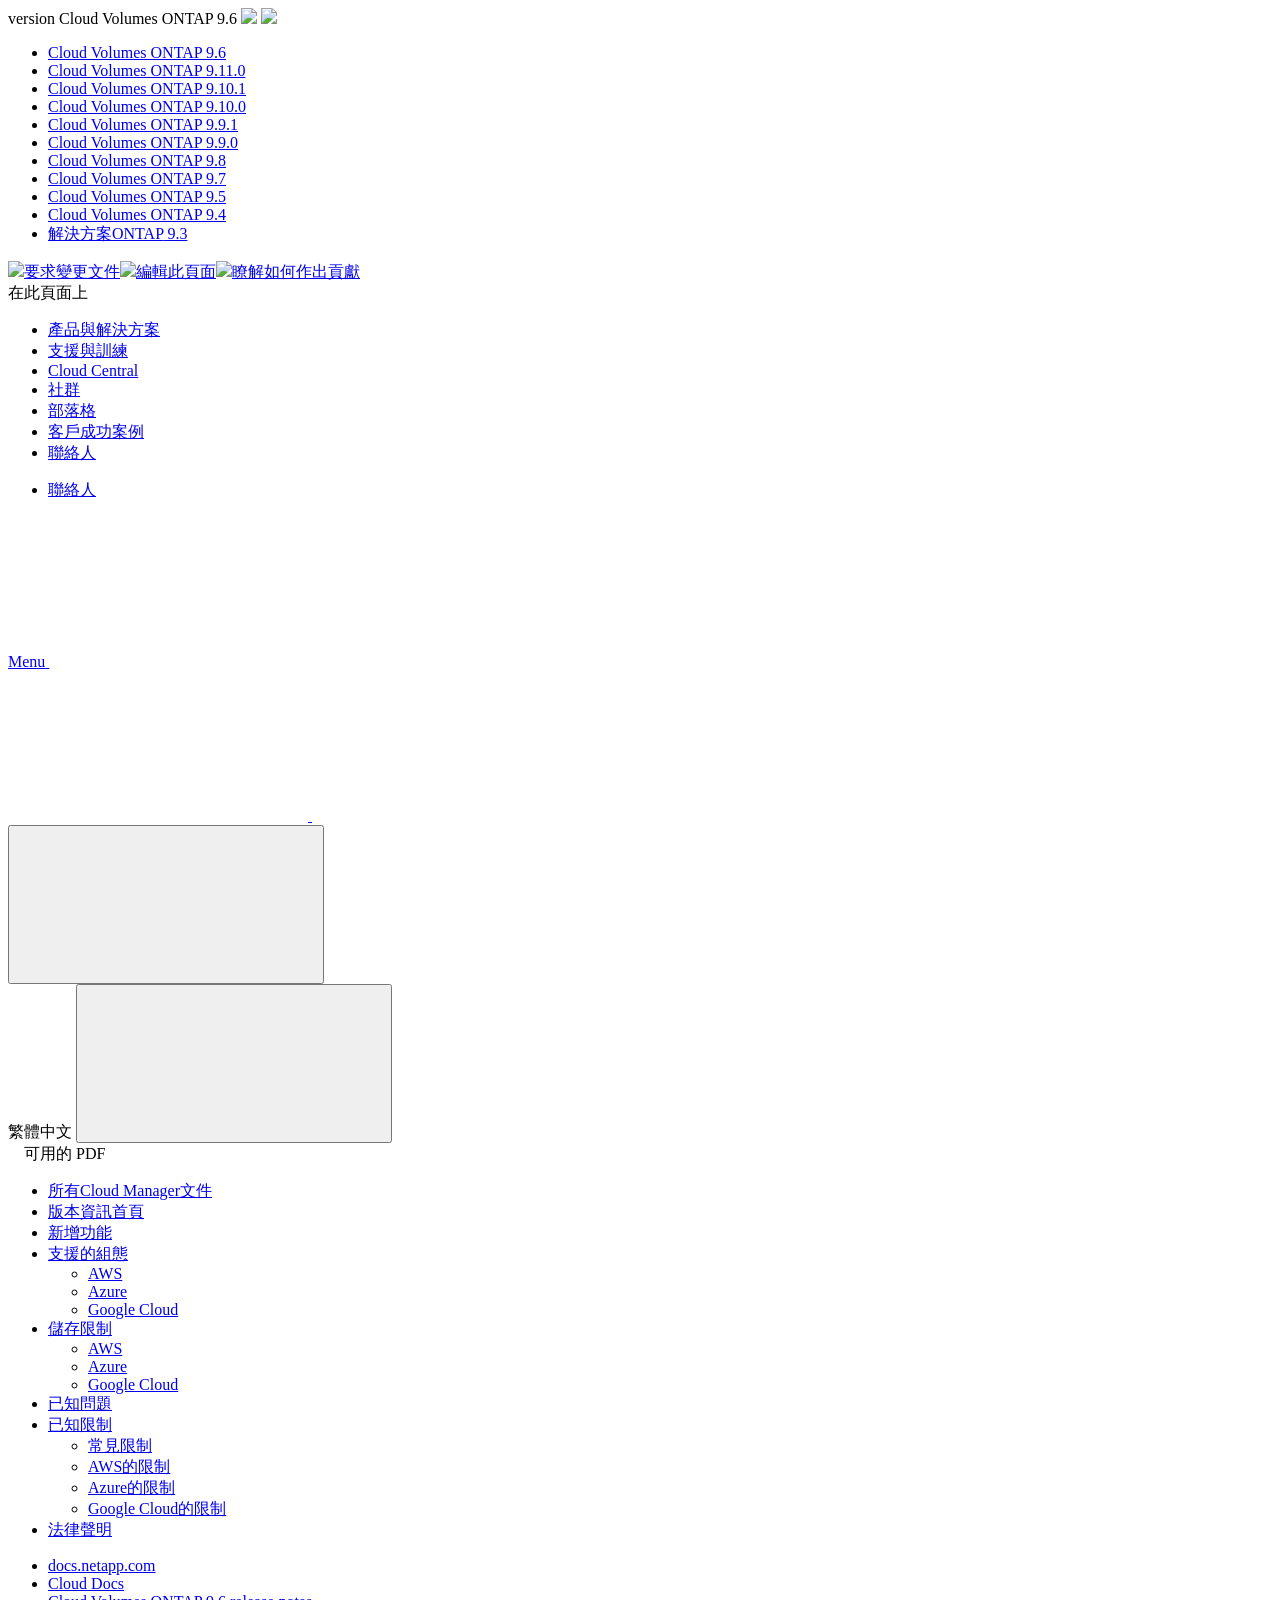
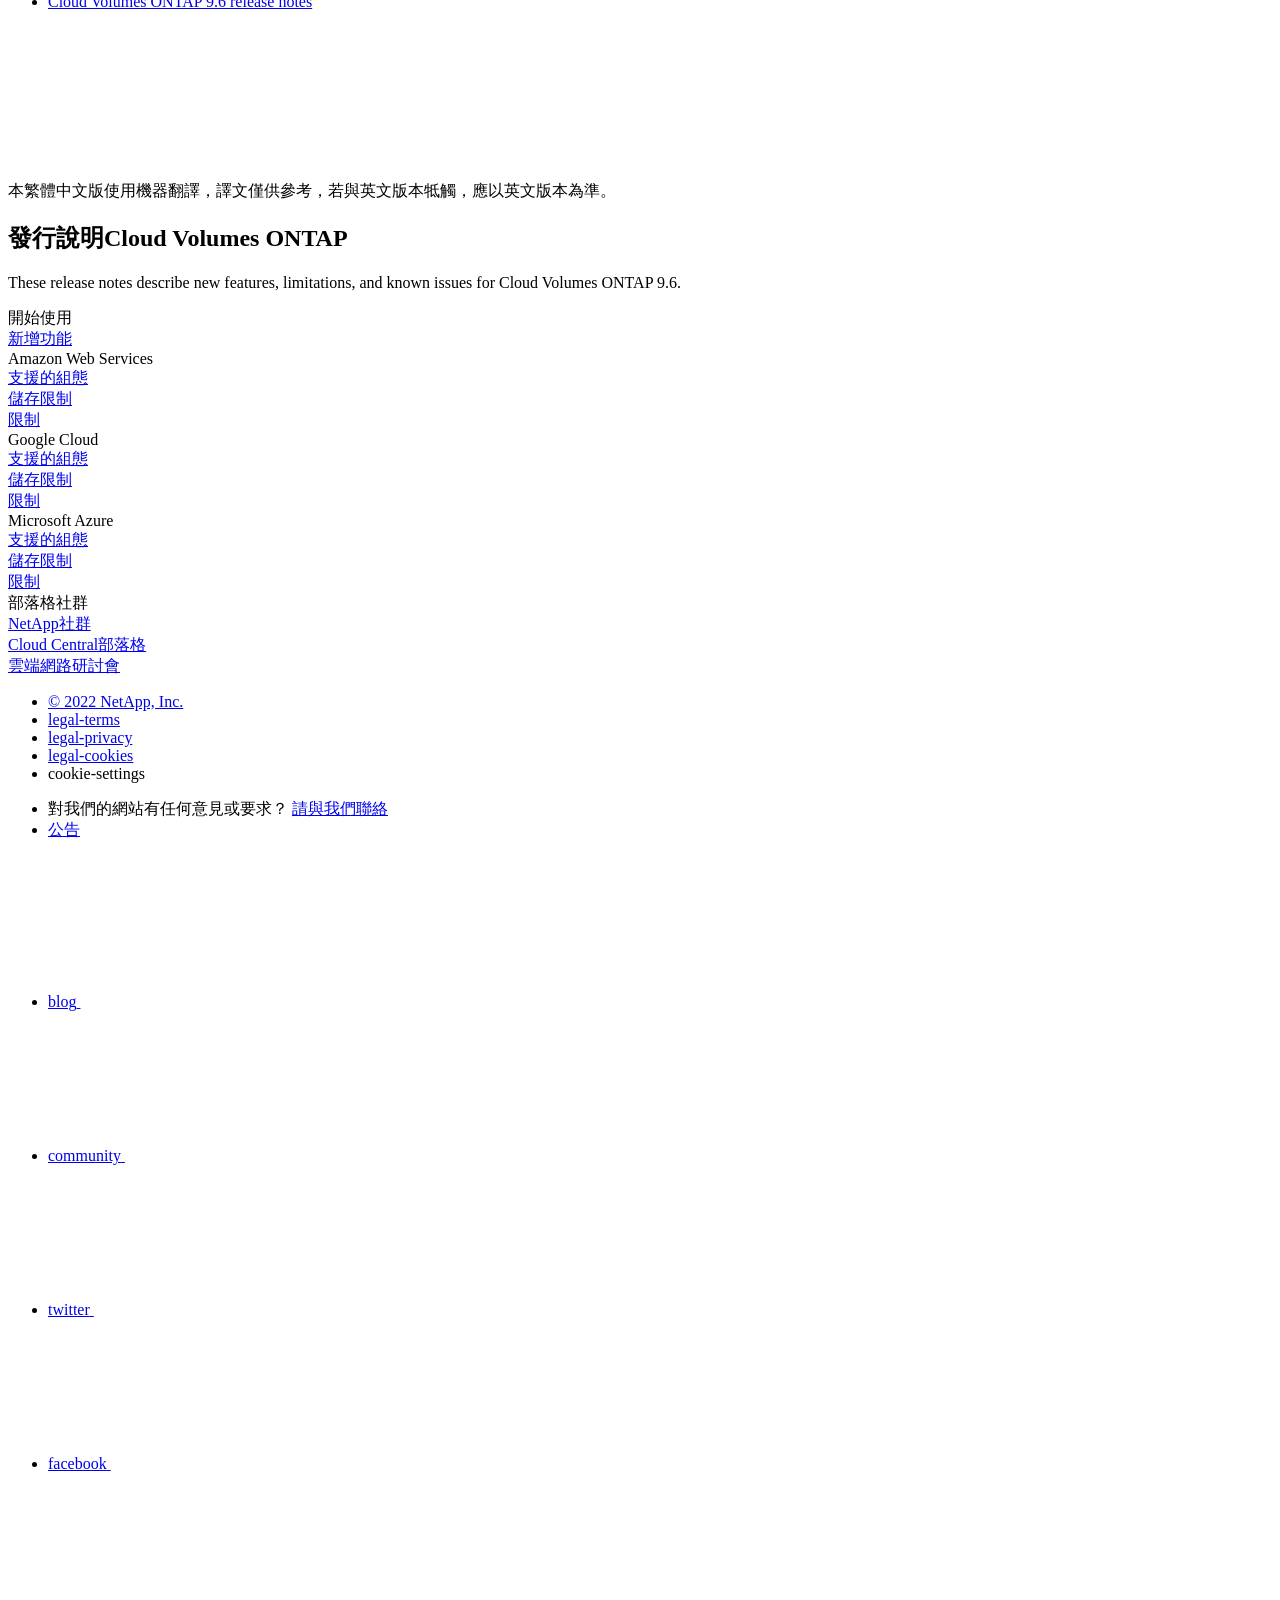
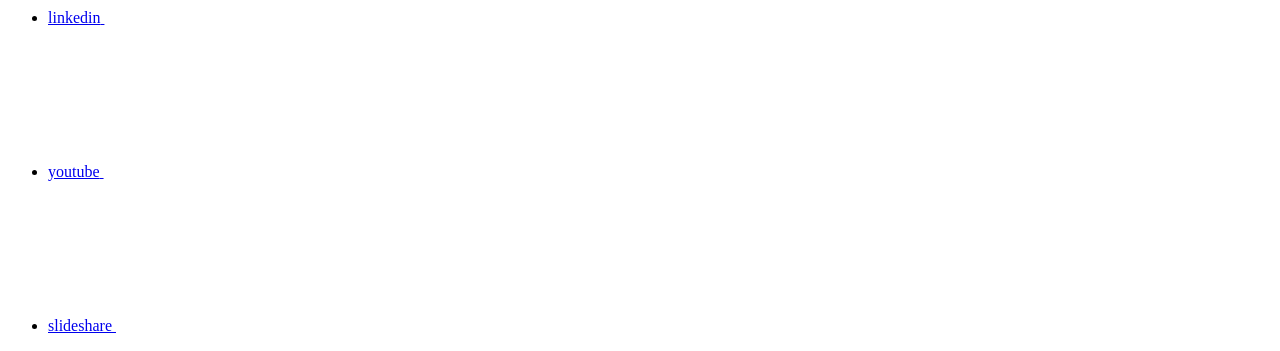
==== index.html @ c6419b25 "Deploying to gh-pages from  @ 667916affea90f223d8ce2b6e2696f0d06d748e0 🚀" ====
<!DOCTYPE html>
<html lang="zh-tw">
  <head class="at-element-marker">
  <title>發行說明Cloud Volumes ONTAP | NetApp Documentation</title>
  <meta charset="utf-8">
  <meta http-equiv="x-ua-compatible" content="ie=edge,chrome=1">
  <meta http-equiv="language" content="en">
  <meta name="viewport" content="width=device-width, initial-scale=1">
  <meta property="og:title" content="發行說明Cloud Volumes ONTAP | NetApp Documentation" />
	<meta property="og:type" content="website" />
	<meta property="og:url" content="https://docs.netapp.com/zh-tw/cloud-volumes-ontap-96-relnotes/index.html" />
	<meta property="og:description" content="這些版本說明Cloud Volumes ONTAP 介紹有關功能、限制和已知問題的資訊。" />
  <meta property="og:image" content="https://docs.netapp.com/zh-tw/cloud-volumes-ontap-96-relnotes/images/logo-tophat-social.png" />
  <meta property="og:image:alt" content="NetApp Logo" />
  <meta name="format-detection" content="telephone=no">
  <meta http-equiv="Content-Type" content="text/html; charset=utf-8">
  <meta http-equiv="encoding" content="utf-8">
  <meta http-equiv="nss-type" content="Product Documentation"/>
  <meta http-equiv="nss-subtype" content="User Guide"/><meta name="description" content="這些版本說明Cloud Volumes ONTAP 介紹有關功能、限制和已知問題的資訊。">
  <meta name="keywords" content=" "><!-- Icons -->
  <link rel="icon" href="/zh-tw/cloud-volumes-ontap-96-relnotes/images/favicon.ico" type="image/x-icon">

  <!-- RSS Feed --><link rel="alternate" type="application/rss+xml" title="NetApp Documentation" href="/zh-tw/cloud-volumes-ontap-96-relnotes/feed.xml"><!-- CSS Definitions: NetApp CSS should be defined after generic css -->

  <!-- Elastic Search -->
  <link rel="stylesheet" href="//cdn.jsdelivr.net/searchkit/0.10.0/theme.css">

  <!-- Controls AsciiDoctor Admonition Blocks -->
  <link rel="stylesheet" type="text/css" href="/zh-tw/cloud-volumes-ontap-96-relnotes/css/font-awesome.min.css">

  <!-- Controls the shadow effect for search dropdown menu -->
  <link rel="stylesheet" href="/zh-tw/cloud-volumes-ontap-96-relnotes/css/boxshadowproperties.css">

  <!-- NetApp CSS controls the technical content -->
  <link rel="stylesheet" type="text/css" href="/zh-tw/cloud-volumes-ontap-96-relnotes/css/netapp.css">

  <!-- WWW CSS Content -->
  <link rel="stylesheet" type="text/css" href="/zh-tw/cloud-volumes-ontap-96-relnotes/css/www-luci-dotcom.min.css">
  <link rel="stylesheet" type="text/css" href="/zh-tw/cloud-volumes-ontap-96-relnotes/css/www-netapp-dotcom.css">
  <link rel="stylesheet" href="/zh-tw/cloud-volumes-ontap-96-relnotes/css/www-netapp-library-critical.min.css" media="all" >
  <link rel="stylesheet" href="/zh-tw/cloud-volumes-ontap-96-relnotes/css/www-netapp-library-non-critical.min.css" as="style" onload="this.onload=null;this.rel='stylesheet'">
  <link rel="stylesheet" href="/zh-tw/cloud-volumes-ontap-96-relnotes/css/www-netapp-library-global-header-footer.min.css">

  <!-- NetApp IE Customizations -->
  <link rel="stylesheet" href='/zh-tw/cloud-volumes-ontap-96-relnotes/css/na-utility.css' type='text/css'>
  <link rel="stylesheet" href='/zh-tw/cloud-volumes-ontap-96-relnotes/css/na-sidebar.css' type='text/css'>
  <link rel='stylesheet' href='/zh-tw/cloud-volumes-ontap-96-relnotes/css/clouddocs.css' type='text/css'>
  <link rel='stylesheet' href='/zh-tw/cloud-volumes-ontap-96-relnotes/css/custom-dropdown.css' type='text/css'>
  <link rel='stylesheet' href='/zh-tw/cloud-volumes-ontap-96-relnotes/css/na-pagenav.css' type='text/css'>

  
  <link rel="stylesheet" href="/zh-tw/cloud-volumes-ontap-96-relnotes/css/landing-page.css" type="text/css">
  <link rel="stylesheet" href="/zh-tw/cloud-volumes-ontap-96-relnotes/css/tabbed-blocks.css" type="text/css">
  <!-- Canonical url -->
  <link rel='stylesheet' href='/zh-tw/cloud-volumes-ontap-96-relnotes/css/na-feature.css' type='text/css'><!-- Top level site integrations --><script>
    if (document.location.hostname === "docs.netapp.com") {
      var head = document.getElementsByTagName('head')[0];
      var onetrustConsent = document.createElement("script");
      onetrustConsent.type = "text/javascript";
      onetrustConsent.src = "https://cdn.cookielaw.org/consent/72570c5c-fe30-465f-b0e0-b77f7fb4ae34/OtAutoBlock.js";
      head.appendChild(onetrustConsent);

      var onetrustScript = document.createElement("script");
      onetrustScript.type = "text/javascript";
      onetrustScript.src = "https://cdn.cookielaw.org/scripttemplates/otSDKStub.js";
      onetrustScript.charset = "UTF-8";
      onetrustScript.dataset.documentLanguage = "true";
      onetrustScript.dataset.domainScript = "72570c5c-fe30-465f-b0e0-b77f7fb4ae34";
      head.appendChild(onetrustScript);
    }

    function OptanonWrapper() { }

    if (document.location.hostname === "docs.netapp.com") {
      var adobe = document.createElement("script");
      adobe.type = "text/plain";
      adobe.className = "optanon-category-C0002";
      adobe.src = "//assets.adobedtm.com/60287eadf1ee/c284da483c83/launch-e9ff3acac59f.min.js";
      head.appendChild(adobe);

      var google = document.createElement("script");
      google.type = "text/plain";
      google.className = "optanon-category-C0002";
      google.src = "https://www.googletagmanager.com/gtag/js?id=UA-81697994-3";
      head.appendChild(google);

      window.dataLayer = window.dataLayer || [];
      function gtag(){dataLayer.push(arguments);}
      gtag('js', new Date());
      gtag('config', 'UA-81697994-3');
    }
  </script>
  <script src="https://cdnjs.cloudflare.com/ajax/libs/jquery/2.1.4/jquery.min.js"></script>
  <script src="https://cdnjs.cloudflare.com/ajax/libs/jquery-cookie/1.4.1/jquery.cookie.min.js"></script>

  <!-- Used for Product Family Page Sidebar Visibility --><!-- Used to import Promise for IE. Required for SearchKit -->
  <script src="https://cdnjs.cloudflare.com/ajax/libs/bluebird/3.3.5/bluebird.min.js"></script><script src='/zh-tw/cloud-volumes-ontap-96-relnotes/js/na-search.js'></script><script src='/zh-tw/cloud-volumes-ontap-96-relnotes/js/na-pagenav.js'></script><link rel='stylesheet' href='/zh-tw/cloud-volumes-ontap-96-relnotes/css/prism.css' type='text/css'>
  <link rel='stylesheet' href='/zh-tw/cloud-volumes-ontap-96-relnotes/css/prism-netapp.css' type='text/css'>


  <script src='/zh-tw/cloud-volumes-ontap-96-relnotes/js/na-utility.js'></script>
  <script src='/zh-tw/cloud-volumes-ontap-96-relnotes/js/clouddocs.js'></script>
  <script src='/zh-tw/cloud-volumes-ontap-96-relnotes/js/jquery.navgoco.min.js'></script>
  <script src="https://maxcdn.bootstrapcdn.com/bootstrap/3.3.7/js/bootstrap.min.js" integrity="sha384-Tc5IQib027qvyjSMfHjOMaLkfuWVxZxUPnCJA7l2mCWNIpG9mGCD8wGNIcPD7Txa" crossorigin="anonymous"></script>
  <script src='/zh-tw/cloud-volumes-ontap-96-relnotes/js/toc.js'></script>
  <script src='/zh-tw/cloud-volumes-ontap-96-relnotes/js/customscripts.js'></script><script>
      $(document).ready(function() {
          
          var collapseOnInit = true;
          

          var navSettings = {
              "caretHtml": '',
              "accordion": collapseOnInit,
              "openClass": 'active', // open
              "save": false, // leave false or nav highlighting doesn't work right
              "cookie": {
                  "name": 'navgoco',
                  "expires": false,
                  "path": '/'
              },
              "slide": {
                  "duration": 400,
                  "easing": 'swing'
              }
          };

          // Initialize navgoco with default options
          $("#mysidebar").navgoco(navSettings);
          

          $("#collapseAll").click(function(e) {
              e.preventDefault();
              $("#mysidebar").navgoco('toggle', false);
          });

          $("#expandAll").click(function(e) {
              e.preventDefault();
              $("#mysidebar").navgoco('toggle', true);
          });

      });

  </script>
  <script>
      $(document).ready(function() {
          $("#tg-sb-link").click(function() {
              $("#tg-sb-sidebar").toggle();
              $("#tg-sb-content").toggleClass('col-md-9');
              $("#tg-sb-content").toggleClass('col-md-12');
              $("#tg-sb-icon").toggleClass('fa-toggle-on');
              $("#tg-sb-icon").toggleClass('fa-toggle-off');
          });
      });
  </script>
  <script src='/zh-tw/cloud-volumes-ontap-96-relnotes/js/custom-dropdown.js'></script>
  <script src='/zh-tw/cloud-volumes-ontap-96-relnotes/js/FileSaver.min.js'></script>
  <script src='/zh-tw/cloud-volumes-ontap-96-relnotes/js/jszip-utils.min.js'></script>
  <script src='/zh-tw/cloud-volumes-ontap-96-relnotes/js/jszip.min.js'></script>
  <script src='/zh-tw/cloud-volumes-ontap-96-relnotes/js/pdf-ux.js'></script>
</head>


  <body class role="document" data-flavor="">
    <div id="page" class="n-off-canvas-menu">
      <div class="n-off-canvas-menu__menu"><!--TODO: Add offcanvas code --></div>
      <div class="n-off-canvas-menu__content-wrap">
        <header class="site-header" id="banner">
  
  <!-- Start Page Toolbar -->
  
  <div class="page-nav-toolbar"><div id="version-dropdown-new" class="custom-dropdown" >
  <div class="custom-dropdown-select unselected" title="Cloud Volumes ONTAP 9.6">
    <label>version</label>
    <span translate="no" class="notranslate">Cloud Volumes ONTAP 9.6</span>
    <img src="/zh-tw/cloud-volumes-ontap-96-relnotes/images/chevron_up.svg" class="custom-icon chevrondown invisible" />
    <img src="/zh-tw/cloud-volumes-ontap-96-relnotes/images/chevron_down.svg" class="custom-icon chevronup" />
  </div>

  <ul class="custom-dropdown-menu"><li>
      
      <a href="https://docs.netapp.com/zh-tw/cloud-volumes-ontap-96-relnotes/index.html" target="_self">
        <span translate="no" class="notranslate"><span>Cloud Volumes ONTAP</span><span class="version"> 9.6</span></span>
      </a>
                     
    </li>
    <li>
      
      <a href="https://docs.netapp.com/zh-tw/cloud-volumes-ontap-relnotes/index.html" target="_self">
        <span translate="no" class="notranslate"><span>Cloud Volumes ONTAP</span><span class="version"> 9.11.0</span></span>
      </a>
                     
    </li>
    <li>
      
      <a href="https://docs.netapp.com/zh-tw/cloud-volumes-ontap-9101-relnotes/index.html" target="_self">
        <span translate="no" class="notranslate"><span>Cloud Volumes ONTAP</span><span class="version"> 9.10.1</span></span>
      </a>
                     
    </li>
    <li>
      
      <a href="https://docs.netapp.com/zh-tw/cloud-volumes-ontap-9100-relnotes/index.html" target="_self">
        <span translate="no" class="notranslate"><span>Cloud Volumes ONTAP</span><span class="version"> 9.10.0</span></span>
      </a>
                     
    </li>
    <li>
      
      <a href="https://docs.netapp.com/zh-tw/cloud-volumes-ontap-991-relnotes/index.html" target="_self">
        <span translate="no" class="notranslate"><span>Cloud Volumes ONTAP</span><span class="version"> 9.9.1</span></span>
      </a>
                     
    </li>
    <li>
      
      <a href="https://docs.netapp.com/zh-tw/cloud-volumes-ontap-990-relnotes/index.html" target="_self">
        <span translate="no" class="notranslate"><span>Cloud Volumes ONTAP</span><span class="version"> 9.9.0</span></span>
      </a>
                     
    </li>
    <li>
      
      <a href="https://docs.netapp.com/zh-tw/cloud-volumes-ontap-98-relnotes/index.html" target="_self">
        <span translate="no" class="notranslate"><span>Cloud Volumes ONTAP</span><span class="version"> 9.8</span></span>
      </a>
                     
    </li>
    <li>
      
      <a href="https://docs.netapp.com/zh-tw/cloud-volumes-ontap-97-relnotes/index.html" target="_self">
        <span translate="no" class="notranslate"><span>Cloud Volumes ONTAP</span><span class="version"> 9.7</span></span>
      </a>
                     
    </li>
    <li>
      
      <a href="https://docs.netapp.com/zh-tw/cloud-volumes-ontap-95-relnotes/index.html" target="_self">
        <span translate="no" class="notranslate"><span>Cloud Volumes ONTAP</span><span class="version"> 9.5</span></span>
      </a>
                     
    </li>
    <li>
      
      <a href="https://docs.netapp.com/zh-tw/cloud-volumes-ontap-94-relnotes/index.html" target="_self">
        <span translate="no" class="notranslate"><span>Cloud Volumes ONTAP</span><span class="version"> 9.4</span></span>
      </a>
                     
    </li>
    <li>
      
      <a href="https://docs.netapp.com/zh-tw/cloud-volumes-ontap-93-relnotes/index.html" target="_self">
        <span translate="no" class="notranslate"><span>解決方案ONTAP</span><span class="version"> 9.3</span></span>
      </a>
                     
    </li>
    
  </ul>
</div><div class="page-nav-contribute"><a target="_blank" href="https://github.com/NetAppDocs/cloud-volumes-ontap-96-relnotes/issues/new?body=Page%3A%20[發行說明Cloud Volumes ONTAP](https://docs.netapp.com/zh-tw/cloud-volumes-ontap-96-relnotes/index.html)" class="page-nav-contribute-link" role="button"><img src="/zh-tw/cloud-volumes-ontap-96-relnotes/images/discuss-sm.svg" class="github-icon" />要求變更文件</a><a target="_blank" href="https://github.com/NetAppDocs/cloud-volumes-ontap-96-relnotes/blob/main/index.adoc" class="page-nav-contribute-link" role="button"><img src="/zh-tw/cloud-volumes-ontap-96-relnotes/images/edit-sm.svg" class="github-icon" />編輯此頁面</a><a target="_blank" href="https://docs.netapp.com/us-en/contribute/" class="page-nav-contribute-link"  ><img src="/zh-tw/cloud-volumes-ontap-96-relnotes/images/article-sm.svg" class="github-icon" />瞭解如何作出貢獻</a></div>
    <div class="page-nav-container">
      <nav class="page-nav-fixed">
        <div class="page-nav-title">在此頁面上</div>
        <div class="page-nav-links">
          <ul class="page-nav-inner" id="page-menu"></ul>
        </div>
      </nav>
    </div>
  </div>
  
  
  <!-- Start top_hat -->
  <div class="n-top-hat">
    <div class="n-container">
      <div class="n-top-hat__cross-property-nav">
        <ul class="n-top-hat__list">
          <li class="n-top-hat__list-item">
            <a href="https://www.netapp.com/products-a-z/" class="n-top-hat__link">產品與解決方案</a>
          </li>
          <li class="n-top-hat__list-item">
            <a href="https://www.netapp.com/support-and-training/netapp-university/" class="n-top-hat__link">支援與訓練</a>
          </li>
          <li class="n-top-hat__list-item">
            <a href="https://cloud.netapp.com" class="n-top-hat__link">Cloud Central</a>
          </li>
          <li class="n-top-hat__list-item">
            <a href="https://community.netapp.com/" class="n-top-hat__link">社群</a>
          </li>
          <li class="n-top-hat__list-item">
            <a href="https://blog.netapp.com/" class="n-top-hat__link">部落格</a>
          </li>
          <li class="n-top-hat__list-item">
            <a href="https://customers.netapp.com/en/" class="n-top-hat__link">客戶成功案例</a>
          </li>
          <li class="n-top-hat__list-item">
            <a href="https://www.netapp.com/us/contact-us/index.aspx" target="_self" class="n-top-hat__link" data-ntap-ui="contact-us">聯絡人</a>
          </li>
        </ul>
      </div>
      <div class="n-top-hat__utils">
        <ul class="n-top-hat__list">
          <li class="n-top-hat__list-item">
            <a href="https://www.netapp.com/us/contact-us/index.aspx" target="_self" class="n-top-hat__link" data-ntap-ui="contact-us">聯絡人</a>
          </li>
        </ul>
      </div>
    </div>
  </div>
  <!-- End top_hat -->

  <!-- Start property bar -->
  <style>
    .n-property-navigation-bar__menus--desktop-experience .n-menu--mega__default-content__heading span {
    color: #34B0FF;
    }
  </style>
  <div class="n-property-bar " data-ntap-ui="sticky-nav">
    <div class="n-property-bar__inner-wrap">
      <div class="n-property-bar__menu-toggle">
        <a href="#" class="n-property-bar__menu-toggle-link">
          <span class="n-property-bar__menu-toggle-text">Menu</span>
          <svg class="n-icon-bars n-property-bar__menu-toggle-icon" aria-labelledby="title">
            <title>bars</title>
            <use xlink:href="/zh-tw/cloud-volumes-ontap-96-relnotes/common/svg/sprite.svg#bars"></use>
          </svg>
        </a>
      </div>
      <div class="n-property-bar__property-mark ">
        <a href="https://www.netapp.com" class="n-property-bar__property-link">
          <div class="n-property-bar__logo">
            <svg class="n-icon-netapp-mark n-icon-netapp-mark n-property-bar__netapp-mark-icon" aria-labelledby="title">
              <title>netapp-mark</title>
              <use xlink:href="/zh-tw/cloud-volumes-ontap-96-relnotes/common/svg/sprite.svg#netapp-mark"></use>
            </svg>
            <svg class="n-icon-netapp-logo n-property-bar__logo-svg" aria-labelledby="title">
              <title>netapp-logo</title>
              <use xlink:href="/zh-tw/cloud-volumes-ontap-96-relnotes/common/svg/sprite.svg#netapp-logo"></use>
            </svg>
          </div>
        </a>
      </div>

      
      <div class="search-property-bar">
        <div id="search-demo-container" class="searchbox n-property-bar__search">
          <div id="react-search" 
          data-search-html="/zh-tw/cloud-volumes-ontap-96-relnotes/search.html"
          data-type="widget" 
          data-placeholder="搜尋文件" 
          data-no-results-found="找不到符合 {query} 的相關結果。" 
          data-did-you-mean="搜尋 {suggestion}。" 
          data-no-results-found-did-you-mean="找不到符合 {query} 的相關結果。您是否要找的是{suggestion}？" 
          data-results-found="找到 {hitCount} 筆結果"  
          data-sk-es-pf-indexes=""
          data-flavor=""></div>
          <button class="n-property-bar__search-toggle-button" type="button">
            <svg class="n-icon-search n-property-bar__search-toggle-button-icon" aria-labelledby="title">
              <title>search</title>
              <use xmlns:xlink="http://www.w3.org/1999/xlink" xlink:href="/zh-tw/cloud-volumes-ontap-96-relnotes/common/svg/sprite.svg#search"></use>
            </svg>
          </button>
        </div>
      </div>
      
    </div>
  </div>
  <div class="n-property-bar__toolbar">
    <!-- Start Language Selector --><div id="ie-i18n" class="n-property-bar__lang-selector">
      <div id="ie-i18n-menu">
      <span class="ie-i18n-lang">繁體中文</span>
        <button class="ie-i18n-icon-container" type="button">
          <svg class="n-globe__icon" aria-labelledby="title">
            <title>globe</title>
            <use xmlns:xlink="http://www.w3.org/1999/xlink" xlink:href="/zh-tw/cloud-volumes-ontap-96-relnotes/common/svg/sprite.svg#globe"></use>
          </svg>
        </button>
      </div>
      <div id="n-property-navigation-bar__menu--language-selector" class="ie-i18n-results-container n-menu n-menu--v3 n-menu--is-active" style="display: none;">
        <div class="n-language-selector-menu">
          <ul class="n-menu__list">
            <li class="n-menu__list-column">
              <ul class="n-menu__list"><li class="n-menu__list-item n-menu__list-item--level-1">
                  <a href="https://docs.netapp.com/us-en/cloud-volumes-ontap-96-relnotes/index.html" class="n-menu__header-text"><span translate="no" class="notranslate">English</span></a>
                </li><li class="n-menu__list-item n-menu__list-item--level-1">
                  <a href="https://docs.netapp.com/ja-jp/cloud-volumes-ontap-96-relnotes/index.html" class="n-menu__header-text"><span translate="no" class="notranslate">日本語</span></a>
                </li><li class="n-menu__list-item n-menu__list-item--level-1">
                  <a href="https://docs.netapp.com/ko-kr/cloud-volumes-ontap-96-relnotes/index.html" class="n-menu__header-text"><span translate="no" class="notranslate">한국어</span></a>
                </li><li class="n-menu__list-item n-menu__list-item--level-1">
                  <a href="https://docs.netapp.com/zh-cn/cloud-volumes-ontap-96-relnotes/index.html" class="n-menu__header-text"><span translate="no" class="notranslate">简体中文</span></a>
                </li><li class="n-menu__list-item n-menu__list-item--level-1">
                  <a href="https://docs.netapp.com/zh-tw/cloud-volumes-ontap-96-relnotes/index.html" class="n-menu__header-text"><span translate="no" class="notranslate">繁體中文</span></a>
                </li></ul>
            </li>
          </ul>
        </div>
      </div>
    </div><!-- End Language Selector -->

    <div class="n-property-bar__cta"></div>
  </div>
  <script>
    $(function(){
        var currentLocalization = $('html').attr('lang');

        var localizationsDictionary = {
            "en-CA" : "https://www.netapp.com/search/index.aspx?for_cr=canada&",
            "en-IN" : "https://www.netapp.com/search/index.aspx?for_cr=india&",
            "nl-NL" : "https://www.netapp.com/search/index.aspx?for_cr=netherlands&",
            "ru-RU" : "https://www.netapp.com/search/index.aspx?for_cr=russia&",
            "sv-SE" : "https://www.netapp.com/search/index.aspx?for_cr=sweden&",
            "it-IT" : "https://www.netapp.com/search/index.aspx?for_cr=italy&",
            "he-IL" : "https://www.netapp.com/search/index.aspx?for_cr=israel&",
            "ko-KR" : "https://www.netapp.com/search/index.aspx?for_cr=korea&",
            "zh-TW" : "https://www.netapp.com/search/index.aspx?for_cr=taiwan&",
            "en-GB" : "https://www.netapp.com/search/index.aspx?for_cr=unitedkingdom&",
            "en-SG" : "https://www.netapp.com/search/index.aspx?for_cr=asean&",
            "en-AU" : "https://www.netapp.com/search/index.aspx?for_cr=australia&",
            "pt-BR" : "https://www.netapp.com/search/index.aspx?for_cr=brasil&",
            "de-CH" : "https://www.netapp.com/search/index.aspx?for_cr=switzerland&",
            "es-MX" : "https://www.netapp.com/search/index.aspx?for_cr=mexico&"
        };

        if($('html').hasClass('ntap-whitelisted') && localizationsDictionary.hasOwnProperty(currentLocalization)) {
            $('.n-property-bar__property-link').attr('href', '/');
        }
    });
  </script>
  <!-- End property bar -->
</header>


        <main id="n-main-content" class="n-main-content">
          <!-- Start Documentation Content -->
<div class="ie-main">
  <!-- Sidebar Column -->
  
  <div class="col-md-3" id="sidebar-height">
      <div class="n-pdf-header">
  <a id="toggleButtonPdf" class="n-pdf-button" type="button">
    <img src="/zh-tw/cloud-volumes-ontap-96-relnotes/images/pdf.png" width="16" height="16"/>可用的 PDF<span>
    </span>
  </a>
</div>
<div class="n-pdf-body-container">
  <ul id="toggleContainerPdf" class="n-pdf-body" style="display:none;"><li class="pdf-ux-container">
        
        
        
        <a target="_blank" href="/zh-tw/cloud-volumes-ontap-96-relnotes/pdfs/fullsite-sidebar/發行說明Cloud_Volumes_ONTAP.pdf" >
          <img src="/zh-tw/cloud-volumes-ontap-96-relnotes/images/pdf.png" width="16" height="16"/>此文件網站（PDF 格式）</a>


    <ul class="subfolders" style="display:none;"><li class="active pdf-hide">
  <a target="_blank" href="/zh-tw/cloud-volumes-ontap-96-relnotes/pdfs/pages/index.pdf" >
    <img src="/zh-tw/cloud-volumes-ontap-96-relnotes/images/pdf.png" width="16" height="16"/>
    PDF of this page
  </a>
</li>

</ul>
  





    
      <ul class="subfolders" style="display:none;">
        <li class="pdf-ux-container">
          
          
          
          <a target="_blank" 
            
              href="/zh-tw/cloud-volumes-ontap-96-relnotes/pdfs/sidebar/支援的組態.pdf" 
            
          >
            <img src="/zh-tw/cloud-volumes-ontap-96-relnotes/images/pdf.png" width="16" height="16"/>
            支援的組態
          </a>
          







          
        </li>
      </ul>
    

  



    
      <ul class="subfolders" style="display:none;">
        <li class="pdf-ux-container">
          
          
          
          <a target="_blank" 
            
              href="/zh-tw/cloud-volumes-ontap-96-relnotes/pdfs/sidebar/儲存限制.pdf" 
            
          >
            <img src="/zh-tw/cloud-volumes-ontap-96-relnotes/images/pdf.png" width="16" height="16"/>
            儲存限制
          </a>
          







          
        </li>
      </ul>
    

  





    
      <ul class="subfolders" style="display:none;">
        <li class="pdf-ux-container">
          
          
          
          <a target="_blank" 
            
              href="/zh-tw/cloud-volumes-ontap-96-relnotes/pdfs/sidebar/已知限制.pdf" 
            
          >
            <img src="/zh-tw/cloud-volumes-ontap-96-relnotes/images/pdf.png" width="16" height="16"/>
            已知限制
          </a>
          









          
        </li>
      </ul>
    

  




</li></ul>
  <div class="zip-pdf-link-container" style="display: none;">   
    <a href="#" id="zipPdf">
      <img src="/zh-tw/cloud-volumes-ontap-96-relnotes/images/pdf-zip.png" width="16" height="16"/>
      <pre>個別 PDF 文件的集合<span class="zip-size"></span></pre>
    </a><div id="zip-link-popup" class="hide">
    <div class="inner-modal">
        <div class="downloading-progress">
            <div class="spinner"></div>
            <h1>Creating your file...</h1>
            <div>This may take a few minutes. Thanks for your patience.</div>
            <button class="cancel-download-btn" type="button">Cancel</button>
        </div>
        <div class="download-complete hide">
            <div class="done-icon">
                <svg xmlns="http://www.w3.org/2000/svg" width="24" height="24" viewBox="0 0 24 24"><path d="M20.285 2l-11.285 11.567-5.286-5.011-3.714 3.716 9 8.728 15-15.285z"/></svg>
            </div>
            <div>Your file is ready</div>
            <button class="cancel-download-btn" type="button">OK</button>
        </div>
    </div>
</div>
<script>
    $(".cancel-download-btn").click(function(){
        $("#zip-link-popup").addClass("hide");
        $("#zip-link-popup .downloading-progress").removeClass("hide");
        $("#zip-link-popup .download-complete").addClass("hide");
    });
</script></div>
</div>
<script>
  $("#toggleContainerPdf li.active:last-child").parents('ul.subfolders').toggle('display');
  $("#toggleButtonPdf").click(function () {
    $("#toggleContainerPdf").toggle('display');
    $(".n-pdf-body-container .zip-pdf-link-container").toggle('display');
  });
</script><div class="sidebar-nav-container">
  <ul id="mysidebar" class="nav"><li class=" "><a class="na-navbar-padding" href="https://docs.netapp.com/us-en/cloud-manager-family">
        所有Cloud Manager文件
      </a></li><li class="  active "><a class="na-navbar-padding" href="/zh-tw/cloud-volumes-ontap-96-relnotes/index.html">
        版本資訊首頁
      </a></li><li class=" "><a class="na-navbar-padding" href="/zh-tw/cloud-volumes-ontap-96-relnotes/reference-new.html">
        新增功能
      </a></li><li class="subfolders "><a href="#">
        <div class="na-navbar-padding"> 支援的組態</div>
      </a>
      <ul><li class=" "><a class="na-navbar-padding" href="/zh-tw/cloud-volumes-ontap-96-relnotes/reference-configs-aws.html">
        AWS
      </a></li><li class=" "><a class="na-navbar-padding" href="/zh-tw/cloud-volumes-ontap-96-relnotes/reference-configs-azure.html">
        Azure
      </a></li><li class=" "><a class="na-navbar-padding" href="/zh-tw/cloud-volumes-ontap-96-relnotes/reference-configs-gcp.html">
        Google Cloud
      </a></li></ul></li><li class="subfolders "><a href="#">
        <div class="na-navbar-padding"> 儲存限制</div>
      </a>
      <ul><li class=" "><a class="na-navbar-padding" href="/zh-tw/cloud-volumes-ontap-96-relnotes/reference-limits-aws.html">
        AWS
      </a></li><li class=" "><a class="na-navbar-padding" href="/zh-tw/cloud-volumes-ontap-96-relnotes/reference-limits-azure.html">
        Azure
      </a></li><li class=" "><a class="na-navbar-padding" href="/zh-tw/cloud-volumes-ontap-96-relnotes/reference-limits-gcp.html">
        Google Cloud
      </a></li></ul></li><li class=" "><a class="na-navbar-padding" href="/zh-tw/cloud-volumes-ontap-96-relnotes/reference-issues.html">
        已知問題
      </a></li><li class="subfolders "><a href="#">
        <div class="na-navbar-padding"> 已知限制</div>
      </a>
      <ul><li class=" "><a class="na-navbar-padding" href="/zh-tw/cloud-volumes-ontap-96-relnotes/reference-limitations.html">
        常見限制
      </a></li><li class=" "><a class="na-navbar-padding" href="/zh-tw/cloud-volumes-ontap-96-relnotes/reference-limitations-aws.html">
        AWS的限制
      </a></li><li class=" "><a class="na-navbar-padding" href="/zh-tw/cloud-volumes-ontap-96-relnotes/reference-limitations-azure.html">
        Azure的限制
      </a></li><li class=" "><a class="na-navbar-padding" href="/zh-tw/cloud-volumes-ontap-96-relnotes/reference-limitations-gcp.html">
        Google Cloud的限制
      </a></li></ul></li><li class=" "><a class="na-navbar-padding" href="/zh-tw/cloud-volumes-ontap-96-relnotes/legal-notices.html">
        法律聲明
      </a></li></ul>
</div>
<script>
  window.onscroll = () => {
    const value = -40 - (document.body.scrollHeight - (window.innerHeight + document.scrollingElement.scrollTop));
    
    document.getElementById("sidebar-height").style.bottom = Math.max(0,value) + "px";
};
</script>
<!-- this highlights the active parent class in the navgoco sidebar. this is critical so that the parent expands when you're viewing a page. This must appear below the sidebar code above. Otherwise, if placed inside customscripts.js, the script runs before the sidebar code runs and the class never gets inserted.-->
<script>$("li.active").parents('li').toggleClass("active");</script>


  </div>
  

  <div class="ie-content-pane n-doc__component-detail-content n-doc__component-detail-content--show-code">
    <!-- Begin of page container --><article class="page-content">
      <div class="ie-utility">
  <div class="ie-menu">
    <div class="n-breadcrumb">
      <ul class="n-breadcrumb__list">
        <li class="n-breadcrumb__list-item">
          <a href="https://docs.netapp.com">docs.netapp.com</a>
        </li>
        
        <li class="n-breadcrumb__list-item">
          <a href="https://docs.netapp.com/us-en/cloud/">Cloud Docs</a>
        </li>
        

        

        <li class="n-breadcrumb__list-item">
          <a href="/zh-tw/cloud-volumes-ontap-96-relnotes/">Cloud&nbsp;Volumes&nbsp;ONTAP&nbsp;9.6&nbsp;release&nbsp;notes</a>
        </li>

      </ul>
    </div>
    <div style="clear: both"></div><!-- Main needs to have height -->
  </div>
</div>

      <div class="n-band n-band--docs n-band--belted">
  <div class="n-container" style="margin: 0 auto; padding: 0;">
    <div class="n-row">
      <div class="n-col-sm-12"><div class="ie-nmt-disclaimer">
          <span>
            <div class="ie-nmt-disclaimer-container">
              <div class="ie-nmt-disclaimer-icon">
                <svg class="luci-icon" aria-hidden="true">
                  <use xlink:href="/zh-tw/cloud-volumes-ontap-96-relnotes/common/svg/sprite.svg#circle-info">
                </svg>
              </div>
              <div class="ie-nmt-disclaimer-content">
                <span> 本繁體中文版使用機器翻譯，譯文僅供參考，若與英文版本牴觸，應以英文版本為準。 </span>
              </div>
              <div style="clear:both;"></div>
            </div>
          </span>
        </div><div class="n-doc__component-detail-heading-wrap">
          <h1 class="n-doc__component-detail-heading">發行說明Cloud Volumes ONTAP</h1>
        </div>
        <section class="n-band__section">
  <p>These release notes describe new features, limitations, and known issues for Cloud Volumes ONTAP 9.6.</p>
</section><div class="n-band__content">
  <div class="n-layout-flex" data-ntap-layout="4">
    
      
        <div class="n-feature-block n-feature-block__align--center n-layout-flex__item ie-feature-block">
          <div class="n-feature-block__content">
            <div class="ie-feature-block__header">
              <div class="ie-feature-block__text">
                開始使用
              </div>
            </div>
            
              
                <div class="ie-feature-block__section">
                  
                  
                  <a class="ie-feature-block__link" target="_self" href="reference-new.html">新增功能</a>
                </div>
              
            
          </div>
        </div>
      
    
      
        <div class="n-feature-block n-feature-block__align--center n-layout-flex__item ie-feature-block">
          <div class="n-feature-block__content">
            <div class="ie-feature-block__header">
              <div class="ie-feature-block__text">
                Amazon Web Services
              </div>
            </div>
            
              
                <div class="ie-feature-block__section">
                  
                  
                  <a class="ie-feature-block__link" target="_self" href="reference-configs-aws.html">支援的組態</a>
                </div>
              
            
              
                <div class="ie-feature-block__section">
                  
                  
                  <a class="ie-feature-block__link" target="_self" href="reference-limits-aws.html">儲存限制</a>
                </div>
              
            
              
                <div class="ie-feature-block__section">
                  
                  
                  <a class="ie-feature-block__link" target="_self" href="reference-limitations-aws.html">限制</a>
                </div>
              
            
          </div>
        </div>
      
    
      
        <div class="n-feature-block n-feature-block__align--center n-layout-flex__item ie-feature-block">
          <div class="n-feature-block__content">
            <div class="ie-feature-block__header">
              <div class="ie-feature-block__text">
                Google Cloud
              </div>
            </div>
            
              
                <div class="ie-feature-block__section">
                  
                  
                  <a class="ie-feature-block__link" target="_self" href="reference-configs-gcp.html">支援的組態</a>
                </div>
              
            
              
                <div class="ie-feature-block__section">
                  
                  
                  <a class="ie-feature-block__link" target="_self" href="reference-limits-gcp.html">儲存限制</a>
                </div>
              
            
              
                <div class="ie-feature-block__section">
                  
                  
                  <a class="ie-feature-block__link" target="_self" href="reference-limitations-gcp.html">限制</a>
                </div>
              
            
          </div>
        </div>
      
    
      
        <div class="n-feature-block n-feature-block__align--center n-layout-flex__item ie-feature-block">
          <div class="n-feature-block__content">
            <div class="ie-feature-block__header">
              <div class="ie-feature-block__text">
                Microsoft Azure
              </div>
            </div>
            
              
                <div class="ie-feature-block__section">
                  
                  
                  <a class="ie-feature-block__link" target="_self" href="reference-configs-azure.html">支援的組態</a>
                </div>
              
            
              
                <div class="ie-feature-block__section">
                  
                  
                  <a class="ie-feature-block__link" target="_self" href="reference-limits-azure.html">儲存限制</a>
                </div>
              
            
              
                <div class="ie-feature-block__section">
                  
                  
                  <a class="ie-feature-block__link" target="_self" href="reference-limitations-azure.html">限制</a>
                </div>
              
            
          </div>
        </div>
      
    
      
        <div class="n-feature-block n-feature-block__align--center n-layout-flex__item ie-feature-block">
          <div class="n-feature-block__content">
            <div class="ie-feature-block__header">
              <div class="ie-feature-block__text">
                部落格社群
              </div>
            </div>
            
              
                <div class="ie-feature-block__section">
                  
                  
                  <a class="ie-feature-block__link" target="_blank" href="https://community.netapp.com/t5/Cloud-Data-Services/ct-p/CDS">NetApp社群</a>
                </div>
              
            
              
                <div class="ie-feature-block__section">
                  
                  
                  <a class="ie-feature-block__link" target="_blank" href="https://cloud.netapp.com/blog">Cloud Central部落格</a>
                </div>
              
            
              
                <div class="ie-feature-block__section">
                  
                  
                  <a class="ie-feature-block__link" target="_blank" href="https://cloud.netapp.com/events">雲端網路研討會</a>
                </div>
              
            
          </div>
        </div>
      
    
  </div>
</div>

        <section class="n-band__section">
          
        </section>
      </div>
    </div>
  </div>
</div>

    </article>
    <!-- Page Container -->
  </div>

  <div style="clear: both"></div><!-- Main needs to have height --></div>

        </main>

        <footer class="n-footer">
  <div class="n-footer__bottom">
    <div class="n-container">
      <div class="n-footer__bottom-left">
        <div class="n-footer__copyright">
          <ul class="n-footer__copyright-list">
            <li class="n-footer__copyright-link">
              <a href="https://www.netapp.com/us/legal/copyright.aspx">© 2022 NetApp, Inc.</a>
            </li>
            <li class="n-footer__copyright-link">
              <a href="https://www.netapp.com/company/legal/terms-of-use/">legal-terms</a>
            </li>
            <li class="n-footer__copyright-link">
              <a href="https://www.netapp.com/company/legal/privacy-policy/">legal-privacy</a>
            </li>
            <li class="n-footer__copyright-link">
              <a href="https://www.netapp.com/company/legal/cookie-policy/">legal-cookies</a>
            </li>
            <li class="n-footer__copyright-link">
              <a class="ot-sdk-show-settings">cookie-settings</a>
            </li>
          </ul>
        </div>
      </div>
      <div class="n-footer__bottom-right">
        <div class="n-footer__copyright">
          <ul class="n-footer__copyright-list">
            <li class="n-footer__copyright-link">
              <span class="n-footer__fine-print">對我們的網站有任何意見或要求？</span>
              <a target="_self" href="javascript:netapp_mailto()">請與我們聯絡</a>
            </li>
            <li class="n-footer__copyright-link">
              <a href="https://docs.netapp.com/zh-tw/announcements/">公告</a>
            </li>
          </ul>
        </div>
        <div class="n-footer__social-links">
          <ul class="n-footer__social-link-list">
            <li class="n-footer__social-link-list-item">
              <a class="n-footer__social-link" data-ntap-social="follow-blog" href="https://blog.netapp.com"
                target="_blank" title="blog" alt="blog">
                <span class="n-footer__social-link-text">blog</span>
                <svg class="n-icon-blog n-footer__social-link-icon" aria-labelledby="title">
                  <title>blog@</title>
                  <use xmlns:xlink="http://www.w3.org/1999/xlink"
                    xlink:href="/zh-tw/cloud-volumes-ontap-96-relnotes/common/svg/sprite.svg#blog"></use>
                </svg>
              </a>
            </li>
            <li class="n-footer__social-link-list-item">
              <a class="n-footer__social-link" data-ntap-social="follow-community" href="https://community.netapp.com/"
                target="_blank" title="community" alt="community">
                <span class="n-footer__social-link-text">community</span>
                <svg class="n-icon-community n-footer__social-link-icon" aria-labelledby="title">
                  <title>community@</title>
                  <use xmlns:xlink="http://www.w3.org/1999/xlink"
                    xlink:href="/zh-tw/cloud-volumes-ontap-96-relnotes/common/svg/sprite.svg#comments"></use>
                </svg>
              </a>
            </li>
            <li class="n-footer__social-link-list-item">
              <a class="n-footer__social-link" data-ntap-social="follow-twitter" href="https://twitter.com/netapp"
                target="_blank" title="twitter" alt="twitter">
                <span class="n-footer__social-link-text">twitter</span>
                <svg class="n-icon-twitter n-footer__social-link-icon" aria-labelledby="title">
                  <title>twitter@</title>
                  <use xmlns:xlink="http://www.w3.org/1999/xlink"
                    xlink:href="/zh-tw/cloud-volumes-ontap-96-relnotes/common/svg/sprite.svg#twitter"></use>
                </svg>
              </a>
            </li>
            <li class="n-footer__social-link-list-item">
              <a class="n-footer__social-link" data-ntap-social="follow-facebook" href="https://www.facebook.com/NetApp"
                target="_blank" title="facebook" alt="facebook">
                <span class="n-footer__social-link-text">facebook</span>
                <svg class="n-icon-facebook n-footer__social-link-icon" aria-labelledby="title">
                  <title>facebook@</title>
                  <use xmlns:xlink="http://www.w3.org/1999/xlink"
                    xlink:href="/zh-tw/cloud-volumes-ontap-96-relnotes/common/svg/sprite.svg#facebook"></use>
                </svg>
              </a>
            </li>
            <li class="n-footer__social-link-list-item">
              <a class="n-footer__social-link" data-ntap-social="follow-linkedin"
                href="https://www.linkedin.com/company/netapp" target="_blank" title="linkedin" alt="linkedin">
                <span class="n-footer__social-link-text">linkedin</span>
                <svg class="n-icon-linkedin n-footer__social-link-icon" aria-labelledby="title">
                  <title>linkedin@</title>
                  <use xmlns:xlink="http://www.w3.org/1999/xlink"
                    xlink:href="/zh-tw/cloud-volumes-ontap-96-relnotes/common/svg/sprite.svg#linkedin"></use>
                </svg>
              </a>
            </li>
            <li class="n-footer__social-link-list-item">
              <a class="n-footer__social-link" data-ntap-social="follow-youtube"
                href="https://www.youtube.com/user/NetAppTV" target="_blank" title="youtube" alt="youtube">
                <span class="n-footer__social-link-text">youtube</span>
                <svg class="n-icon-youtube n-footer__social-link-icon" aria-labelledby="title">
                  <title>youtube@</title>
                  <use xmlns:xlink="http://www.w3.org/1999/xlink"
                    xlink:href="/zh-tw/cloud-volumes-ontap-96-relnotes/common/svg/sprite.svg#youtube"></use>
                </svg>
              </a>
            </li>
            <li class="n-footer__social-link-list-item">
              <a class="n-footer__social-link" data-ntap-social="follow-slideshare"
                href="https://www.slideshare.net/NetApp" target="_blank" title="slideshare" alt="slideshare">
                <span class="n-footer__social-link-text">slideshare</span>
                <svg class="n-icon-slideshare n-footer__social-link-icon" aria-labelledby="title">
                  <title>slideshare@</title>
                  <use xmlns:xlink="http://www.w3.org/1999/xlink"
                    xlink:href="/zh-tw/cloud-volumes-ontap-96-relnotes/common/svg/sprite.svg#slideshare"></use>
                </svg>
              </a>
            </li>
          </ul>
        </div>
      </div>
    </div>
  </div>
</footer>

      </div><!-- Elasticsearch JS -->
      <script type="text/javascript" src='/zh-tw/cloud-volumes-ontap-96-relnotes/js/bundle.js'></script>

      <!-- Syntax Highlighting -->
      <script type="text/javascript" src='/zh-tw/cloud-volumes-ontap-96-relnotes/js/prism.js'></script>
      <script type="text/javascript" src='/zh-tw/cloud-volumes-ontap-96-relnotes/js/prism-curl.js'></script>
    </div>
    <script>
      document.body.offsetWidth=1903;
      cookieLaw = {}
      cookieLaw.euCountry = "US";
      cookieLaw.invoke = function(){return false;}
    </script>
    <script src='/zh-tw/cloud-volumes-ontap-96-relnotes/js/www-ntap.js'></script>
    <script src='/zh-tw/cloud-volumes-ontap-96-relnotes/js/tabbed-blocks.js'></script>
  </body></html>
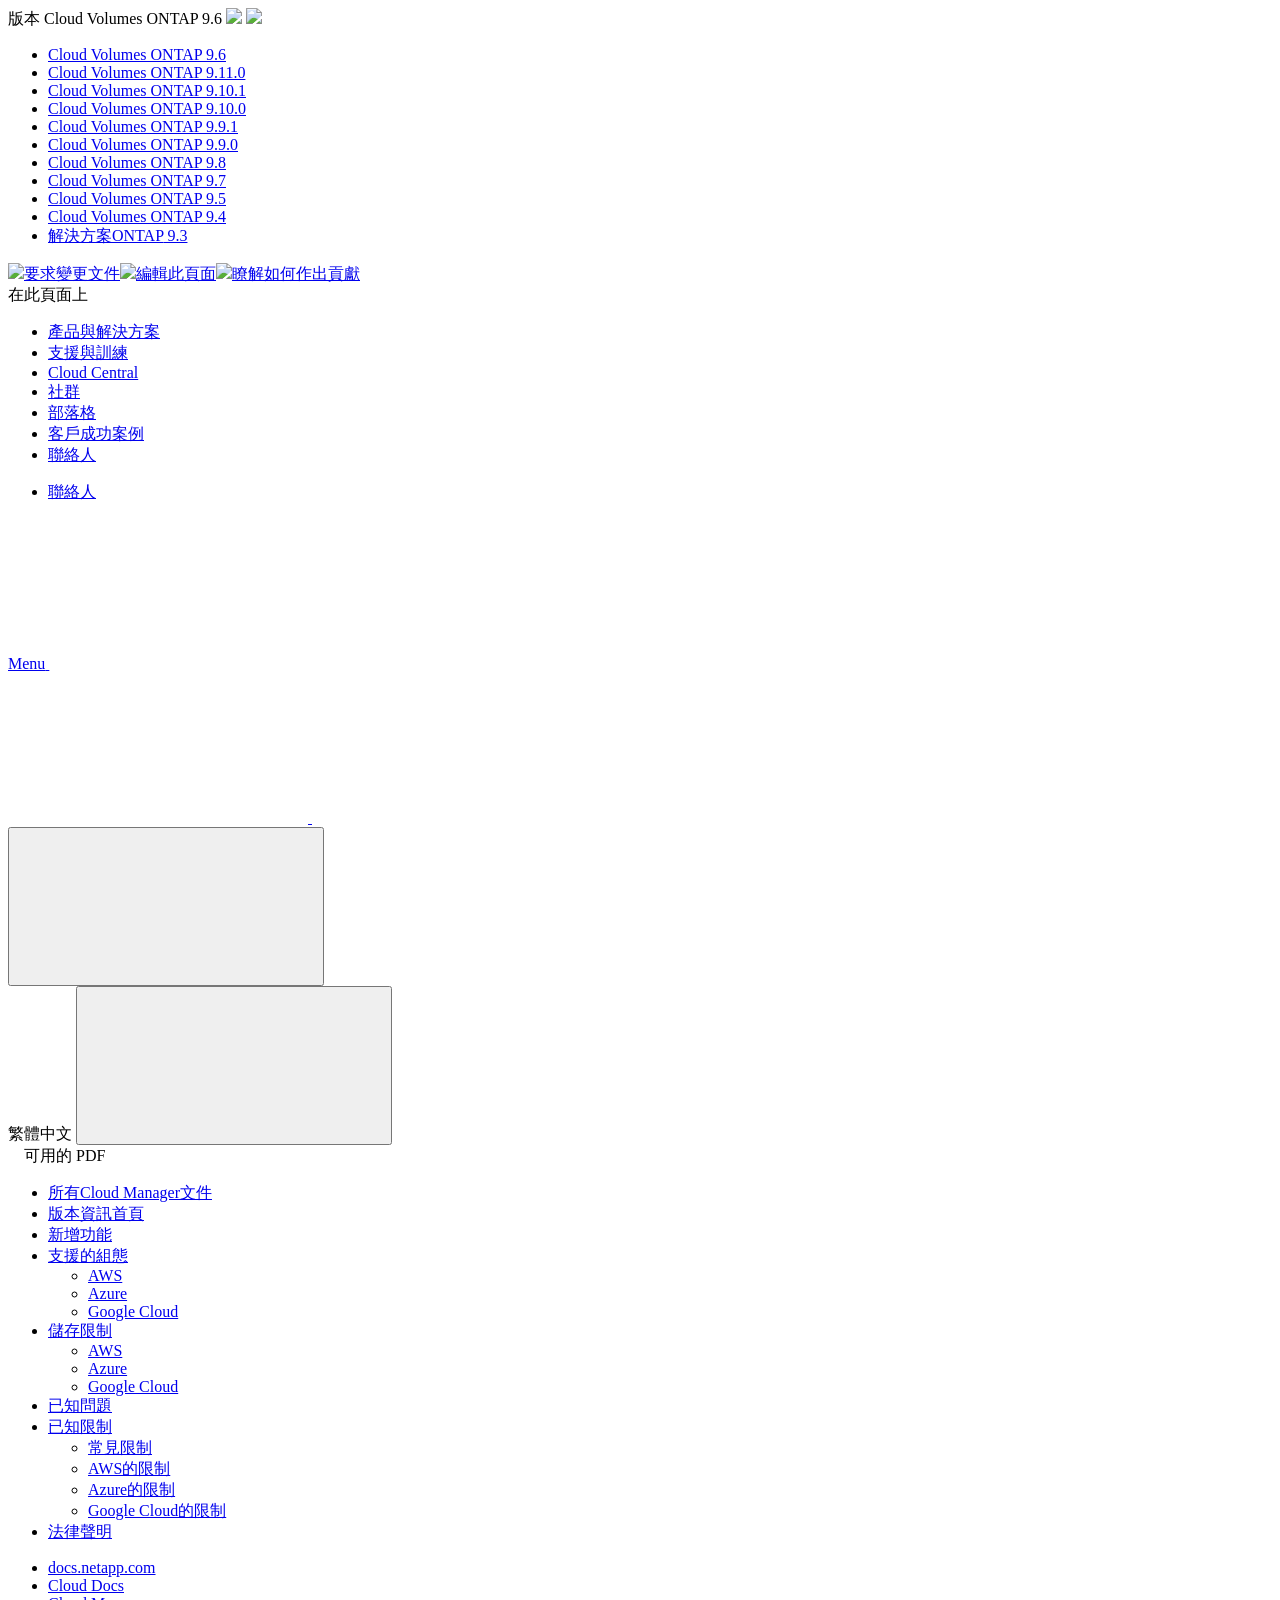
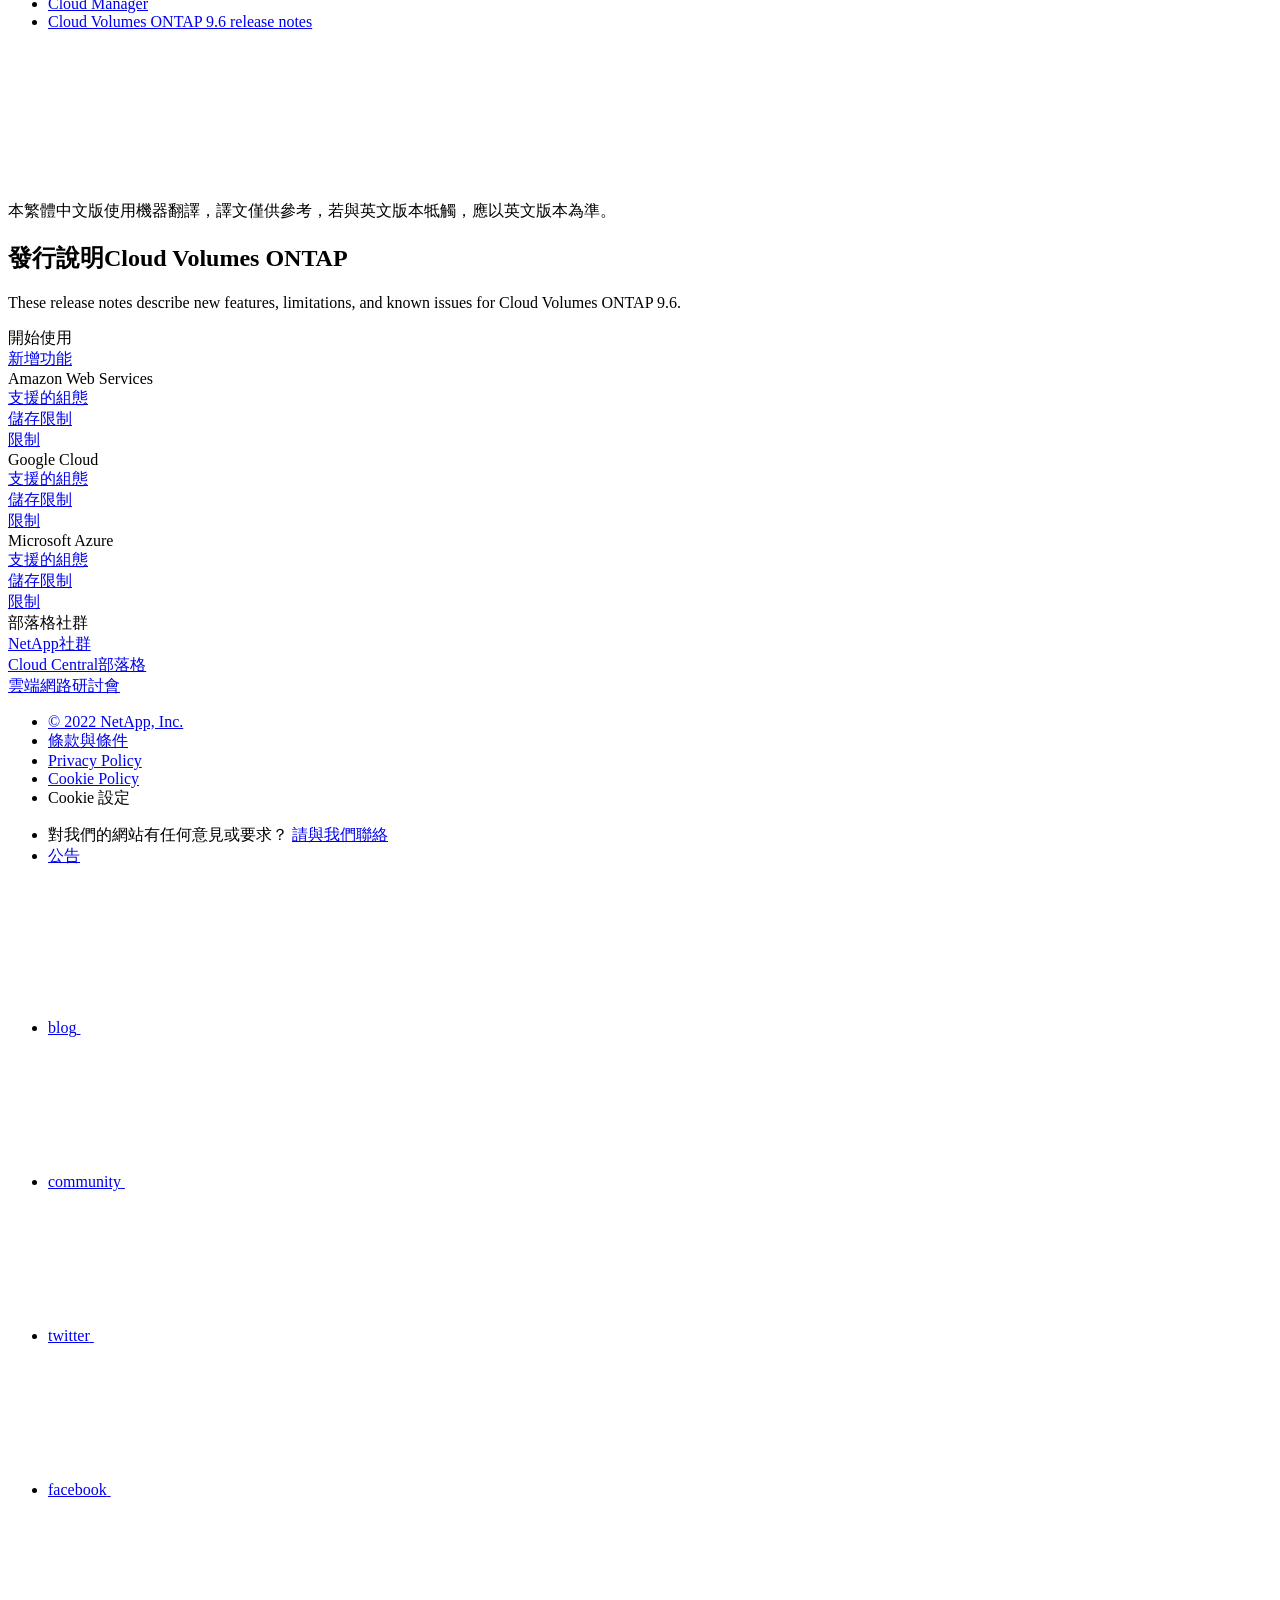
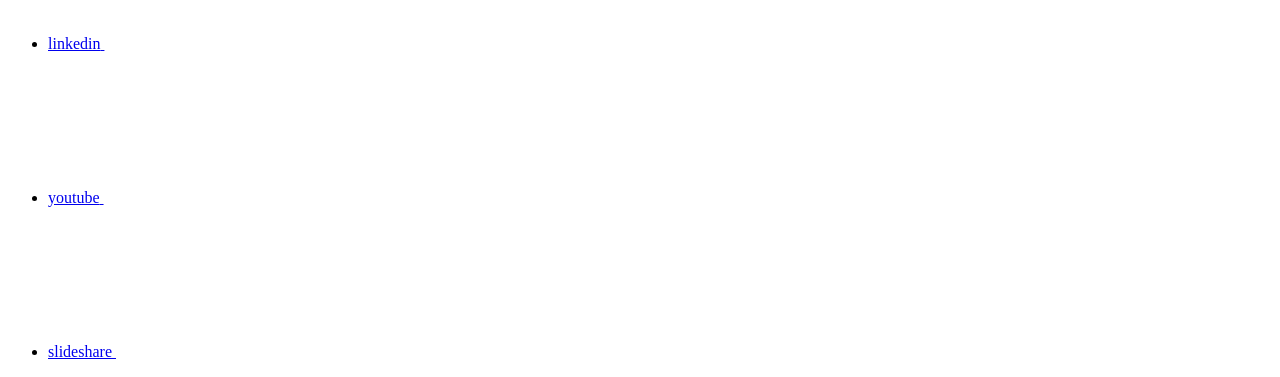
==== commit f9be50ed: "Deploying to gh-pages from  @ a32f4f77ba583d3e5e244612e0125ee4131b4bab 🚀" ====
--- a/index.html
+++ b/index.html
@@ -171,7 +171,7 @@
   
   <div class="page-nav-toolbar"><div id="version-dropdown-new" class="custom-dropdown" >
   <div class="custom-dropdown-select unselected" title="Cloud Volumes ONTAP 9.6">
-    <label>version</label>
+    <label>版本</label>
     <span translate="no" class="notranslate">Cloud Volumes ONTAP 9.6</span>
     <img src="/zh-tw/cloud-volumes-ontap-96-relnotes/images/chevron_up.svg" class="custom-icon chevrondown invisible" />
     <img src="/zh-tw/cloud-volumes-ontap-96-relnotes/images/chevron_down.svg" class="custom-icon chevronup" />
@@ -669,6 +669,10 @@
         
 
         
+        <li class="n-breadcrumb__list-item">
+          <a href="https://docs.netapp.com/zh-tw/cloud-manager-family/">Cloud Manager</a>
+        </li>
+        
 
         <li class="n-breadcrumb__list-item">
           <a href="/zh-tw/cloud-volumes-ontap-96-relnotes/">Cloud&nbsp;Volumes&nbsp;ONTAP&nbsp;9.6&nbsp;release&nbsp;notes</a>
@@ -903,16 +907,16 @@
               <a href="https://www.netapp.com/us/legal/copyright.aspx">© 2022 NetApp, Inc.</a>
             </li>
             <li class="n-footer__copyright-link">
-              <a href="https://www.netapp.com/company/legal/terms-of-use/">legal-terms</a>
+              <a href="https://www.netapp.com/company/legal/terms-of-use/">條款與條件</a>
             </li>
             <li class="n-footer__copyright-link">
-              <a href="https://www.netapp.com/company/legal/privacy-policy/">legal-privacy</a>
+              <a href="https://www.netapp.com/company/legal/privacy-policy/">Privacy Policy</a>
             </li>
             <li class="n-footer__copyright-link">
-              <a href="https://www.netapp.com/company/legal/cookie-policy/">legal-cookies</a>
+              <a href="https://www.netapp.com/company/legal/cookie-policy/">Cookie Policy</a>
             </li>
             <li class="n-footer__copyright-link">
-              <a class="ot-sdk-show-settings">cookie-settings</a>
+              <a class="ot-sdk-show-settings">Cookie 設定</a>
             </li>
           </ul>
         </div>
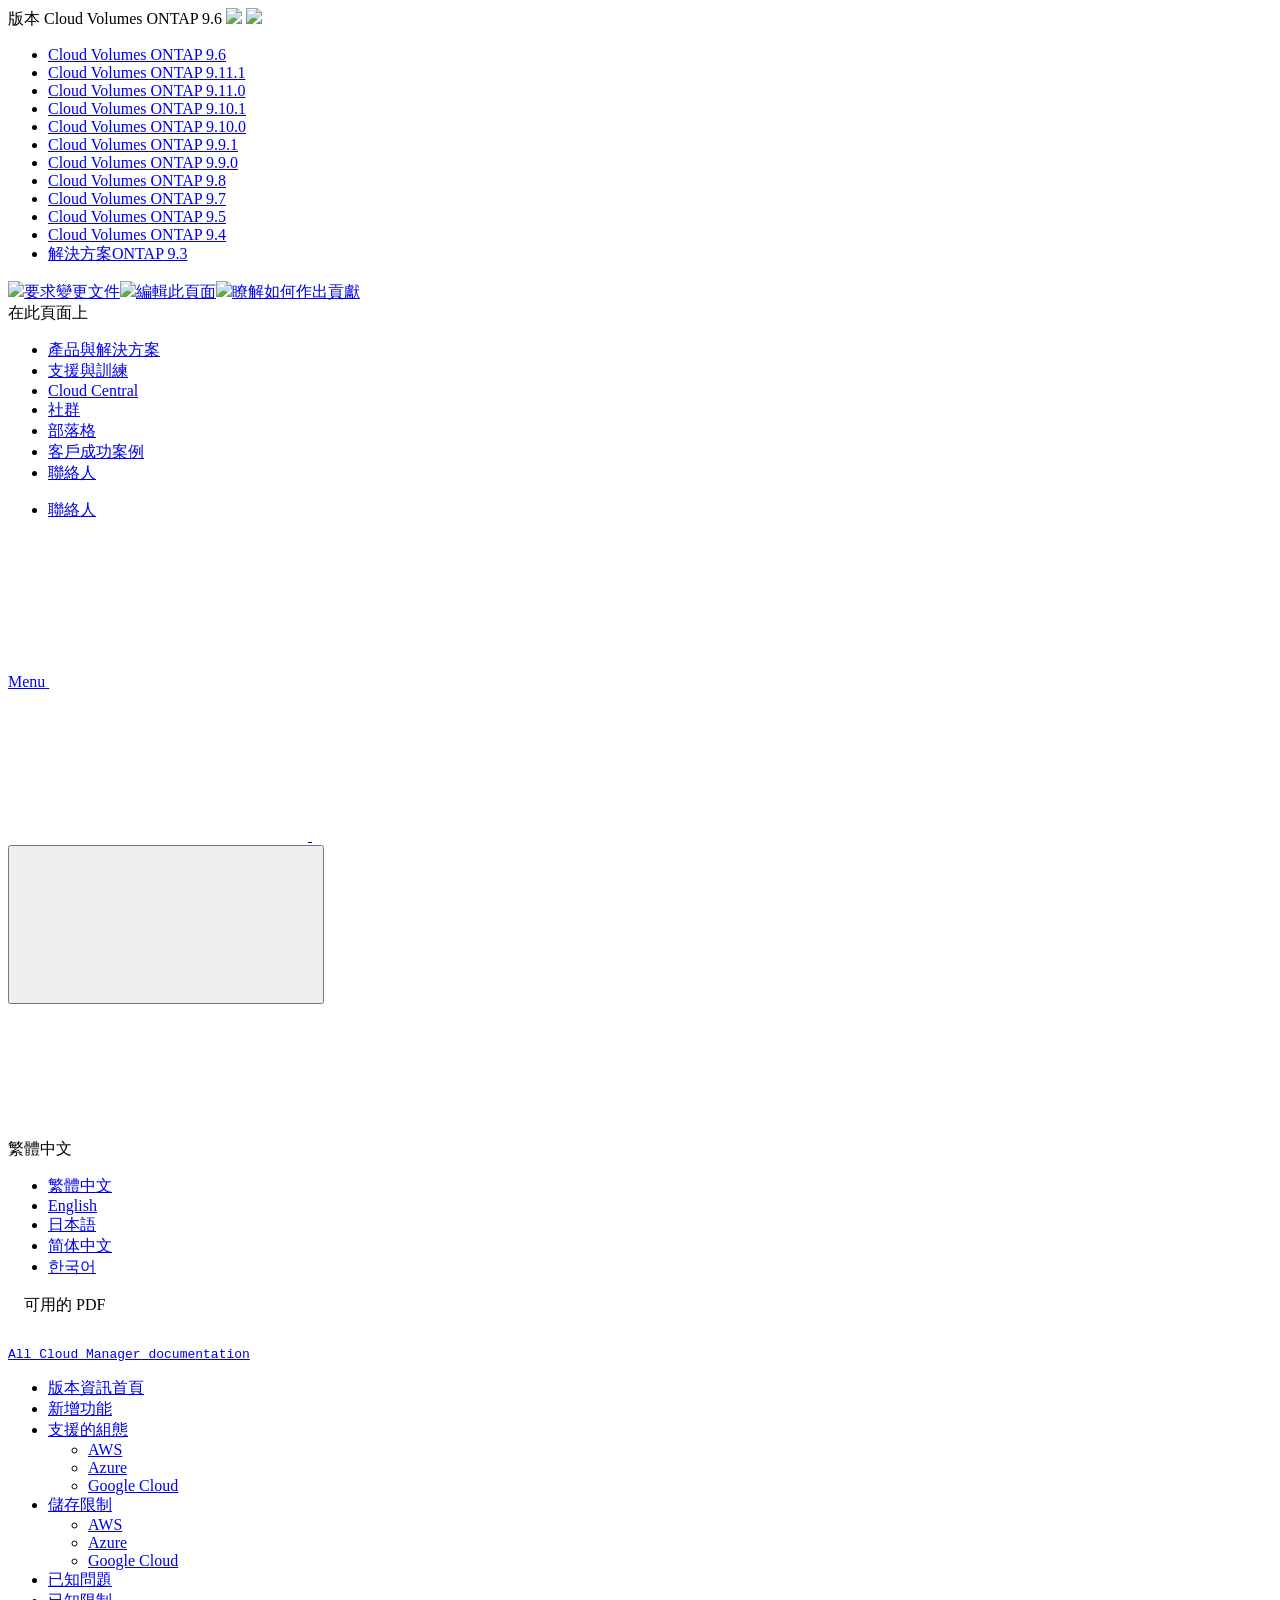
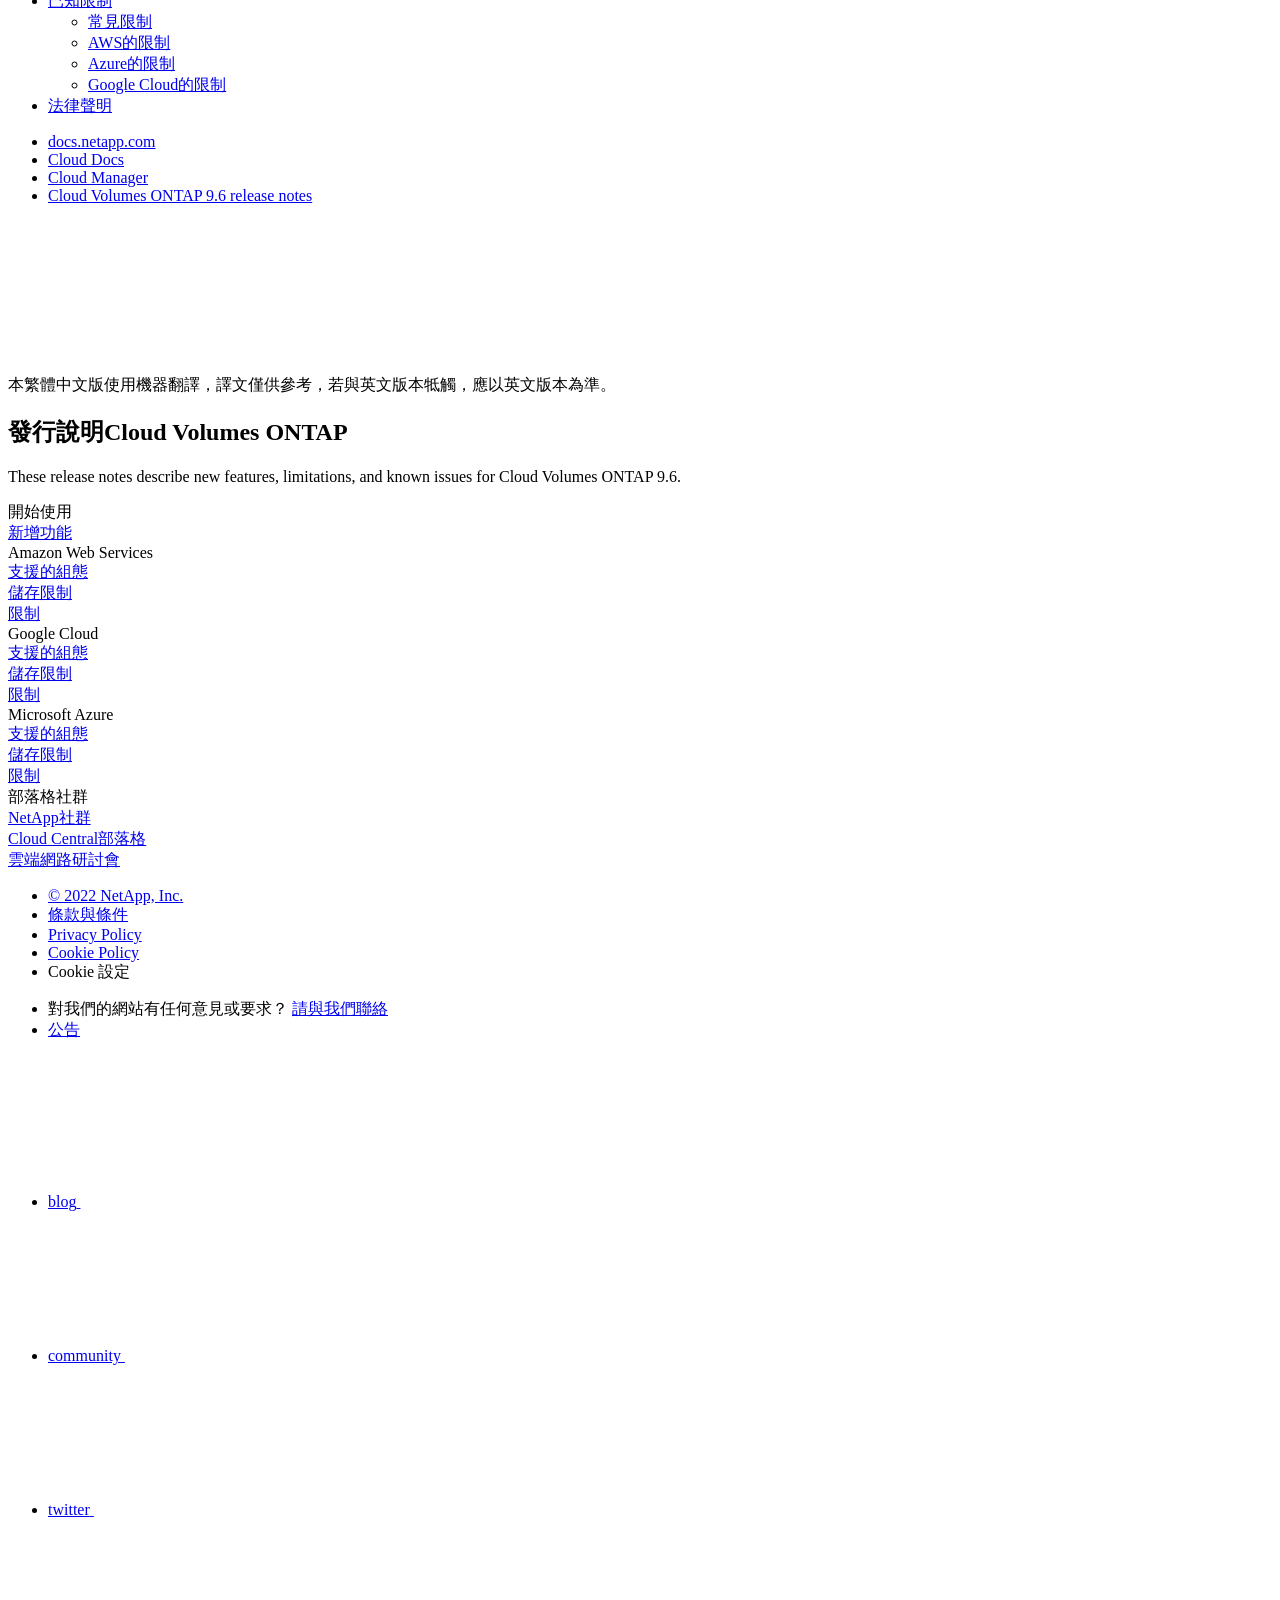
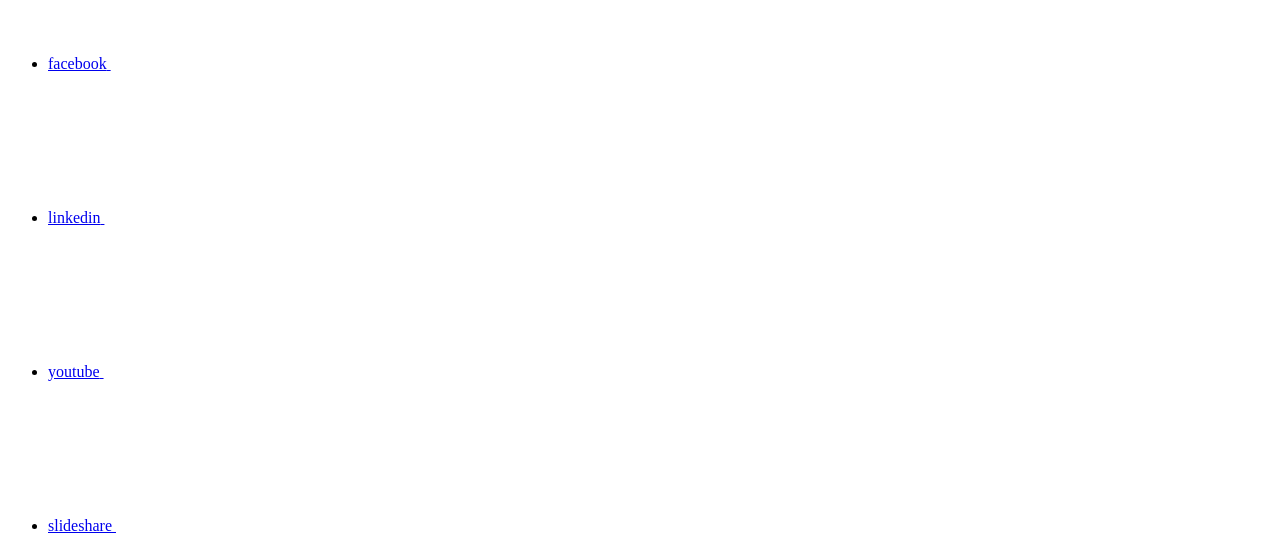
==== commit 5c795ede: "Deploying to gh-pages from  @ 17bf55b7c65b6e09fa4728158702f7cb28d3e08d 🚀" ====
--- a/index.html
+++ b/index.html
@@ -187,6 +187,13 @@
     <li>
       
       <a href="https://docs.netapp.com/zh-tw/cloud-volumes-ontap-relnotes/index.html" target="_self">
+        <span translate="no" class="notranslate"><span>Cloud Volumes ONTAP</span><span class="version"> 9.11.1</span></span>
+      </a>
+                     
+    </li>
+    <li>
+      
+      <a href="https://docs.netapp.com/zh-tw/cloud-volumes-ontap-9110-relnotes/index.html" target="_self">
         <span translate="no" class="notranslate"><span>Cloud Volumes ONTAP</span><span class="version"> 9.11.0</span></span>
       </a>
                      
@@ -364,35 +371,27 @@
     </div>
   </div>
   <div class="n-property-bar__toolbar">
-    <!-- Start Language Selector --><div id="ie-i18n" class="n-property-bar__lang-selector">
-      <div id="ie-i18n-menu">
-      <span class="ie-i18n-lang">繁體中文</span>
-        <button class="ie-i18n-icon-container" type="button">
+    <!-- Start Language Selector --><div id="language-dropdown" class="custom-dropdown custom-dropdown-lang">
+      <div class="custom-dropdown-select custom-dropdown-select-lang">
+      <span class="lang-name">繁體中文</span>
           <svg class="n-globe__icon" aria-labelledby="title">
             <title>globe</title>
             <use xmlns:xlink="http://www.w3.org/1999/xlink" xlink:href="/zh-tw/cloud-volumes-ontap-96-relnotes/common/svg/sprite.svg#globe"></use>
           </svg>
         </button>
       </div>
-      <div id="n-property-navigation-bar__menu--language-selector" class="ie-i18n-results-container n-menu n-menu--v3 n-menu--is-active" style="display: none;">
-        <div class="n-language-selector-menu">
-          <ul class="n-menu__list">
-            <li class="n-menu__list-column">
-              <ul class="n-menu__list"><li class="n-menu__list-item n-menu__list-item--level-1">
-                  <a href="https://docs.netapp.com/us-en/cloud-volumes-ontap-96-relnotes/index.html" class="n-menu__header-text"><span translate="no" class="notranslate">English</span></a>
-                </li><li class="n-menu__list-item n-menu__list-item--level-1">
-                  <a href="https://docs.netapp.com/ja-jp/cloud-volumes-ontap-96-relnotes/index.html" class="n-menu__header-text"><span translate="no" class="notranslate">日本語</span></a>
-                </li><li class="n-menu__list-item n-menu__list-item--level-1">
-                  <a href="https://docs.netapp.com/ko-kr/cloud-volumes-ontap-96-relnotes/index.html" class="n-menu__header-text"><span translate="no" class="notranslate">한국어</span></a>
-                </li><li class="n-menu__list-item n-menu__list-item--level-1">
-                  <a href="https://docs.netapp.com/zh-cn/cloud-volumes-ontap-96-relnotes/index.html" class="n-menu__header-text"><span translate="no" class="notranslate">简体中文</span></a>
-                </li><li class="n-menu__list-item n-menu__list-item--level-1">
-                  <a href="https://docs.netapp.com/zh-tw/cloud-volumes-ontap-96-relnotes/index.html" class="n-menu__header-text"><span translate="no" class="notranslate">繁體中文</span></a>
-                </li></ul>
-            </li>
-          </ul>
-        </div>
-      </div>
+
+      <ul class="custom-dropdown-menu"><li>
+          <a href="https://docs.netapp.com/zh-tw/cloud-volumes-ontap-96-relnotes/index.html" target="_self"><span translate="no" class="notranslate">繁體中文</span></a>
+        </li><li>
+          <a href="https://docs.netapp.com/us-en/cloud-volumes-ontap-96-relnotes/index.html" target="_self"><span translate="no" class="notranslate">English</span></a>
+        </li><li>
+          <a href="https://docs.netapp.com/ja-jp/cloud-volumes-ontap-96-relnotes/index.html" target="_self"><span translate="no" class="notranslate">日本語</span></a>
+        </li><li>
+          <a href="https://docs.netapp.com/zh-cn/cloud-volumes-ontap-96-relnotes/index.html" target="_self"><span translate="no" class="notranslate">简体中文</span></a>
+        </li><li>
+          <a href="https://docs.netapp.com/ko-kr/cloud-volumes-ontap-96-relnotes/index.html" target="_self"><span translate="no" class="notranslate">한국어</span></a>
+        </li></ul>
     </div><!-- End Language Selector -->
 
     <div class="n-property-bar__cta"></div>
@@ -447,8 +446,6 @@
         
         <a target="_blank" href="/zh-tw/cloud-volumes-ontap-96-relnotes/pdfs/fullsite-sidebar/發行說明Cloud_Volumes_ONTAP.pdf" >
           <img src="/zh-tw/cloud-volumes-ontap-96-relnotes/images/pdf.png" width="16" height="16"/>此文件網站（PDF 格式）</a>
-
-
     <ul class="subfolders" style="display:none;"><li class="active pdf-hide">
   <a target="_blank" href="/zh-tw/cloud-volumes-ontap-96-relnotes/pdfs/pages/index.pdf" >
     <img src="/zh-tw/cloud-volumes-ontap-96-relnotes/images/pdf.png" width="16" height="16"/>
@@ -597,10 +594,10 @@
     $("#toggleContainerPdf").toggle('display');
     $(".n-pdf-body-container .zip-pdf-link-container").toggle('display');
   });
-</script><div class="sidebar-nav-container">
-  <ul id="mysidebar" class="nav"><li class=" "><a class="na-navbar-padding" href="https://docs.netapp.com/us-en/cloud-manager-family">
-        所有Cloud Manager文件
-      </a></li><li class="  active "><a class="na-navbar-padding" href="/zh-tw/cloud-volumes-ontap-96-relnotes/index.html">
+</script><div class="prod-nav" id="product-nav">
+  <a target="_self" class="prod-fam-nav" href="https://docs.netapp.com/zh-tw/cloud-manager-family/"><img src="/zh-tw/cloud-volumes-ontap-96-relnotes/images/left_arrow.png" alt=""><pre>All Cloud Manager documentation</pre></a>
+</div><div class="sidebar-nav-container" id="mysidebardiv">
+  <ul id="mysidebar" class="nav"><li class="  active "><a class="na-navbar-padding" href="/zh-tw/cloud-volumes-ontap-96-relnotes/index.html">
         版本資訊首頁
       </a></li><li class=" "><a class="na-navbar-padding" href="/zh-tw/cloud-volumes-ontap-96-relnotes/reference-new.html">
         新增功能
@@ -1034,4 +1031,5 @@
     </script>
     <script src='/zh-tw/cloud-volumes-ontap-96-relnotes/js/www-ntap.js'></script>
     <script src='/zh-tw/cloud-volumes-ontap-96-relnotes/js/tabbed-blocks.js'></script>
+    <script src='/zh-tw/cloud-volumes-ontap-96-relnotes/js/sidebar.js'></script>
   </body></html>
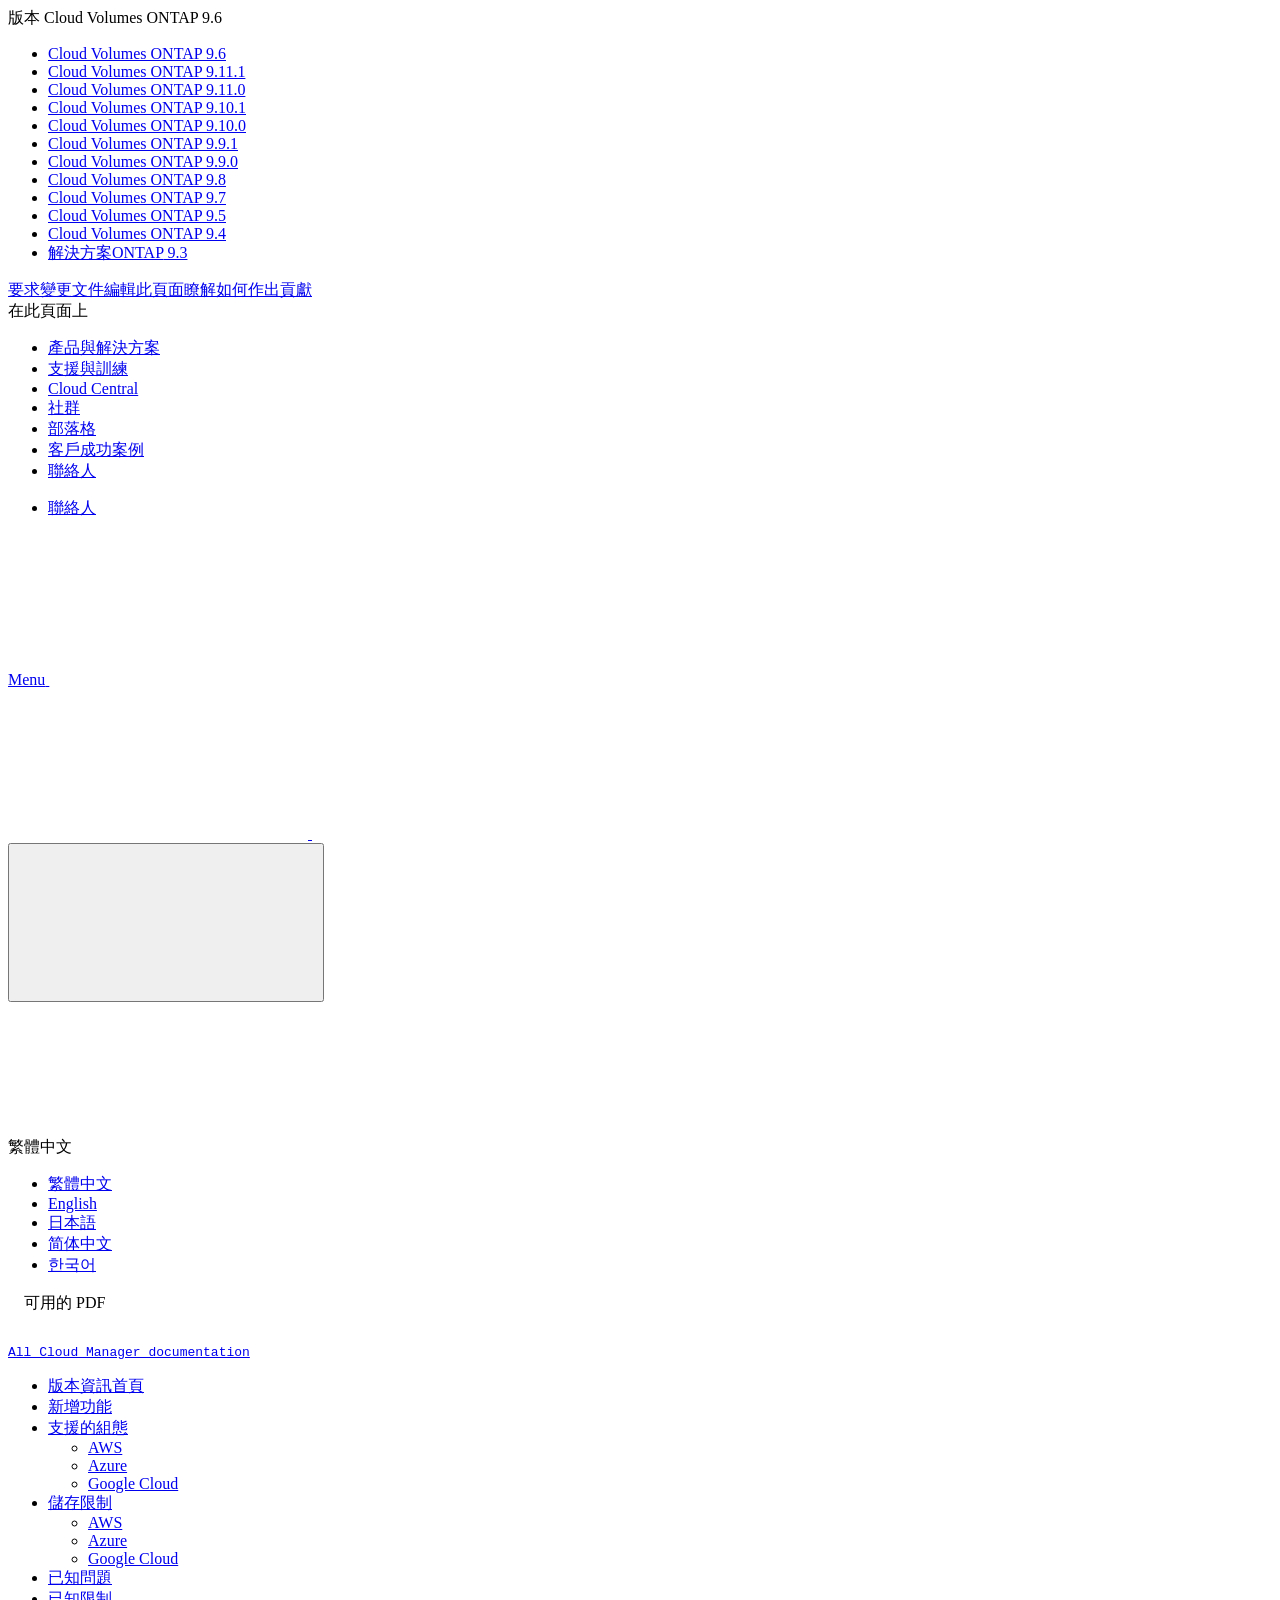
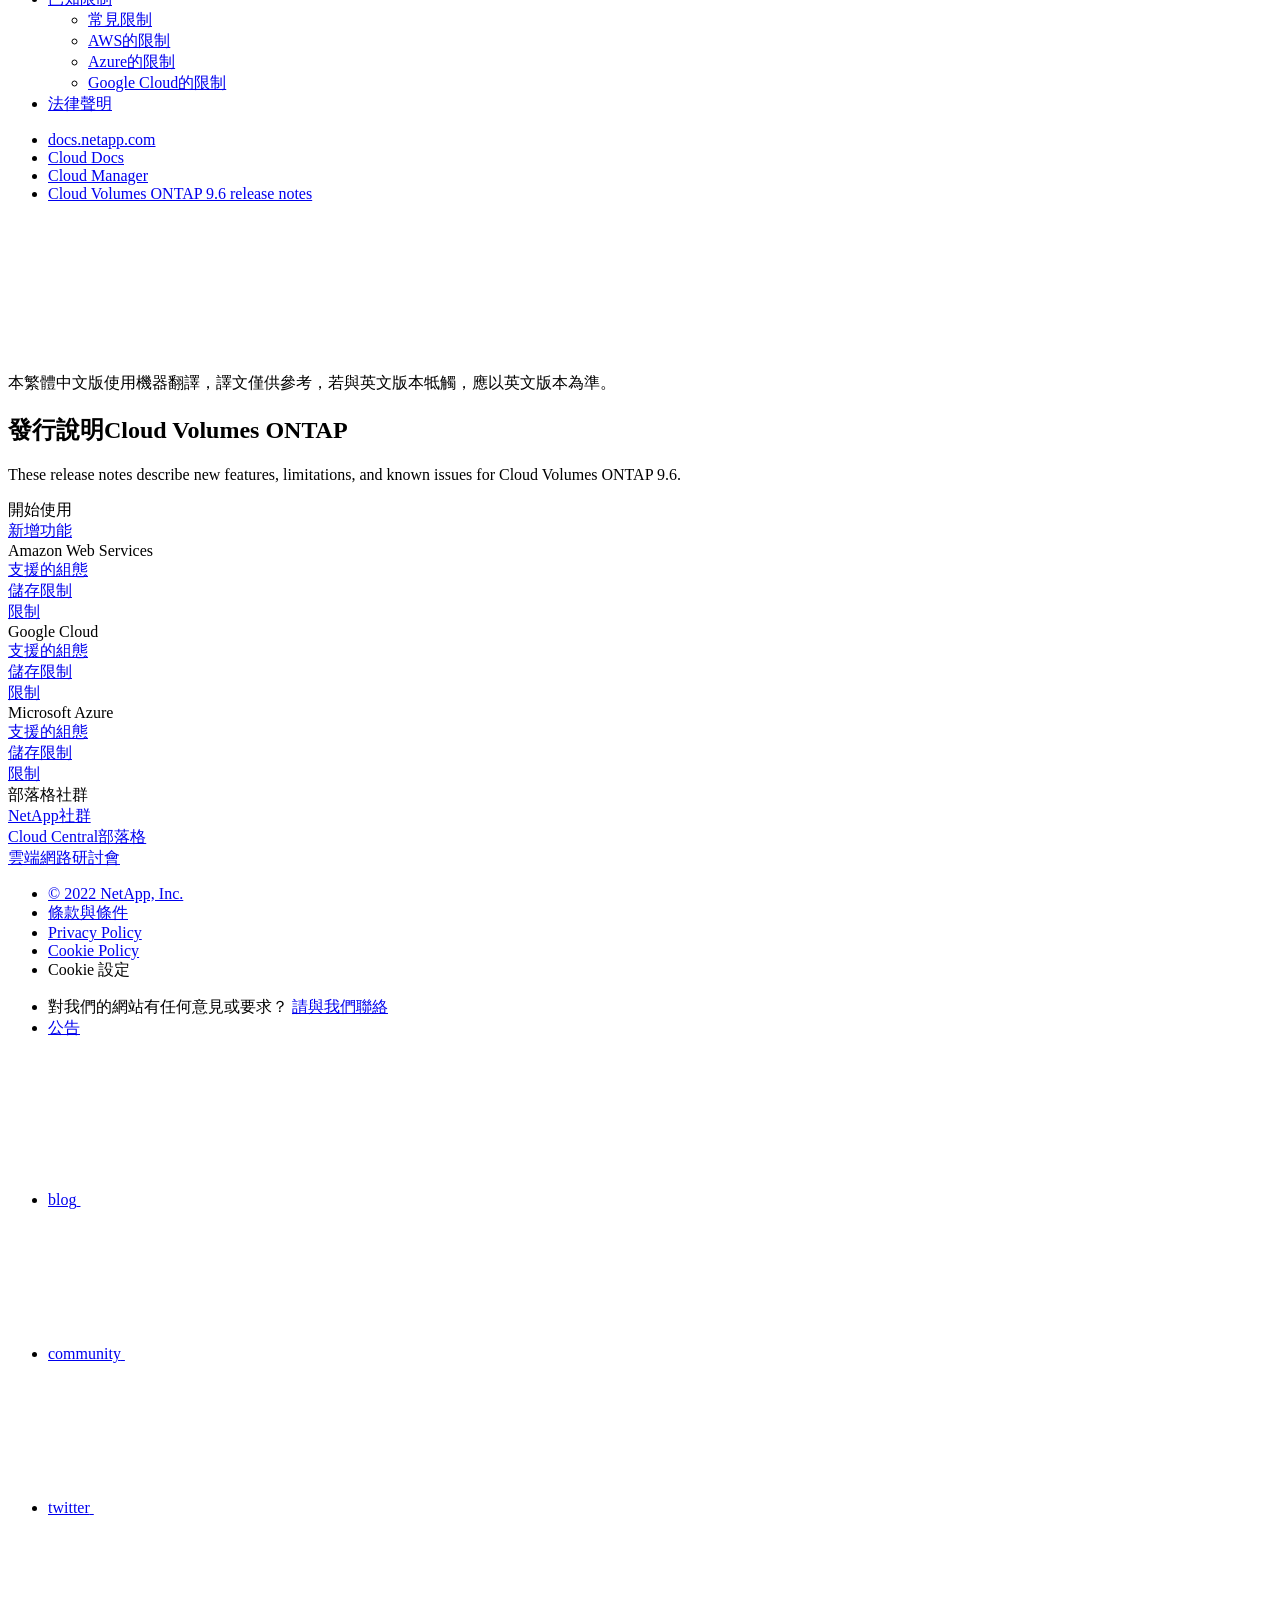
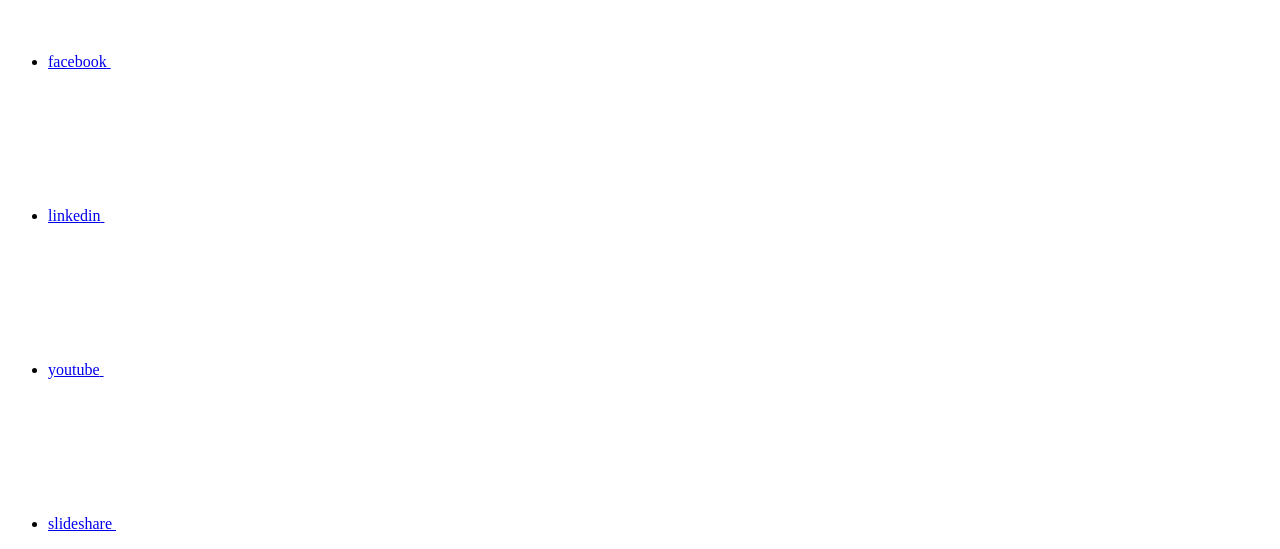
==== commit 7a15ac37: "Deploying to gh-pages from  @ a66d061df9952ec236a6607e57259bcd7a50a024 🚀" ====
--- a/index.html
+++ b/index.html
@@ -173,8 +173,8 @@
   <div class="custom-dropdown-select unselected" title="Cloud Volumes ONTAP 9.6">
     <label>版本</label>
     <span translate="no" class="notranslate">Cloud Volumes ONTAP 9.6</span>
-    <img src="/zh-tw/cloud-volumes-ontap-96-relnotes/images/chevron_up.svg" class="custom-icon chevrondown invisible" />
-    <img src="/zh-tw/cloud-volumes-ontap-96-relnotes/images/chevron_down.svg" class="custom-icon chevronup" />
+    <img src="/zh-tw/cloud-volumes-ontap-96-relnotes/images/chevron_up.svg" alt="" class="custom-icon chevrondown invisible" />
+    <img src="/zh-tw/cloud-volumes-ontap-96-relnotes/images/chevron_down.svg" alt="" class="custom-icon chevronup" />
   </div>
 
   <ul class="custom-dropdown-menu"><li>
@@ -263,7 +263,7 @@
     </li>
     
   </ul>
-</div><div class="page-nav-contribute"><a target="_blank" href="https://github.com/NetAppDocs/cloud-volumes-ontap-96-relnotes/issues/new?body=Page%3A%20[發行說明Cloud Volumes ONTAP](https://docs.netapp.com/zh-tw/cloud-volumes-ontap-96-relnotes/index.html)" class="page-nav-contribute-link" role="button"><img src="/zh-tw/cloud-volumes-ontap-96-relnotes/images/discuss-sm.svg" class="github-icon" />要求變更文件</a><a target="_blank" href="https://github.com/NetAppDocs/cloud-volumes-ontap-96-relnotes/blob/main/index.adoc" class="page-nav-contribute-link" role="button"><img src="/zh-tw/cloud-volumes-ontap-96-relnotes/images/edit-sm.svg" class="github-icon" />編輯此頁面</a><a target="_blank" href="https://docs.netapp.com/us-en/contribute/" class="page-nav-contribute-link"  ><img src="/zh-tw/cloud-volumes-ontap-96-relnotes/images/article-sm.svg" class="github-icon" />瞭解如何作出貢獻</a></div>
+</div><div class="page-nav-contribute"><a target="_blank" href="https://github.com/NetAppDocs/cloud-volumes-ontap-96-relnotes/issues/new?body=Page%3A%20[發行說明Cloud Volumes ONTAP](https://docs.netapp.com/zh-tw/cloud-volumes-ontap-96-relnotes/index.html)" class="page-nav-contribute-link" role="button"><img src="/zh-tw/cloud-volumes-ontap-96-relnotes/images/discuss-sm.svg" alt="" class="github-icon" />要求變更文件</a><a target="_blank" href="https://github.com/NetAppDocs/cloud-volumes-ontap-96-relnotes/blob/main/index.adoc" class="page-nav-contribute-link" role="button"><img src="/zh-tw/cloud-volumes-ontap-96-relnotes/images/edit-sm.svg" alt="" class="github-icon" />編輯此頁面</a><a target="_blank" href="https://docs.netapp.com/us-en/contribute/" class="page-nav-contribute-link"  ><img src="/zh-tw/cloud-volumes-ontap-96-relnotes/images/article-sm.svg" alt="" class="github-icon" />瞭解如何作出貢獻</a></div>
     <div class="page-nav-container">
       <nav class="page-nav-fixed">
         <div class="page-nav-title">在此頁面上</div>
@@ -352,11 +352,13 @@
           <div id="react-search" 
           data-search-html="/zh-tw/cloud-volumes-ontap-96-relnotes/search.html"
           data-type="widget" 
-          data-placeholder="搜尋文件" 
-          data-no-results-found="找不到符合 {query} 的相關結果。" 
-          data-did-you-mean="搜尋 {suggestion}。" 
-          data-no-results-found-did-you-mean="找不到符合 {query} 的相關結果。您是否要找的是{suggestion}？" 
-          data-results-found="找到 {hitCount} 筆結果"  
+          data-placeholder="搜尋文件"
+          data-no-results-found="找不到符合 {query} 的相關結果。"
+          data-did-you-mean="搜尋 {suggestion}。"
+          data-no-results-found-did-you-mean="找不到符合 {query} 的相關結果。您是否要找的是{suggestion}？"
+          data-results-found="找到 {hitCount} 筆結果"
+          data-error-message="We're sorry, an issue occurred when fetching your results. Please try again."
+          data-error-reset="Reset Search"
           data-sk-es-pf-indexes=""
           data-flavor=""></div>
           <button class="n-property-bar__search-toggle-button" type="button">
@@ -435,7 +437,7 @@
   <div class="col-md-3" id="sidebar-height">
       <div class="n-pdf-header">
   <a id="toggleButtonPdf" class="n-pdf-button" type="button">
-    <img src="/zh-tw/cloud-volumes-ontap-96-relnotes/images/pdf.png" width="16" height="16"/>可用的 PDF<span>
+    <img src="/zh-tw/cloud-volumes-ontap-96-relnotes/images/pdf.png" alt="" width="16" height="16"/>可用的 PDF<span>
     </span>
   </a>
 </div>
@@ -445,15 +447,8 @@
         
         
         <a target="_blank" href="/zh-tw/cloud-volumes-ontap-96-relnotes/pdfs/fullsite-sidebar/發行說明Cloud_Volumes_ONTAP.pdf" >
-          <img src="/zh-tw/cloud-volumes-ontap-96-relnotes/images/pdf.png" width="16" height="16"/>此文件網站（PDF 格式）</a>
-    <ul class="subfolders" style="display:none;"><li class="active pdf-hide">
-  <a target="_blank" href="/zh-tw/cloud-volumes-ontap-96-relnotes/pdfs/pages/index.pdf" >
-    <img src="/zh-tw/cloud-volumes-ontap-96-relnotes/images/pdf.png" width="16" height="16"/>
-    PDF of this page
-  </a>
-</li>
-
-</ul>
+          <img src="/zh-tw/cloud-volumes-ontap-96-relnotes/images/pdf.png" alt="" width="16" height="16"/>此文件網站（PDF 格式）</a>
+    <ul class="subfolders" id="pdf-remove" style="display:none;"><li class="active"></li></ul>
   
 
 
@@ -471,7 +466,7 @@
               href="/zh-tw/cloud-volumes-ontap-96-relnotes/pdfs/sidebar/支援的組態.pdf" 
             
           >
-            <img src="/zh-tw/cloud-volumes-ontap-96-relnotes/images/pdf.png" width="16" height="16"/>
+            <img src="/zh-tw/cloud-volumes-ontap-96-relnotes/images/pdf.png" alt="" width="16" height="16"/>
             支援的組態
           </a>
           
@@ -481,8 +476,6 @@
 
 
 
-
-          
         </li>
       </ul>
     
@@ -502,7 +495,7 @@
               href="/zh-tw/cloud-volumes-ontap-96-relnotes/pdfs/sidebar/儲存限制.pdf" 
             
           >
-            <img src="/zh-tw/cloud-volumes-ontap-96-relnotes/images/pdf.png" width="16" height="16"/>
+            <img src="/zh-tw/cloud-volumes-ontap-96-relnotes/images/pdf.png" alt="" width="16" height="16"/>
             儲存限制
           </a>
           
@@ -512,8 +505,6 @@
 
 
 
-
-          
         </li>
       </ul>
     
@@ -535,7 +526,7 @@
               href="/zh-tw/cloud-volumes-ontap-96-relnotes/pdfs/sidebar/已知限制.pdf" 
             
           >
-            <img src="/zh-tw/cloud-volumes-ontap-96-relnotes/images/pdf.png" width="16" height="16"/>
+            <img src="/zh-tw/cloud-volumes-ontap-96-relnotes/images/pdf.png" alt="" width="16" height="16"/>
             已知限制
           </a>
           
@@ -547,21 +538,18 @@
 
 
 
-
-          
         </li>
       </ul>
     
 
   
-
 
 
 
 </li></ul>
   <div class="zip-pdf-link-container" style="display: none;">   
     <a href="#" id="zipPdf">
-      <img src="/zh-tw/cloud-volumes-ontap-96-relnotes/images/pdf-zip.png" width="16" height="16"/>
+      <img src="/zh-tw/cloud-volumes-ontap-96-relnotes/images/pdf-zip.png" alt="" width="16" height="16"/>
       <pre>個別 PDF 文件的集合<span class="zip-size"></span></pre>
     </a><div id="zip-link-popup" class="hide">
     <div class="inner-modal">
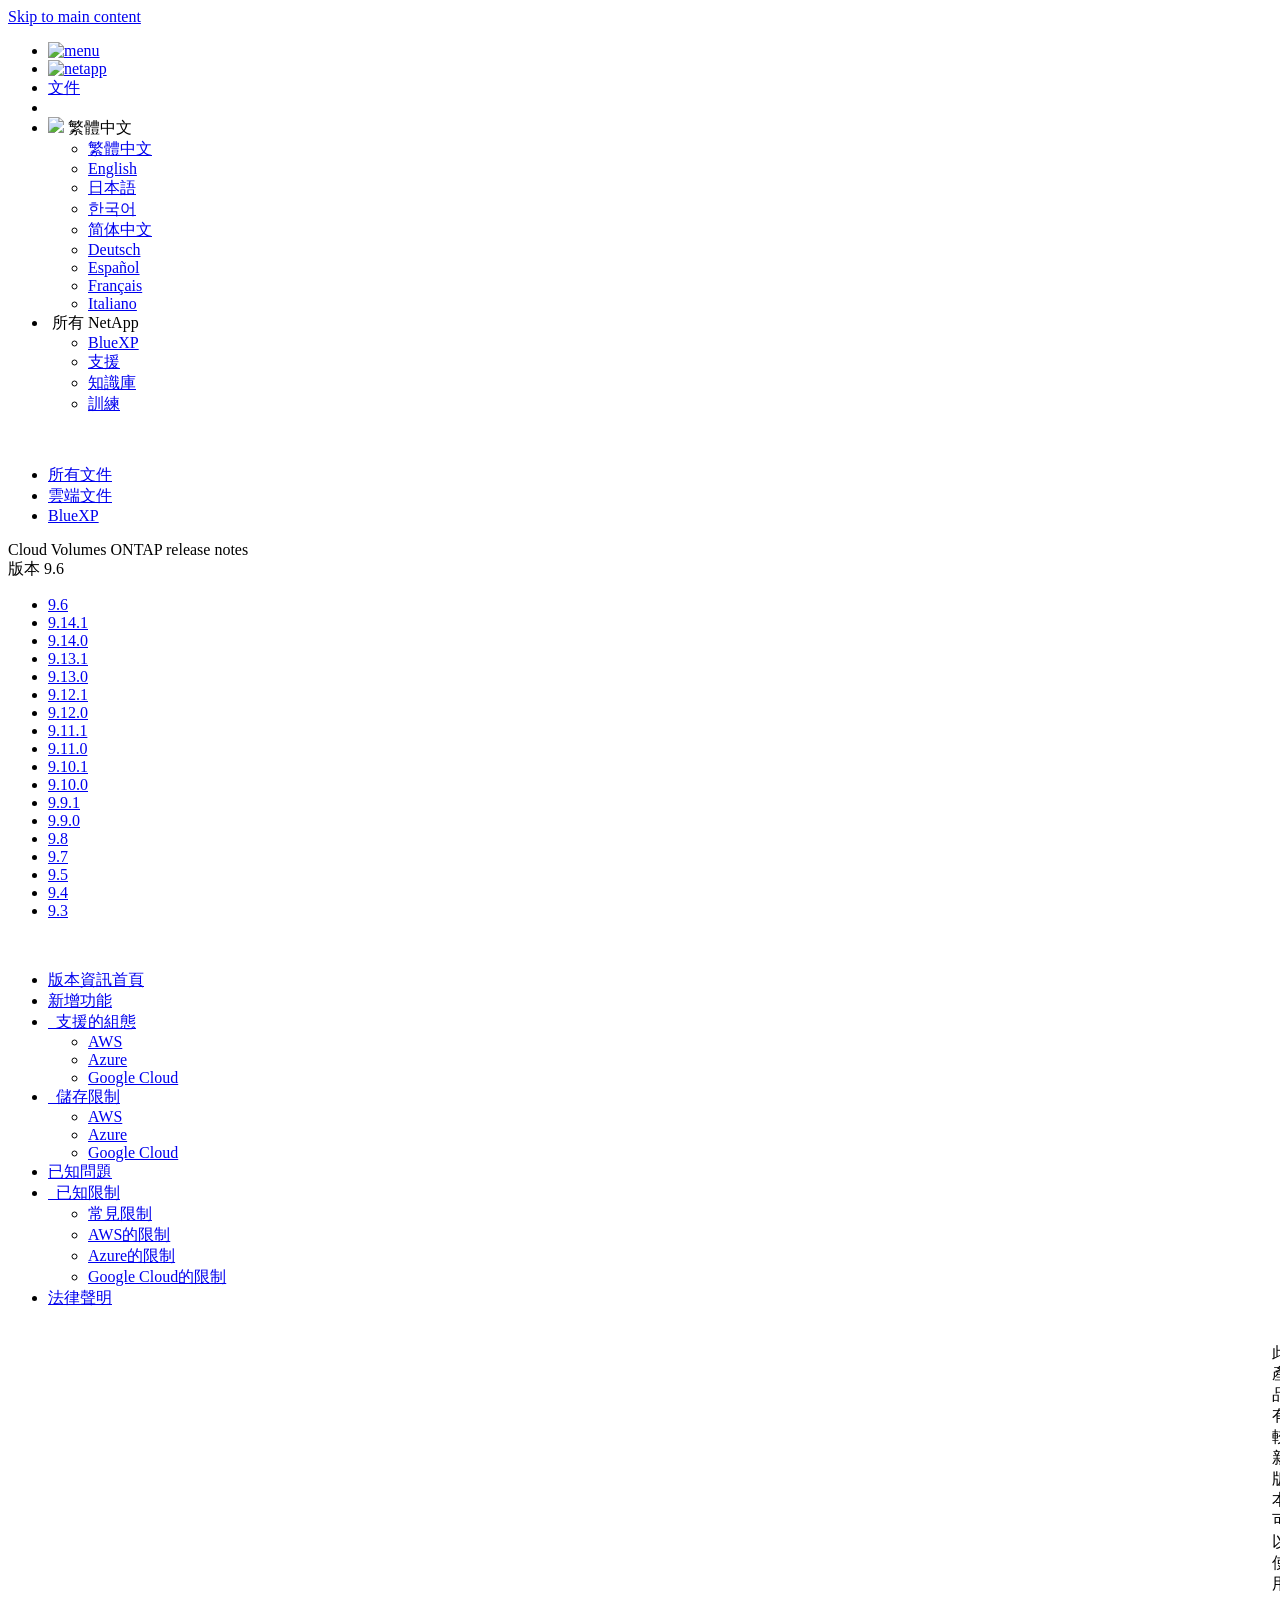
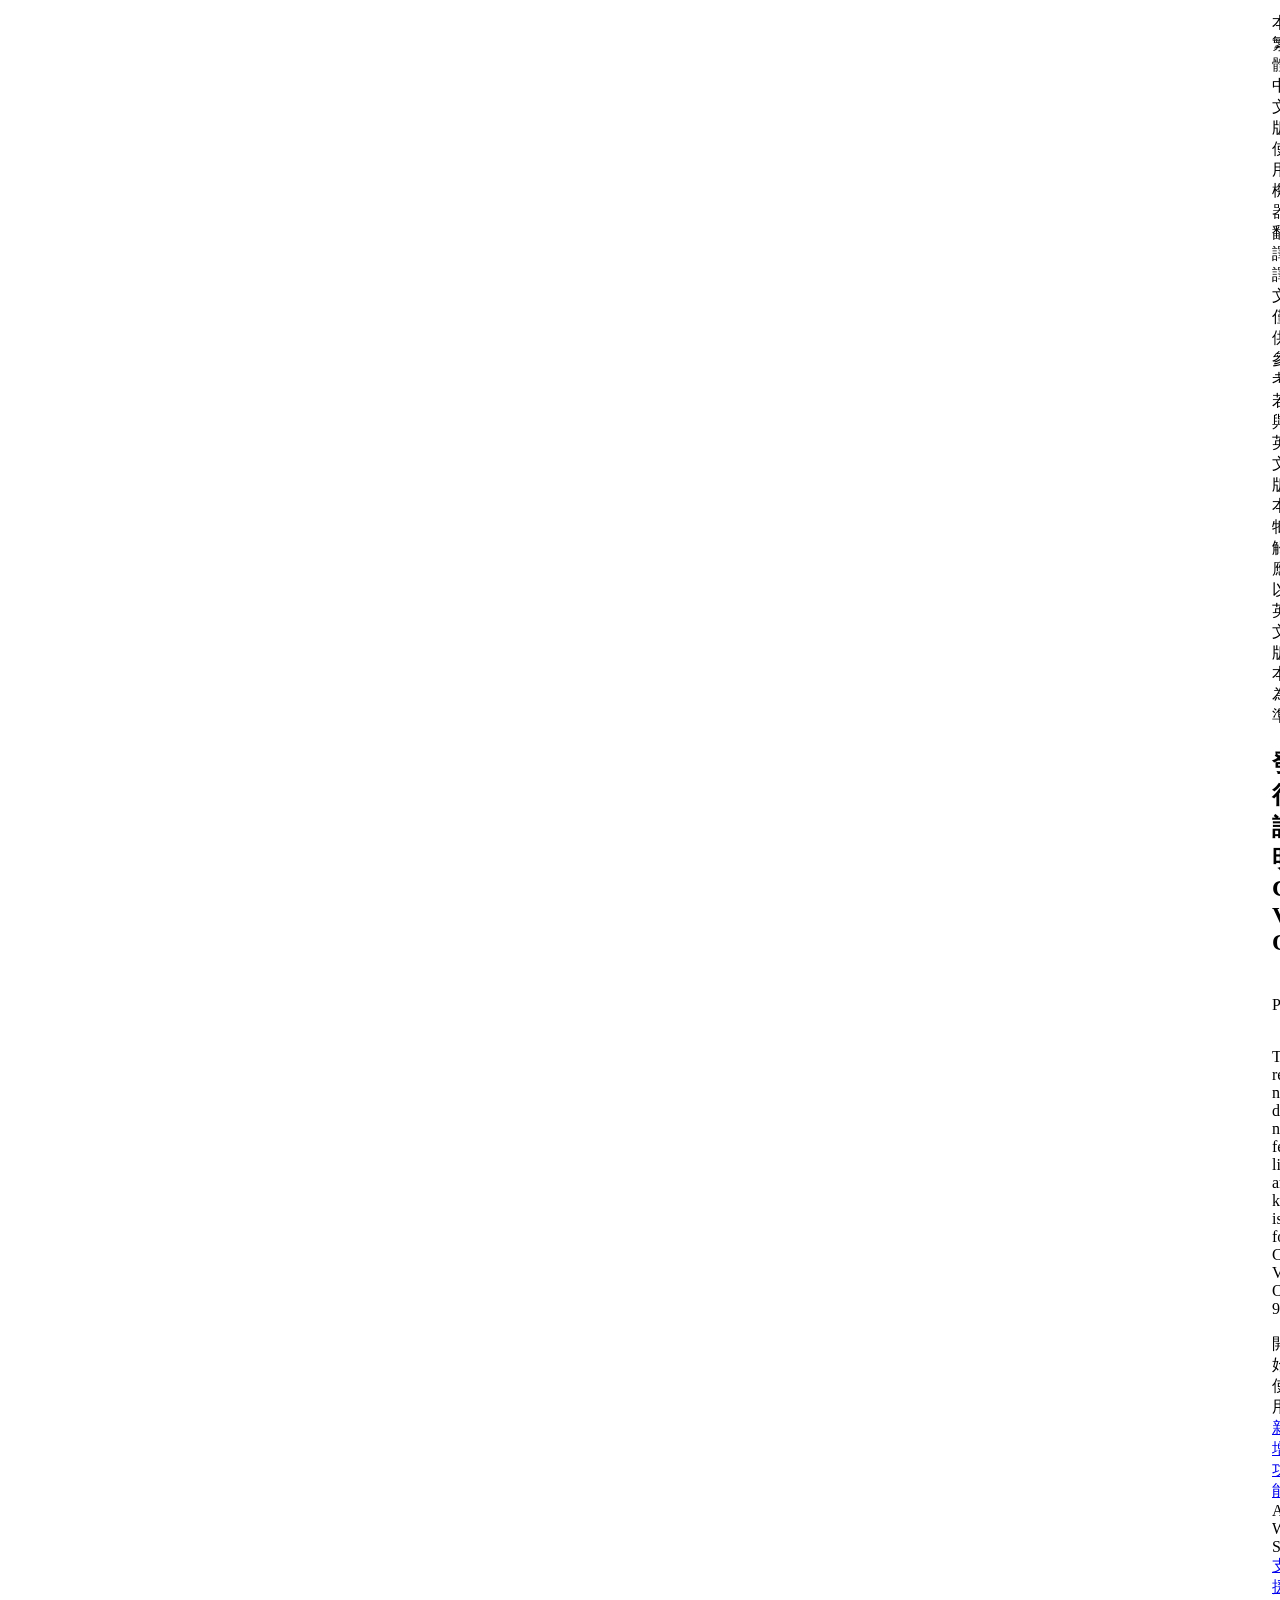
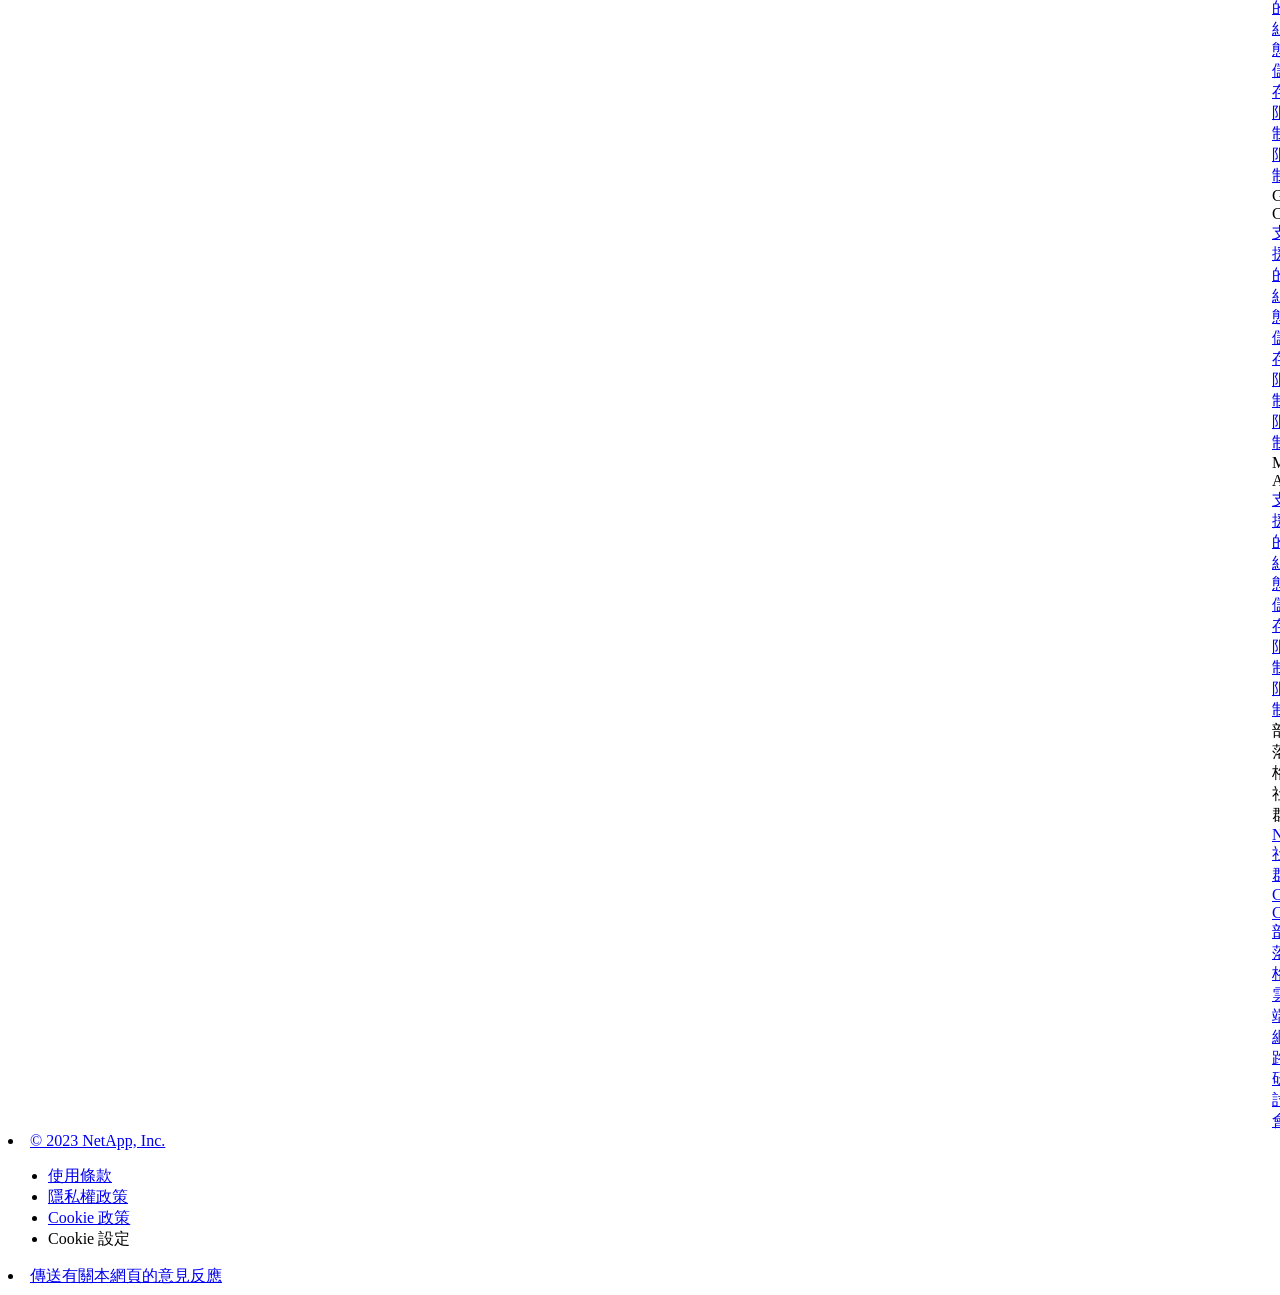
==== commit 18284adf: "Built from 34add9a NetAppDocs/netappdocs-build@3c6cbbaaa77cae59a5599492f956fe43f0d98d4e" ====
--- a/index.html
+++ b/index.html
@@ -22,127 +22,67 @@
 
   <!-- RSS Feed --><link rel="alternate" type="application/rss+xml" title="NetApp Documentation" href="/zh-tw/cloud-volumes-ontap-96-relnotes/feed.xml"><!-- CSS Definitions: NetApp CSS should be defined after generic css -->
 
-  <!-- Elastic Search -->
-  <link rel="stylesheet" href="//cdn.jsdelivr.net/searchkit/0.10.0/theme.css">
-
-  <!-- Controls AsciiDoctor Admonition Blocks -->
-  <link rel="stylesheet" type="text/css" href="/zh-tw/cloud-volumes-ontap-96-relnotes/css/font-awesome.min.css">
-
-  <!-- Controls the shadow effect for search dropdown menu -->
-  <link rel="stylesheet" href="/zh-tw/cloud-volumes-ontap-96-relnotes/css/boxshadowproperties.css">
-
-  <!-- NetApp CSS controls the technical content -->
-  <link rel="stylesheet" type="text/css" href="/zh-tw/cloud-volumes-ontap-96-relnotes/css/netapp.css">
-
-  <!-- WWW CSS Content -->
-  <link rel="stylesheet" type="text/css" href="/zh-tw/cloud-volumes-ontap-96-relnotes/css/www-luci-dotcom.min.css">
-  <link rel="stylesheet" type="text/css" href="/zh-tw/cloud-volumes-ontap-96-relnotes/css/www-netapp-dotcom.css">
-  <link rel="stylesheet" href="/zh-tw/cloud-volumes-ontap-96-relnotes/css/www-netapp-library-critical.min.css" media="all" >
-  <link rel="stylesheet" href="/zh-tw/cloud-volumes-ontap-96-relnotes/css/www-netapp-library-non-critical.min.css" as="style" onload="this.onload=null;this.rel='stylesheet'">
-  <link rel="stylesheet" href="/zh-tw/cloud-volumes-ontap-96-relnotes/css/www-netapp-library-global-header-footer.min.css">
-
-  <!-- NetApp IE Customizations -->
-  <link rel="stylesheet" href='/zh-tw/cloud-volumes-ontap-96-relnotes/css/na-utility.css' type='text/css'>
-  <link rel="stylesheet" href='/zh-tw/cloud-volumes-ontap-96-relnotes/css/na-sidebar.css' type='text/css'>
-  <link rel='stylesheet' href='/zh-tw/cloud-volumes-ontap-96-relnotes/css/clouddocs.css' type='text/css'>
-  <link rel='stylesheet' href='/zh-tw/cloud-volumes-ontap-96-relnotes/css/custom-dropdown.css' type='text/css'>
-  <link rel='stylesheet' href='/zh-tw/cloud-volumes-ontap-96-relnotes/css/na-pagenav.css' type='text/css'>
+
+  <!-- Combined CSS -->
+  <link rel="stylesheet" type="text/css" href="/zh-tw/cloud-volumes-ontap-96-relnotes/css/ie-netappdocs.css">
 
   
-  <link rel="stylesheet" href="/zh-tw/cloud-volumes-ontap-96-relnotes/css/landing-page.css" type="text/css">
-  <link rel="stylesheet" href="/zh-tw/cloud-volumes-ontap-96-relnotes/css/tabbed-blocks.css" type="text/css">
+  <link rel="stylesheet" href="/zh-tw/cloud-volumes-ontap-96-relnotes/css/ie-landing-page.css" type="text/css">
+  <link rel="stylesheet" href="/zh-tw/cloud-volumes-ontap-96-relnotes/css/ie-tabbed-blocks.css" type="text/css">
   <!-- Canonical url -->
-  <link rel='stylesheet' href='/zh-tw/cloud-volumes-ontap-96-relnotes/css/na-feature.css' type='text/css'><!-- Top level site integrations --><script>
-    if (document.location.hostname === "docs.netapp.com") {
-      var head = document.getElementsByTagName('head')[0];
-      var onetrustConsent = document.createElement("script");
-      onetrustConsent.type = "text/javascript";
-      onetrustConsent.src = "https://cdn.cookielaw.org/consent/72570c5c-fe30-465f-b0e0-b77f7fb4ae34/OtAutoBlock.js";
-      head.appendChild(onetrustConsent);
-
-      var onetrustScript = document.createElement("script");
-      onetrustScript.type = "text/javascript";
-      onetrustScript.src = "https://cdn.cookielaw.org/scripttemplates/otSDKStub.js";
-      onetrustScript.charset = "UTF-8";
-      onetrustScript.dataset.documentLanguage = "true";
-      onetrustScript.dataset.domainScript = "72570c5c-fe30-465f-b0e0-b77f7fb4ae34";
-      head.appendChild(onetrustScript);
-    }
-
-    function OptanonWrapper() { }
-
-    if (document.location.hostname === "docs.netapp.com") {
-      var adobe = document.createElement("script");
-      adobe.type = "text/plain";
-      adobe.className = "optanon-category-C0002";
-      adobe.src = "//assets.adobedtm.com/60287eadf1ee/c284da483c83/launch-e9ff3acac59f.min.js";
-      head.appendChild(adobe);
-
-      var google = document.createElement("script");
-      google.type = "text/plain";
-      google.className = "optanon-category-C0002";
-      google.src = "https://www.googletagmanager.com/gtag/js?id=UA-81697994-3";
-      head.appendChild(google);
-
-      window.dataLayer = window.dataLayer || [];
-      function gtag(){dataLayer.push(arguments);}
-      gtag('js', new Date());
-      gtag('config', 'UA-81697994-3');
-    }
+  <link rel="canonical" href="https://docs.netapp.com/zh-tw/cloud-volumes-ontap-96-relnotes/" />
+  <link rel="alternate" hreflang="x-default" href="https://docs.netapp.com/us-en/cloud-volumes-ontap-96-relnotes/" />
+  <link rel="alternate" hreflang="zh-Hant" href="https://docs.netapp.com/zh-tw/cloud-volumes-ontap-96-relnotes/" />
+  <link rel="alternate" hreflang="en" href="https://docs.netapp.com/us-en/cloud-volumes-ontap-96-relnotes/" />
+  <link rel="alternate" hreflang="ja" href="https://docs.netapp.com/ja-jp/cloud-volumes-ontap-96-relnotes/" />
+  <link rel="alternate" hreflang="ko" href="https://docs.netapp.com/ko-kr/cloud-volumes-ontap-96-relnotes/" />
+  <link rel="alternate" hreflang="zh-Hans" href="https://docs.netapp.com/zh-cn/cloud-volumes-ontap-96-relnotes/" />
+  <link rel="alternate" hreflang="de" href="https://docs.netapp.com/de-de/cloud-volumes-ontap-96-relnotes/" />
+  <link rel="alternate" hreflang="es" href="https://docs.netapp.com/es-es/cloud-volumes-ontap-96-relnotes/" />
+  <link rel="alternate" hreflang="fr" href="https://docs.netapp.com/fr-fr/cloud-volumes-ontap-96-relnotes/" />
+  <link rel="alternate" hreflang="it" href="https://docs.netapp.com/it-it/cloud-volumes-ontap-96-relnotes/" />
+  <!-- Top level site integrations -->
+<script type="text/javascript" src="https://cdn.cookielaw.org/consent/72570c5c-fe30-465f-b0e0-b77f7fb4ae34/OtAutoBlock.js"></script>
+    <script type="text/javascript" src="https://cdn.cookielaw.org/scripttemplates/otSDKStub.js" charset="UTF-8" data-document-language="true" data-domain-script="72570c5c-fe30-465f-b0e0-b77f7fb4ae34"></script>
+    <script type="text/javascript">function OptanonWrapper() { }</script>
+    <script type="text/plain" class="optanon-category-C0002" src="https://assets.adobedtm.com/60287eadf1ee/c284da483c83/launch-e9ff3acac59f.min.js"></script>
+    <script class="optanon-category-C0001">(function(w,d,s,l,i){w[l]=w[l]||[];w[l].push({'gtm.start':
+        new Date().getTime(),event:'gtm.js'});var f=d.getElementsByTagName(s)[0],
+        j=d.createElement(s),dl=l!='dataLayer'?'&l='+l:'';j.setAttributeNode(d.createAttribute('data-ot-ignore'));j.setAttribute('class','optanon-category-C0001');j.async=true;
+        j.src='https://www.googletagmanager.com/gtm.js?id='+i+dl+'';f.parentNode.insertBefore(j,f);
+        })(window,document,'script','dataLayer','GTM-MD73T9M');</script>
+
+  <script src="https://cdnjs.cloudflare.com/ajax/libs/jquery/2.1.4/jquery.min.js"></script>
+  
+  <script>
+    $(document).ready(function() {
+      const MASTHEAD_OFFSET = 65;
+      const SECTIONS = $("main h2, main h3");
+      // PAGE NAV - Init
+      if (SECTIONS.length == 0) {
+        // remove if there is no elements
+        /*
+        $("#ie-right-navbar").remove();
+        $("#ie-right-navbar-collapse").remove();
+        */
+      } else {
+        $(".page-nav-title").css('display', 'block');
+        for (var i = 0; i < SECTIONS.length; i++) {
+          var sectionId = $(SECTIONS[i]).attr('id');
+          var sectionName = $(SECTIONS[i]).text();
+          var subClass = $(SECTIONS[i]).is("h3") ? ' page-nav__sublink' : '';
+          $("#page-menu").append('<li class="page-nav-item"><a href="#' + sectionId + '" class="page-nav__link' + subClass + '">' + sectionName + '</a></li>');
+        }
+      }
+    });
   </script>
-  <script src="https://cdnjs.cloudflare.com/ajax/libs/jquery/2.1.4/jquery.min.js"></script>
+  
   <script src="https://cdnjs.cloudflare.com/ajax/libs/jquery-cookie/1.4.1/jquery.cookie.min.js"></script>
 
   <!-- Used for Product Family Page Sidebar Visibility --><!-- Used to import Promise for IE. Required for SearchKit -->
-  <script src="https://cdnjs.cloudflare.com/ajax/libs/bluebird/3.3.5/bluebird.min.js"></script><script src='/zh-tw/cloud-volumes-ontap-96-relnotes/js/na-search.js'></script><script src='/zh-tw/cloud-volumes-ontap-96-relnotes/js/na-pagenav.js'></script><link rel='stylesheet' href='/zh-tw/cloud-volumes-ontap-96-relnotes/css/prism.css' type='text/css'>
-  <link rel='stylesheet' href='/zh-tw/cloud-volumes-ontap-96-relnotes/css/prism-netapp.css' type='text/css'>
-
-
-  <script src='/zh-tw/cloud-volumes-ontap-96-relnotes/js/na-utility.js'></script>
-  <script src='/zh-tw/cloud-volumes-ontap-96-relnotes/js/clouddocs.js'></script>
-  <script src='/zh-tw/cloud-volumes-ontap-96-relnotes/js/jquery.navgoco.min.js'></script>
-  <script src="https://maxcdn.bootstrapcdn.com/bootstrap/3.3.7/js/bootstrap.min.js" integrity="sha384-Tc5IQib027qvyjSMfHjOMaLkfuWVxZxUPnCJA7l2mCWNIpG9mGCD8wGNIcPD7Txa" crossorigin="anonymous"></script>
-  <script src='/zh-tw/cloud-volumes-ontap-96-relnotes/js/toc.js'></script>
-  <script src='/zh-tw/cloud-volumes-ontap-96-relnotes/js/customscripts.js'></script><script>
-      $(document).ready(function() {
-          
-          var collapseOnInit = true;
-          
-
-          var navSettings = {
-              "caretHtml": '',
-              "accordion": collapseOnInit,
-              "openClass": 'active', // open
-              "save": false, // leave false or nav highlighting doesn't work right
-              "cookie": {
-                  "name": 'navgoco',
-                  "expires": false,
-                  "path": '/'
-              },
-              "slide": {
-                  "duration": 400,
-                  "easing": 'swing'
-              }
-          };
-
-          // Initialize navgoco with default options
-          $("#mysidebar").navgoco(navSettings);
-          
-
-          $("#collapseAll").click(function(e) {
-              e.preventDefault();
-              $("#mysidebar").navgoco('toggle', false);
-          });
-
-          $("#expandAll").click(function(e) {
-              e.preventDefault();
-              $("#mysidebar").navgoco('toggle', true);
-          });
-
-      });
-
-  </script>
-  <script>
+  <script src="https://cdnjs.cloudflare.com/ajax/libs/bluebird/3.3.5/bluebird.min.js"></script><script src='/zh-tw/cloud-volumes-ontap-96-relnotes/js/na-search.js'></script><script src='/zh-tw/cloud-volumes-ontap-96-relnotes/js/ie-clouddocs.js'></script>
+  <script src="https://maxcdn.bootstrapcdn.com/bootstrap/3.3.7/js/bootstrap.min.js" integrity="sha384-Tc5IQib027qvyjSMfHjOMaLkfuWVxZxUPnCJA7l2mCWNIpG9mGCD8wGNIcPD7Txa" crossorigin="anonymous"></script><script>
+    /*
       $(document).ready(function() {
           $("#tg-sb-link").click(function() {
               $("#tg-sb-sidebar").toggle();
@@ -152,302 +92,703 @@
               $("#tg-sb-icon").toggleClass('fa-toggle-off');
           });
       });
+      */
   </script>
   <script src='/zh-tw/cloud-volumes-ontap-96-relnotes/js/custom-dropdown.js'></script>
   <script src='/zh-tw/cloud-volumes-ontap-96-relnotes/js/FileSaver.min.js'></script>
   <script src='/zh-tw/cloud-volumes-ontap-96-relnotes/js/jszip-utils.min.js'></script>
-  <script src='/zh-tw/cloud-volumes-ontap-96-relnotes/js/jszip.min.js'></script>
-  <script src='/zh-tw/cloud-volumes-ontap-96-relnotes/js/pdf-ux.js'></script>
-</head>
+  <script src='/zh-tw/cloud-volumes-ontap-96-relnotes/js/jszip.min.js'></script><script src='/zh-tw/cloud-volumes-ontap-96-relnotes/js/ie-pdf-ux.js'></script></head>
 
 
   <body class role="document" data-flavor="">
-    <div id="page" class="n-off-canvas-menu">
-      <div class="n-off-canvas-menu__menu"><!--TODO: Add offcanvas code --></div>
-      <div class="n-off-canvas-menu__content-wrap">
-        <header class="site-header" id="banner">
-  
-  <!-- Start Page Toolbar -->
-  
-  <div class="page-nav-toolbar"><div id="version-dropdown-new" class="custom-dropdown" >
-  <div class="custom-dropdown-select unselected" title="Cloud Volumes ONTAP 9.6">
-    <label>版本</label>
-    <span translate="no" class="notranslate">Cloud Volumes ONTAP 9.6</span>
-    <img src="/zh-tw/cloud-volumes-ontap-96-relnotes/images/chevron_up.svg" alt="" class="custom-icon chevrondown invisible" />
-    <img src="/zh-tw/cloud-volumes-ontap-96-relnotes/images/chevron_down.svg" alt="" class="custom-icon chevronup" />
-  </div>
-
-  <ul class="custom-dropdown-menu"><li>
-      
-      <a href="https://docs.netapp.com/zh-tw/cloud-volumes-ontap-96-relnotes/index.html" target="_self">
-        <span translate="no" class="notranslate"><span>Cloud Volumes ONTAP</span><span class="version"> 9.6</span></span>
-      </a>
-                     
-    </li>
-    <li>
-      
-      <a href="https://docs.netapp.com/zh-tw/cloud-volumes-ontap-relnotes/index.html" target="_self">
-        <span translate="no" class="notranslate"><span>Cloud Volumes ONTAP</span><span class="version"> 9.11.1</span></span>
-      </a>
-                     
-    </li>
-    <li>
-      
-      <a href="https://docs.netapp.com/zh-tw/cloud-volumes-ontap-9110-relnotes/index.html" target="_self">
-        <span translate="no" class="notranslate"><span>Cloud Volumes ONTAP</span><span class="version"> 9.11.0</span></span>
-      </a>
-                     
-    </li>
-    <li>
-      
-      <a href="https://docs.netapp.com/zh-tw/cloud-volumes-ontap-9101-relnotes/index.html" target="_self">
-        <span translate="no" class="notranslate"><span>Cloud Volumes ONTAP</span><span class="version"> 9.10.1</span></span>
-      </a>
-                     
-    </li>
-    <li>
-      
-      <a href="https://docs.netapp.com/zh-tw/cloud-volumes-ontap-9100-relnotes/index.html" target="_self">
-        <span translate="no" class="notranslate"><span>Cloud Volumes ONTAP</span><span class="version"> 9.10.0</span></span>
-      </a>
-                     
-    </li>
-    <li>
-      
-      <a href="https://docs.netapp.com/zh-tw/cloud-volumes-ontap-991-relnotes/index.html" target="_self">
-        <span translate="no" class="notranslate"><span>Cloud Volumes ONTAP</span><span class="version"> 9.9.1</span></span>
-      </a>
-                     
-    </li>
-    <li>
-      
-      <a href="https://docs.netapp.com/zh-tw/cloud-volumes-ontap-990-relnotes/index.html" target="_self">
-        <span translate="no" class="notranslate"><span>Cloud Volumes ONTAP</span><span class="version"> 9.9.0</span></span>
-      </a>
-                     
-    </li>
-    <li>
-      
-      <a href="https://docs.netapp.com/zh-tw/cloud-volumes-ontap-98-relnotes/index.html" target="_self">
-        <span translate="no" class="notranslate"><span>Cloud Volumes ONTAP</span><span class="version"> 9.8</span></span>
-      </a>
-                     
-    </li>
-    <li>
-      
-      <a href="https://docs.netapp.com/zh-tw/cloud-volumes-ontap-97-relnotes/index.html" target="_self">
-        <span translate="no" class="notranslate"><span>Cloud Volumes ONTAP</span><span class="version"> 9.7</span></span>
-      </a>
-                     
-    </li>
-    <li>
-      
-      <a href="https://docs.netapp.com/zh-tw/cloud-volumes-ontap-95-relnotes/index.html" target="_self">
-        <span translate="no" class="notranslate"><span>Cloud Volumes ONTAP</span><span class="version"> 9.5</span></span>
-      </a>
-                     
-    </li>
-    <li>
-      
-      <a href="https://docs.netapp.com/zh-tw/cloud-volumes-ontap-94-relnotes/index.html" target="_self">
-        <span translate="no" class="notranslate"><span>Cloud Volumes ONTAP</span><span class="version"> 9.4</span></span>
-      </a>
-                     
-    </li>
-    <li>
-      
-      <a href="https://docs.netapp.com/zh-tw/cloud-volumes-ontap-93-relnotes/index.html" target="_self">
-        <span translate="no" class="notranslate"><span>解決方案ONTAP</span><span class="version"> 9.3</span></span>
-      </a>
-                     
-    </li>
-    
-  </ul>
-</div><div class="page-nav-contribute"><a target="_blank" href="https://github.com/NetAppDocs/cloud-volumes-ontap-96-relnotes/issues/new?body=Page%3A%20[發行說明Cloud Volumes ONTAP](https://docs.netapp.com/zh-tw/cloud-volumes-ontap-96-relnotes/index.html)" class="page-nav-contribute-link" role="button"><img src="/zh-tw/cloud-volumes-ontap-96-relnotes/images/discuss-sm.svg" alt="" class="github-icon" />要求變更文件</a><a target="_blank" href="https://github.com/NetAppDocs/cloud-volumes-ontap-96-relnotes/blob/main/index.adoc" class="page-nav-contribute-link" role="button"><img src="/zh-tw/cloud-volumes-ontap-96-relnotes/images/edit-sm.svg" alt="" class="github-icon" />編輯此頁面</a><a target="_blank" href="https://docs.netapp.com/us-en/contribute/" class="page-nav-contribute-link"  ><img src="/zh-tw/cloud-volumes-ontap-96-relnotes/images/article-sm.svg" alt="" class="github-icon" />瞭解如何作出貢獻</a></div>
-    <div class="page-nav-container">
-      <nav class="page-nav-fixed">
-        <div class="page-nav-title">在此頁面上</div>
-        <div class="page-nav-links">
-          <ul class="page-nav-inner" id="page-menu"></ul>
-        </div>
-      </nav>
-    </div>
-  </div>
-  
-  
-  <!-- Start top_hat -->
-  <div class="n-top-hat">
-    <div class="n-container">
-      <div class="n-top-hat__cross-property-nav">
-        <ul class="n-top-hat__list">
-          <li class="n-top-hat__list-item">
-            <a href="https://www.netapp.com/products-a-z/" class="n-top-hat__link">產品與解決方案</a>
-          </li>
-          <li class="n-top-hat__list-item">
-            <a href="https://www.netapp.com/support-and-training/netapp-university/" class="n-top-hat__link">支援與訓練</a>
-          </li>
-          <li class="n-top-hat__list-item">
-            <a href="https://cloud.netapp.com" class="n-top-hat__link">Cloud Central</a>
-          </li>
-          <li class="n-top-hat__list-item">
-            <a href="https://community.netapp.com/" class="n-top-hat__link">社群</a>
-          </li>
-          <li class="n-top-hat__list-item">
-            <a href="https://blog.netapp.com/" class="n-top-hat__link">部落格</a>
-          </li>
-          <li class="n-top-hat__list-item">
-            <a href="https://customers.netapp.com/en/" class="n-top-hat__link">客戶成功案例</a>
-          </li>
-          <li class="n-top-hat__list-item">
-            <a href="https://www.netapp.com/us/contact-us/index.aspx" target="_self" class="n-top-hat__link" data-ntap-ui="contact-us">聯絡人</a>
-          </li>
-        </ul>
-      </div>
-      <div class="n-top-hat__utils">
-        <ul class="n-top-hat__list">
-          <li class="n-top-hat__list-item">
-            <a href="https://www.netapp.com/us/contact-us/index.aspx" target="_self" class="n-top-hat__link" data-ntap-ui="contact-us">聯絡人</a>
-          </li>
-        </ul>
-      </div>
-    </div>
-  </div>
-  <!-- End top_hat -->
-
-  <!-- Start property bar -->
-  <style>
-    .n-property-navigation-bar__menus--desktop-experience .n-menu--mega__default-content__heading span {
-    color: #34B0FF;
-    }
-  </style>
-  <div class="n-property-bar " data-ntap-ui="sticky-nav">
-    <div class="n-property-bar__inner-wrap">
-      <div class="n-property-bar__menu-toggle">
-        <a href="#" class="n-property-bar__menu-toggle-link">
-          <span class="n-property-bar__menu-toggle-text">Menu</span>
-          <svg class="n-icon-bars n-property-bar__menu-toggle-icon" aria-labelledby="title">
-            <title>bars</title>
-            <use xlink:href="/zh-tw/cloud-volumes-ontap-96-relnotes/common/svg/sprite.svg#bars"></use>
-          </svg>
-        </a>
-      </div>
-      <div class="n-property-bar__property-mark ">
-        <a href="https://www.netapp.com" class="n-property-bar__property-link">
-          <div class="n-property-bar__logo">
-            <svg class="n-icon-netapp-mark n-icon-netapp-mark n-property-bar__netapp-mark-icon" aria-labelledby="title">
-              <title>netapp-mark</title>
-              <use xlink:href="/zh-tw/cloud-volumes-ontap-96-relnotes/common/svg/sprite.svg#netapp-mark"></use>
-            </svg>
-            <svg class="n-icon-netapp-logo n-property-bar__logo-svg" aria-labelledby="title">
-              <title>netapp-logo</title>
-              <use xlink:href="/zh-tw/cloud-volumes-ontap-96-relnotes/common/svg/sprite.svg#netapp-logo"></use>
-            </svg>
-          </div>
-        </a>
-      </div>
-
-      
-      <div class="search-property-bar">
-        <div id="search-demo-container" class="searchbox n-property-bar__search">
-          <div id="react-search" 
-          data-search-html="/zh-tw/cloud-volumes-ontap-96-relnotes/search.html"
-          data-type="widget" 
-          data-placeholder="搜尋文件"
-          data-no-results-found="找不到符合 {query} 的相關結果。"
-          data-did-you-mean="搜尋 {suggestion}。"
-          data-no-results-found-did-you-mean="找不到符合 {query} 的相關結果。您是否要找的是{suggestion}？"
-          data-results-found="找到 {hitCount} 筆結果"
-          data-error-message="We're sorry, an issue occurred when fetching your results. Please try again."
-          data-error-reset="Reset Search"
-          data-sk-es-pf-indexes=""
-          data-flavor=""></div>
-          <button class="n-property-bar__search-toggle-button" type="button">
-            <svg class="n-icon-search n-property-bar__search-toggle-button-icon" aria-labelledby="title">
-              <title>search</title>
-              <use xmlns:xlink="http://www.w3.org/1999/xlink" xlink:href="/zh-tw/cloud-volumes-ontap-96-relnotes/common/svg/sprite.svg#search"></use>
-            </svg>
-          </button>
-        </div>
-      </div>
-      
-    </div>
-  </div>
-  <div class="n-property-bar__toolbar">
-    <!-- Start Language Selector --><div id="language-dropdown" class="custom-dropdown custom-dropdown-lang">
-      <div class="custom-dropdown-select custom-dropdown-select-lang">
-      <span class="lang-name">繁體中文</span>
-          <svg class="n-globe__icon" aria-labelledby="title">
-            <title>globe</title>
-            <use xmlns:xlink="http://www.w3.org/1999/xlink" xlink:href="/zh-tw/cloud-volumes-ontap-96-relnotes/common/svg/sprite.svg#globe"></use>
-          </svg>
-        </button>
-      </div>
-
-      <ul class="custom-dropdown-menu"><li>
-          <a href="https://docs.netapp.com/zh-tw/cloud-volumes-ontap-96-relnotes/index.html" target="_self"><span translate="no" class="notranslate">繁體中文</span></a>
-        </li><li>
-          <a href="https://docs.netapp.com/us-en/cloud-volumes-ontap-96-relnotes/index.html" target="_self"><span translate="no" class="notranslate">English</span></a>
-        </li><li>
-          <a href="https://docs.netapp.com/ja-jp/cloud-volumes-ontap-96-relnotes/index.html" target="_self"><span translate="no" class="notranslate">日本語</span></a>
-        </li><li>
-          <a href="https://docs.netapp.com/zh-cn/cloud-volumes-ontap-96-relnotes/index.html" target="_self"><span translate="no" class="notranslate">简体中文</span></a>
-        </li><li>
-          <a href="https://docs.netapp.com/ko-kr/cloud-volumes-ontap-96-relnotes/index.html" target="_self"><span translate="no" class="notranslate">한국어</span></a>
-        </li></ul>
-    </div><!-- End Language Selector -->
-
-    <div class="n-property-bar__cta"></div>
-  </div>
-  <script>
-    $(function(){
-        var currentLocalization = $('html').attr('lang');
-
-        var localizationsDictionary = {
-            "en-CA" : "https://www.netapp.com/search/index.aspx?for_cr=canada&",
-            "en-IN" : "https://www.netapp.com/search/index.aspx?for_cr=india&",
-            "nl-NL" : "https://www.netapp.com/search/index.aspx?for_cr=netherlands&",
-            "ru-RU" : "https://www.netapp.com/search/index.aspx?for_cr=russia&",
-            "sv-SE" : "https://www.netapp.com/search/index.aspx?for_cr=sweden&",
-            "it-IT" : "https://www.netapp.com/search/index.aspx?for_cr=italy&",
-            "he-IL" : "https://www.netapp.com/search/index.aspx?for_cr=israel&",
-            "ko-KR" : "https://www.netapp.com/search/index.aspx?for_cr=korea&",
-            "zh-TW" : "https://www.netapp.com/search/index.aspx?for_cr=taiwan&",
-            "en-GB" : "https://www.netapp.com/search/index.aspx?for_cr=unitedkingdom&",
-            "en-SG" : "https://www.netapp.com/search/index.aspx?for_cr=asean&",
-            "en-AU" : "https://www.netapp.com/search/index.aspx?for_cr=australia&",
-            "pt-BR" : "https://www.netapp.com/search/index.aspx?for_cr=brasil&",
-            "de-CH" : "https://www.netapp.com/search/index.aspx?for_cr=switzerland&",
-            "es-MX" : "https://www.netapp.com/search/index.aspx?for_cr=mexico&"
-        };
-
-        if($('html').hasClass('ntap-whitelisted') && localizationsDictionary.hasOwnProperty(currentLocalization)) {
-            $('.n-property-bar__property-link').attr('href', '/');
-        }
-    });
-  </script>
-  <!-- End property bar -->
-</header>
-
+    <div class="skip-to-main">
+      <a href="#main" >Skip to main content</a>
+    </div><noscript><iframe src="https://www.googletagmanager.com/ns.html?id=GTM-MD73T9M"
+      height="0" width="0" style="display:none;visibility:hidden"></iframe></noscript><div id="page" class="">
+      <div id="ie-phone-menu" class=""></div>
+      <div id="ie-content-wrap" class="">
+        <nav id="ie-new-header">
+    <ul>
+        <li id="ie-phone-menu-button">
+            <a href="#">
+                <image id="" src="/zh-tw/cloud-volumes-ontap-96-relnotes/images/hamburger.svg" alt="menu" />
+            </a>
+        </li>
+
+        <li>
+            <a href="https://www.netapp.com/tw">
+                <image id="ie-header-logo" src="/zh-tw/cloud-volumes-ontap-96-relnotes/images/netapp_logo.svg" alt="netapp" />
+            </a>
+        </li>
+        <li id="ie-header-docs">
+            <a href="https://www.netapp.com/support-and-training/documentation/">文件</a>
+        </li>
+
+        <!-- Empty container to push header left with or without lang selector -->
+        <li id="empty-container" style="margin-left: auto">
+        </li>
+        <!-- Start Language Selector --><li id="ie-language-dropdown">
+            <div id="language-dropdown" class="custom-dropdown custom-dropdown-lang">
+                <div class="custom-dropdown-select custom-dropdown-select-lang">
+                    <img src="/zh-tw/cloud-volumes-ontap-96-relnotes/images/language_white_24dp.svg" class="n-globe__icon" />
+                    <span class="lang-name">繁體中文</span>
+                    <img src="/zh-tw/cloud-volumes-ontap-96-relnotes/images/dropdown-arrow.svg" alt="" class="custom-icon chevrondown header invisible" />
+                    <img src="/zh-tw/cloud-volumes-ontap-96-relnotes/images/dropdown-arrow.svg" alt="" class="custom-icon chevronup header" />
+                    </button>
+                </div>
+
+                <ul class="custom-dropdown-menu"><li>
+                        <a href="https://docs.netapp.com/zh-tw/cloud-volumes-ontap-96-relnotes/index.html"
+                            target="_self"><span translate="no" class="notranslate">繁體中文</span></a>
+                    </li><li>
+                        <a href="https://docs.netapp.com/us-en/cloud-volumes-ontap-96-relnotes/index.html"
+                            target="_self"><span translate="no" class="notranslate">English</span></a>
+                    </li><li>
+                        <a href="https://docs.netapp.com/ja-jp/cloud-volumes-ontap-96-relnotes/index.html"
+                            target="_self"><span translate="no" class="notranslate">日本語</span></a>
+                    </li><li>
+                        <a href="https://docs.netapp.com/ko-kr/cloud-volumes-ontap-96-relnotes/index.html"
+                            target="_self"><span translate="no" class="notranslate">한국어</span></a>
+                    </li><li>
+                        <a href="https://docs.netapp.com/zh-cn/cloud-volumes-ontap-96-relnotes/index.html"
+                            target="_self"><span translate="no" class="notranslate">简体中文</span></a>
+                    </li><li>
+                        <a href="https://docs.netapp.com/de-de/cloud-volumes-ontap-96-relnotes/index.html"
+                            target="_self"><span translate="no" class="notranslate">Deutsch</span></a>
+                    </li><li>
+                        <a href="https://docs.netapp.com/es-es/cloud-volumes-ontap-96-relnotes/index.html"
+                            target="_self"><span translate="no" class="notranslate">Español</span></a>
+                    </li><li>
+                        <a href="https://docs.netapp.com/fr-fr/cloud-volumes-ontap-96-relnotes/index.html"
+                            target="_self"><span translate="no" class="notranslate">Français</span></a>
+                    </li><li>
+                        <a href="https://docs.netapp.com/it-it/cloud-volumes-ontap-96-relnotes/index.html"
+                            target="_self"><span translate="no" class="notranslate">Italiano</span></a>
+                    </li></ul>
+            </div>
+            </li>
+        <!-- End Language Selector -->
+
+
+        <li id="ie-allnetapp">
+            <div id="allnetapp-dropdown" class="custom-dropdown custom-dropdown-allnetapp">
+                <div class="custom-dropdown-select custom-dropdown-select-allnetapp">
+                    <img src="/zh-tw/cloud-volumes-ontap-96-relnotes/images/apps_white_24dp.svg" alt="" class="allnetapp-icon" />
+                    <span class="allnetapp-name">所有 NetApp</span>
+                    <img src="/zh-tw/cloud-volumes-ontap-96-relnotes/images/dropdown-arrow.svg" alt="" class="custom-icon chevrondown header invisible" />
+                    <img src="/zh-tw/cloud-volumes-ontap-96-relnotes/images/dropdown-arrow.svg" alt="" class="custom-icon chevronup header" />
+                    </button>
+                </div>
+
+                <ul class="custom-dropdown-menu allnetapp-dropdown">
+                    <li>
+                        <a href="https://bluexp.netapp.com/"
+                            target="_self"><span translate="no" class="notranslate">BlueXP</span></a>
+                    </li>
+                    <li>
+                        <a href="https://mysupport.netapp.com/site/"
+                            target="_self"><span translate="no" class="notranslate">支援</span></a>
+                    </li>
+                    <li>
+                        <a href="https://kb.netapp.com/"
+                            target="_self"><span translate="no" class="notranslate">知識庫</span></a>
+                    </li>
+                    <li>
+                        <a href="https://www.netapp.com/support-and-training/netapp-learning-services/"
+                            target="_self"><span translate="no" class="notranslate">訓練</span></a>
+                    </li>
+                </ul>
+            </div>
+
+        </li>
+
+    </ul>
+</nav>
 
         <main id="n-main-content" class="n-main-content">
           <!-- Start Documentation Content -->
 <div class="ie-main">
-  <!-- Sidebar Column -->
+
+<div id="ie-new-sidebar-collapse" style="display: none">
+    <img id="sidebar-expand" class="ie-searchbox-icon" src="/zh-tw/cloud-volumes-ontap-96-relnotes/images/double_arrow.svg" alt="" />
+</div>
+<div id="ie-new-sidebar">
+    <div id="ie-product-identity-lockup">
+        <div id="sidebar-collapse" class="">
+            <img src="/zh-tw/cloud-volumes-ontap-96-relnotes/images/double_arrow.svg" alt="" />
+        </div>
+        <div id="ie-breadcrumb" class="">
+  <ul class="ie-breadcrumb">
+    <li class="">
+      <a href="https://docs.netapp.com">所有文件</a>
+    </li>
+    
+    
+    <li class="">
+      <a href="https://docs.netapp.com/us-en/cloud/">雲端文件</a>
+    </li>
+    
+
+    
+    <li class="">
+      <a href="https://docs.netapp.com/zh-tw/bluexp-family/">
+        BlueXP
+      </a>
+    </li>
+    
+  </ul>
   
-  <div class="col-md-3" id="sidebar-height">
-      <div class="n-pdf-header">
-  <a id="toggleButtonPdf" class="n-pdf-button" type="button">
-    <img src="/zh-tw/cloud-volumes-ontap-96-relnotes/images/pdf.png" alt="" width="16" height="16"/>可用的 PDF<span>
-    </span>
-  </a>
+  <div class="ie-product-name" >
+    <!--<a href="/zh-tw/cloud-volumes-ontap-96-relnotes/">-->
+      Cloud Volumes ONTAP release notes
+    <!--</a>-->
+  </div>
 </div>
-<div class="n-pdf-body-container">
-  <ul id="toggleContainerPdf" class="n-pdf-body" style="display:none;"><li class="pdf-ux-container">
+
+            
+<div id="ie-selectors"><div id="version-dropdown-new" class="custom-dropdown" >
+  <div class="custom-dropdown-select unselected" title=" 9.6">
+    <label>版本</label>
+    <span translate="no" class="notranslate">9.6</span>
+    <img src="/zh-tw/cloud-volumes-ontap-96-relnotes/images/dropdown-arrow.svg" alt="" class="custom-icon chevrondown version invisible" />
+    <img src="/zh-tw/cloud-volumes-ontap-96-relnotes/images/dropdown-arrow.svg" alt="" class="custom-icon chevronup version" />
+  </div>
+
+  <ul class="custom-dropdown-menu"><li>
+      
+      <a href="https://docs.netapp.com/zh-tw/cloud-volumes-ontap-96-relnotes/index.html" target="_self">
+        <span translate="no" class="notranslate"><span class="version"> 9.6</span></span>
+      </a>
+                     
+    </li>
+    <li>
+      
+      <a href="https://docs.netapp.com/zh-tw/cloud-volumes-ontap-relnotes/index.html" target="_self">
+        <span translate="no" class="notranslate"><span class="version"> 9.14.1</span></span>
+      </a>
+                     
+    </li>
+    <li>
+      
+      <a href="https://docs.netapp.com/zh-tw/cloud-volumes-ontap-9140-relnotes/index.html" target="_self">
+        <span translate="no" class="notranslate"><span class="version"> 9.14.0</span></span>
+      </a>
+                     
+    </li>
+    <li>
+      
+      <a href="https://docs.netapp.com/zh-tw/cloud-volumes-ontap-9131-relnotes/index.html" target="_self">
+        <span translate="no" class="notranslate"><span class="version"> 9.13.1</span></span>
+      </a>
+                     
+    </li>
+    <li>
+      
+      <a href="https://docs.netapp.com/zh-tw/cloud-volumes-ontap-9130-relnotes/index.html" target="_self">
+        <span translate="no" class="notranslate"><span class="version"> 9.13.0</span></span>
+      </a>
+                     
+    </li>
+    <li>
+      
+      <a href="https://docs.netapp.com/zh-tw/cloud-volumes-ontap-9121-relnotes/index.html" target="_self">
+        <span translate="no" class="notranslate"><span class="version"> 9.12.1</span></span>
+      </a>
+                     
+    </li>
+    <li>
+      
+      <a href="https://docs.netapp.com/zh-tw/cloud-volumes-ontap-9120-relnotes/index.html" target="_self">
+        <span translate="no" class="notranslate"><span class="version"> 9.12.0</span></span>
+      </a>
+                     
+    </li>
+    <li>
+      
+      <a href="https://docs.netapp.com/zh-tw/cloud-volumes-ontap-9111-relnotes/index.html" target="_self">
+        <span translate="no" class="notranslate"><span class="version"> 9.11.1</span></span>
+      </a>
+                     
+    </li>
+    <li>
+      
+      <a href="https://docs.netapp.com/zh-tw/cloud-volumes-ontap-9110-relnotes/index.html" target="_self">
+        <span translate="no" class="notranslate"><span class="version"> 9.11.0</span></span>
+      </a>
+                     
+    </li>
+    <li>
+      
+      <a href="https://docs.netapp.com/zh-tw/cloud-volumes-ontap-9101-relnotes/index.html" target="_self">
+        <span translate="no" class="notranslate"><span class="version"> 9.10.1</span></span>
+      </a>
+                     
+    </li>
+    <li>
+      
+      <a href="https://docs.netapp.com/zh-tw/cloud-volumes-ontap-9100-relnotes/index.html" target="_self">
+        <span translate="no" class="notranslate"><span class="version"> 9.10.0</span></span>
+      </a>
+                     
+    </li>
+    <li>
+      
+      <a href="https://docs.netapp.com/zh-tw/cloud-volumes-ontap-991-relnotes/index.html" target="_self">
+        <span translate="no" class="notranslate"><span class="version"> 9.9.1</span></span>
+      </a>
+                     
+    </li>
+    <li>
+      
+      <a href="https://docs.netapp.com/zh-tw/cloud-volumes-ontap-990-relnotes/index.html" target="_self">
+        <span translate="no" class="notranslate"><span class="version"> 9.9.0</span></span>
+      </a>
+                     
+    </li>
+    <li>
+      
+      <a href="https://docs.netapp.com/zh-tw/cloud-volumes-ontap-98-relnotes/index.html" target="_self">
+        <span translate="no" class="notranslate"><span class="version"> 9.8</span></span>
+      </a>
+                     
+    </li>
+    <li>
+      
+      <a href="https://docs.netapp.com/zh-tw/cloud-volumes-ontap-97-relnotes/index.html" target="_self">
+        <span translate="no" class="notranslate"><span class="version"> 9.7</span></span>
+      </a>
+                     
+    </li>
+    <li>
+      
+      <a href="https://docs.netapp.com/zh-tw/cloud-volumes-ontap-95-relnotes/index.html" target="_self">
+        <span translate="no" class="notranslate"><span class="version"> 9.5</span></span>
+      </a>
+                     
+    </li>
+    <li>
+      
+      <a href="https://docs.netapp.com/zh-tw/cloud-volumes-ontap-94-relnotes/index.html" target="_self">
+        <span translate="no" class="notranslate"><span class="version"> 9.4</span></span>
+      </a>
+                     
+    </li>
+    <li>
+      
+      <a href="https://docs.netapp.com/zh-tw/cloud-volumes-ontap-93-relnotes/index.html" target="_self">
+        <span translate="no" class="notranslate"><span class="version"> 9.3</span></span>
+      </a>
+                     
+    </li>
+    
+  </ul>
+</div></div>
         
         
+
+<div id="ie-searchbox" class="ie-searchbox-sidebar ">
+    <img class="ie-searchbox-icon" src="/zh-tw/cloud-volumes-ontap-96-relnotes/images/loupe.svg" alt=""/>
+    <div id="react-search" 
+        data-search-html="/zh-tw/cloud-volumes-ontap-96-relnotes/search.html" 
+        data-type="widget"
+        data-placeholder="搜尋說明文件"
+        data-no-results-found="找不到 {query} 的結果"
+        data-did-you-mean="搜尋 {suggestion}。"
+        data-no-results-found-did-you-mean="找不到 {query} 的結果。您的意思是 {suggestion} 嗎？"
+        data-results-found="找到 {hitCount} 個結果"
+        data-error-message="發生錯誤。請再試一次。"
+        data-error-reset="重設搜尋"
+        data-sk-es-pf-indexes="" 
+        data-flavor="">
+    </div>
+</div>
         
-        <a target="_blank" href="/zh-tw/cloud-volumes-ontap-96-relnotes/pdfs/fullsite-sidebar/發行說明Cloud_Volumes_ONTAP.pdf" >
-          <img src="/zh-tw/cloud-volumes-ontap-96-relnotes/images/pdf.png" alt="" width="16" height="16"/>此文件網站（PDF 格式）</a>
+    </div>
+    <div id="ie-new-toc"><script>
+  let sidebarAccordion = true;
+
+  /* specific css rules for Mac */
+  if(navigator.platform.match('Mac') !== null) {
+    document.body.setAttribute('class', 'OSX');
+  }
+
+</script>
+
+<div id="ie-sidebar-container">
+  <ul id="ie-sidebar-list" ><li 
+      data-pdf-exists="true" 
+      data-pdf-filename="版本資訊首頁"
+      data-li-level="1#" 
+      class="  ie-sidebar-selected    "
+      dale-page-url="/index.html" 
+      dale-entry-url="/index.html" 
+    ><a class="ie-sidebar-menuitem-1 " href="/zh-tw/cloud-volumes-ontap-96-relnotes/index.html">
+        版本資訊首頁
+      </a></li><li 
+      data-pdf-exists="true" 
+      data-pdf-filename="新增功能"
+      data-li-level="1#" 
+      class="   "
+      dale-page-url="/index.html" 
+      dale-entry-url="/reference-new.html" 
+    ><a class="ie-sidebar-menuitem-1 " href="/zh-tw/cloud-volumes-ontap-96-relnotes/reference-new.html">
+        新增功能
+      </a></li><li 
+      data-pdf-exists="true" 
+      data-pdf-filename="支援的組態"
+      data-li-level="1" 
+      class=" sidebar-folder    "
+      dale-page-url="/index.html" 
+      dale-entry-url="" 
+    ><a class="ie-sidebar-menuitem-1  ie-sidebar-button " href="#">
+        <img class="ie-sidebar-icon ie-sidebar-button open" src="/zh-tw/cloud-volumes-ontap-96-relnotes/images/link_expand.svg" alt="" />
+        <img class="ie-sidebar-icon ie-sidebar-button close" src="/zh-tw/cloud-volumes-ontap-96-relnotes/images/link_collapse.svg" alt="" />
+        <!--<div class="" style="display: inline;"> 支援的組態</div>-->
+         支援的組態
+      </a>
+      <ul class="">
+        <li 
+      data-pdf-exists="true" 
+      data-pdf-filename="AWS"
+      data-li-level="2#" 
+      class="   "
+      dale-page-url="/index.html" 
+      dale-entry-url="/reference-configs-aws.html" 
+    ><a class="ie-sidebar-menuitem-2 " href="/zh-tw/cloud-volumes-ontap-96-relnotes/reference-configs-aws.html">
+        AWS
+      </a></li><li 
+      data-pdf-exists="true" 
+      data-pdf-filename="Azure"
+      data-li-level="2#" 
+      class="   "
+      dale-page-url="/index.html" 
+      dale-entry-url="/reference-configs-azure.html" 
+    ><a class="ie-sidebar-menuitem-2 " href="/zh-tw/cloud-volumes-ontap-96-relnotes/reference-configs-azure.html">
+        Azure
+      </a></li><li 
+      data-pdf-exists="true" 
+      data-pdf-filename="Google Cloud"
+      data-li-level="2#" 
+      class="   "
+      dale-page-url="/index.html" 
+      dale-entry-url="/reference-configs-gcp.html" 
+    ><a class="ie-sidebar-menuitem-2 " href="/zh-tw/cloud-volumes-ontap-96-relnotes/reference-configs-gcp.html">
+        Google Cloud
+      </a></li></ul></li><li 
+      data-pdf-exists="true" 
+      data-pdf-filename="儲存限制"
+      data-li-level="1" 
+      class=" sidebar-folder    "
+      dale-page-url="/index.html" 
+      dale-entry-url="" 
+    ><a class="ie-sidebar-menuitem-1  ie-sidebar-button " href="#">
+        <img class="ie-sidebar-icon ie-sidebar-button open" src="/zh-tw/cloud-volumes-ontap-96-relnotes/images/link_expand.svg" alt="" />
+        <img class="ie-sidebar-icon ie-sidebar-button close" src="/zh-tw/cloud-volumes-ontap-96-relnotes/images/link_collapse.svg" alt="" />
+        <!--<div class="" style="display: inline;"> 儲存限制</div>-->
+         儲存限制
+      </a>
+      <ul class="">
+        <li 
+      data-pdf-exists="true" 
+      data-pdf-filename="AWS"
+      data-li-level="2#" 
+      class="   "
+      dale-page-url="/index.html" 
+      dale-entry-url="/reference-limits-aws.html" 
+    ><a class="ie-sidebar-menuitem-2 " href="/zh-tw/cloud-volumes-ontap-96-relnotes/reference-limits-aws.html">
+        AWS
+      </a></li><li 
+      data-pdf-exists="true" 
+      data-pdf-filename="Azure"
+      data-li-level="2#" 
+      class="   "
+      dale-page-url="/index.html" 
+      dale-entry-url="/reference-limits-azure.html" 
+    ><a class="ie-sidebar-menuitem-2 " href="/zh-tw/cloud-volumes-ontap-96-relnotes/reference-limits-azure.html">
+        Azure
+      </a></li><li 
+      data-pdf-exists="true" 
+      data-pdf-filename="Google Cloud"
+      data-li-level="2#" 
+      class="   "
+      dale-page-url="/index.html" 
+      dale-entry-url="/reference-limits-gcp.html" 
+    ><a class="ie-sidebar-menuitem-2 " href="/zh-tw/cloud-volumes-ontap-96-relnotes/reference-limits-gcp.html">
+        Google Cloud
+      </a></li></ul></li><li 
+      data-pdf-exists="true" 
+      data-pdf-filename="已知問題"
+      data-li-level="1#" 
+      class="   "
+      dale-page-url="/index.html" 
+      dale-entry-url="/reference-issues.html" 
+    ><a class="ie-sidebar-menuitem-1 " href="/zh-tw/cloud-volumes-ontap-96-relnotes/reference-issues.html">
+        已知問題
+      </a></li><li 
+      data-pdf-exists="true" 
+      data-pdf-filename="已知限制"
+      data-li-level="1" 
+      class=" sidebar-folder    "
+      dale-page-url="/index.html" 
+      dale-entry-url="" 
+    ><a class="ie-sidebar-menuitem-1  ie-sidebar-button " href="#">
+        <img class="ie-sidebar-icon ie-sidebar-button open" src="/zh-tw/cloud-volumes-ontap-96-relnotes/images/link_expand.svg" alt="" />
+        <img class="ie-sidebar-icon ie-sidebar-button close" src="/zh-tw/cloud-volumes-ontap-96-relnotes/images/link_collapse.svg" alt="" />
+        <!--<div class="" style="display: inline;"> 已知限制</div>-->
+         已知限制
+      </a>
+      <ul class="">
+        <li 
+      data-pdf-exists="true" 
+      data-pdf-filename="常見限制"
+      data-li-level="2#" 
+      class="   "
+      dale-page-url="/index.html" 
+      dale-entry-url="/reference-limitations.html" 
+    ><a class="ie-sidebar-menuitem-2 " href="/zh-tw/cloud-volumes-ontap-96-relnotes/reference-limitations.html">
+        常見限制
+      </a></li><li 
+      data-pdf-exists="true" 
+      data-pdf-filename="AWS的限制"
+      data-li-level="2#" 
+      class="   "
+      dale-page-url="/index.html" 
+      dale-entry-url="/reference-limitations-aws.html" 
+    ><a class="ie-sidebar-menuitem-2 " href="/zh-tw/cloud-volumes-ontap-96-relnotes/reference-limitations-aws.html">
+        AWS的限制
+      </a></li><li 
+      data-pdf-exists="true" 
+      data-pdf-filename="Azure的限制"
+      data-li-level="2#" 
+      class="   "
+      dale-page-url="/index.html" 
+      dale-entry-url="/reference-limitations-azure.html" 
+    ><a class="ie-sidebar-menuitem-2 " href="/zh-tw/cloud-volumes-ontap-96-relnotes/reference-limitations-azure.html">
+        Azure的限制
+      </a></li><li 
+      data-pdf-exists="true" 
+      data-pdf-filename="Google Cloud的限制"
+      data-li-level="2#" 
+      class="   "
+      dale-page-url="/index.html" 
+      dale-entry-url="/reference-limitations-gcp.html" 
+    ><a class="ie-sidebar-menuitem-2 " href="/zh-tw/cloud-volumes-ontap-96-relnotes/reference-limitations-gcp.html">
+        Google Cloud的限制
+      </a></li></ul></li><li 
+      data-pdf-exists="true" 
+      data-pdf-filename="法律聲明"
+      data-li-level="1#" 
+      class="   "
+      dale-page-url="/index.html" 
+      dale-entry-url="/legal-notices.html" 
+    ><a class="ie-sidebar-menuitem-1 " href="/zh-tw/cloud-volumes-ontap-96-relnotes/legal-notices.html">
+        法律聲明
+      </a></li></ul>
+</div>
+<script>
+
+  $(".ie-sidebar-button").click(function (e) {
+    e.preventDefault();
+    e.stopPropagation();
+
+    expandedLI = $('li.ie-sidebar-expand')
+
+    const li = $(this).closest("li");
+
+    const parentsLI = $(li).parents('li');
+
+    expandedLI.map(element => {
+      if (sidebarAccordion && !li.hasClass('ie-sidebar-expand') && jQuery.inArray(expandedLI[element], parentsLI) == -1) {
+        $(expandedLI[element]).toggleClass('ie-sidebar-expand');
+        $(expandedLI[element]).children("ul").animate({ height: 'toggle' }, 400, function () {
+          $(li).children("ul").toggleClass('ie-sidebar-open');
+
+        })
+      }
+
+    })
+
+    $(li).toggleClass('ie-sidebar-expand');
+    $(li).children("ul").animate({ height: 'toggle' }, 400, function () {
+      $(li).children("ul").toggleClass('ie-sidebar-open');
+    })
+  });
+
+
+  
+    $("li.ie-sidebar-selected").parents('ul').toggleClass("ie-sidebar-open");
+    $("li.ie-sidebar-selected").toggleClass("ie-sidebar-expand")
+    $("ul.ie-sidebar-open").parent().toggleClass("ie-sidebar-expand");
+    $("li.ie-sidebar-selected").children('ul').toggleClass("ie-sidebar-open")
+  
+  
+</script>
+    </div>
+</div>
+<script>
+
+    
+    let sidebarScrollTopPosition = 0;
+    $("#ie-new-toc").on("scroll", function () {
+        if (sidebarScrollTopPosition == 0) {
+            $.cookie("sidebarScroll", $("#ie-new-toc").scrollTop(), {
+                path: "/zh-tw/cloud-volumes-ontap-96-relnotes"
+            });
+        }
+
+        if ($("#ie-new-toc").scrollTop() > 0) {
+            $('#ie-product-identity-lockup').addClass('ie-addShadow');
+        } else {
+            $('#ie-product-identity-lockup').removeClass('ie-addShadow');
+        }
+    });
+
+    $(function () {
+        if ($.cookie("sidebarScroll")) {
+            $("#ie-new-toc").scrollTop($.cookie("sidebarScroll"));
+        }
+    });
+
+    function setSidebarBottom() {
+        const footerGap = PXinViewport($(".n-footer"));
+        document.getElementById("ie-new-sidebar").style.bottom = Math.max(0, footerGap) + "px";
+    }
+
+    window.onscroll = () => {
+        setSidebarBottom();
+    };
+
+    $("#sidebar-collapse").click(function (e) {
+        const sidebarWidth = $("#ie-new-sidebar").width() - $("#ie-new-sidebar-collapse").width();
+        e.preventDefault();
+        const width = $(".ie-content-pane").width();
+        const marginLeft = parseInt($(".ie-content-pane").css('marginLeft'));
+
+        if ($.cookie("sidebarScroll")) {
+            sidebarScrollTopPosition = $.cookie("sidebarScroll");
+        }
+
+        $("#ie-new-sidebar").animate({ width: 'toggle' }, 350, function () {
+            $("#ie-new-sidebar-collapse").show();
+            $("#ie-new-sidebar").removeClass("open")
+            $("#ie-new-sidebar").addClass("close")
+            $("#ie-new-sidebar").removeAttr("style")
+        });
+        $(".ie-content-pane").animate({ width: (width + sidebarWidth), marginLeft: (marginLeft - sidebarWidth) }, 350, function () {
+            resizeContent()
+        })
+
+    });
+    $("#sidebar-expand").click(function (e) {
+        const sidebarWidth = $("#ie-new-sidebar").width() - $("#ie-new-sidebar-collapse").width();
+        e.preventDefault();
+        const width = $(".ie-content-pane").width();
+        const marginLeft = parseInt($(".ie-content-pane").css('marginLeft'));
+
+        $("#ie-new-sidebar").animate({ width: 'toggle' }, 250, function () {
+            $('#ie-new-sidebar').css('display', 'flex');
+            $("#ie-new-sidebar-collapse").hide();
+            $("#ie-new-sidebar").removeClass("close")
+            $("#ie-new-sidebar").addClass("open")
+            setSidebarBottom();
+
+            if (sidebarScrollTopPosition != 0) {
+                $.cookie("sidebarScroll", sidebarScrollTopPosition, {
+                    path: "/zh-tw/cloud-volumes-ontap-96-relnotes"
+                })
+                $("#ie-new-toc").scrollTop(sidebarScrollTopPosition);
+                sidebarScrollTopPosition = 0;
+            }
+        });
+        $(".ie-content-pane").animate({ width: (width - sidebarWidth), 'marginLeft': (marginLeft + sidebarWidth) }, 250, function () {
+            resizeContent()
+        })
+    });
+    function resizeContent() {
+        const sidebarWidth = $("#ie-new-sidebar").width() - $("#ie-new-sidebar-collapse").width();
+        const rightNavbarVisible =  $("#ie-right-navbar").css('display') && $("#ie-right-navbar").css('display') != 'none';
+        const sidebarVisible = $("#ie-new-sidebar").css('display') != 'none';
+        const rightNavbarWidth = $("#ie-right-navbar").width();
+        const rightNavbarCollapseWidth = $("#ie-right-navbar-collapse").width();
+        const rightNavbarCollapseVisible = $("#ie-right-navbar-collapse").css('display') && $("#ie-right-navbar-collapse").css('display') != 'none';
+        
+        if (rightNavbarVisible && sidebarVisible) {
+            $(".ie-content-pane").width(`calc(100% - ${sidebarWidth + rightNavbarWidth}px)`)
+            $(".ie-content-pane").css('marginLeft', `${sidebarWidth}px`)
+        } else if (sidebarVisible) {
+            $(".ie-content-pane").css('marginLeft', `${sidebarWidth}px`)
+            if (rightNavbarCollapseVisible) {
+                $(".ie-content-pane").width(`calc(100% - ${sidebarWidth + rightNavbarCollapseWidth}px)`)
+            } else {
+                $(".ie-content-pane").width(`calc(100% - ${$("#ie-new-sidebar").width()}px)`)
+            }
+
+        } else if (rightNavbarVisible) {
+            $(".ie-content-pane").css('marginLeft', `${$("#ie-new-sidebar-collapse").width()}px`)
+            $(".ie-content-pane").width(`calc(100% - ${rightNavbarWidth}px)`)
+        } else {
+            $(".ie-content-pane").css('marginLeft', `${$("#ie-new-sidebar-collapse").width()}px`)
+            if (rightNavbarCollapseVisible) {
+                $(".ie-content-pane").width(`calc(100% - ${rightNavbarCollapseWidth}px)`);
+            } else {
+                $(".ie-content-pane").width(`calc(100% - ${$("#ie-new-sidebar-collapse").width()}px) `);
+            }
+            
+        }
+    }
+    $(window).on("resize load", function () {
+        setSidebarBottom();
+        resizeContent()
+    });
+
+
+</script>
+
+<div class="ie-content-pane ie-component-detail-content ie-component-detail-content--show-code">
+    <!-- Begin of page container --><article class="page-content" id="main">
+      <!-- include utility.html -->
+      
+<div class="ie-info-disclaimer" id="downlevel-banner">
+  <span>
+    <div class="ie-info-disclaimer-container">
+      <div class="ie-info-disclaimer-icon">
+        <img src="/zh-tw/cloud-volumes-ontap-96-relnotes/images/notification-icons.svg" class="luci-icon" alt="" />
+      </div>
+      <div class="ie-info-disclaimer-content">
+        <span>此產品有較新版本可以使用。</span><br>
+      </div>
+      <div style="clear:both;"></div>
+    </div>
+  </span>
+</div>
+<div class="ie-info-disclaimer">
+  <span>
+    <div class="ie-info-disclaimer-container">
+      <div class="ie-info-disclaimer-icon">
+        <img src="/zh-tw/cloud-volumes-ontap-96-relnotes/images/notification-icons.svg" class="luci-icon" alt="" />
+      </div>
+      <div class="ie-info-disclaimer-content">
+        <span> 本繁體中文版使用機器翻譯，譯文僅供參考，若與英文版本牴觸，應以英文版本為準。 </span>
+      </div>
+      <div style="clear:both;"></div>
+    </div>
+  </span>
+</div><div class="ie-component-detail-heading-wrap landing">
+  <h1 class="ie-component-detail-heading">發行說明Cloud Volumes ONTAP</h1>
+  
+    <div id="pdf-control-container">
+        <div class="n-pdf-header">
+            <a id="toggleButtonPdf" class="n-pdf-button" type="button">
+                <img class="adobe-icon" src="/zh-tw/cloud-volumes-ontap-96-relnotes/images/pdf-icon.png" alt="" width="16" height="16"/>PDF<img src="/zh-tw/cloud-volumes-ontap-96-relnotes/images/dropdown-arrow.svg" class="custom-icon" alt="" />
+            </a>
+        </div>
+        <div class="n-pdf-body-container">
+            <ul id="toggleContainerPdf" class="n-pdf-body" style="display:none;"><li class="pdf-ux-container">
+                    
+                    
+                    
+                    <a target="_blank" class="pdf-download-link" href="/zh-tw/cloud-volumes-ontap-96-relnotes/pdfs/fullsite-sidebar/發行說明Cloud_Volumes_ONTAP.pdf" >
+                    <img src="/zh-tw/cloud-volumes-ontap-96-relnotes/images/pdf-icon.png" alt="" width="16" height="16"/>此文件 PDF 的網站</a>
     <ul class="subfolders" id="pdf-remove" style="display:none;"><li class="active"></li></ul>
   
 
@@ -461,12 +802,12 @@
           
           
           
-          <a target="_blank" 
+          <a target="_blank" class="pdf-download-link"
             
               href="/zh-tw/cloud-volumes-ontap-96-relnotes/pdfs/sidebar/支援的組態.pdf" 
             
           >
-            <img src="/zh-tw/cloud-volumes-ontap-96-relnotes/images/pdf.png" alt="" width="16" height="16"/>
+            <img src="/zh-tw/cloud-volumes-ontap-96-relnotes/images/pdf-icon.png" alt="" width="16" height="16"/>
             支援的組態
           </a>
           
@@ -490,12 +831,12 @@
           
           
           
-          <a target="_blank" 
+          <a target="_blank" class="pdf-download-link"
             
               href="/zh-tw/cloud-volumes-ontap-96-relnotes/pdfs/sidebar/儲存限制.pdf" 
             
           >
-            <img src="/zh-tw/cloud-volumes-ontap-96-relnotes/images/pdf.png" alt="" width="16" height="16"/>
+            <img src="/zh-tw/cloud-volumes-ontap-96-relnotes/images/pdf-icon.png" alt="" width="16" height="16"/>
             儲存限制
           </a>
           
@@ -521,12 +862,12 @@
           
           
           
-          <a target="_blank" 
+          <a target="_blank" class="pdf-download-link"
             
               href="/zh-tw/cloud-volumes-ontap-96-relnotes/pdfs/sidebar/已知限制.pdf" 
             
           >
-            <img src="/zh-tw/cloud-volumes-ontap-96-relnotes/images/pdf.png" alt="" width="16" height="16"/>
+            <img src="/zh-tw/cloud-volumes-ontap-96-relnotes/images/pdf-icon.png" alt="" width="16" height="16"/>
             已知限制
           </a>
           
@@ -547,11 +888,11 @@
 
 
 </li></ul>
-  <div class="zip-pdf-link-container" style="display: none;">   
-    <a href="#" id="zipPdf">
-      <img src="/zh-tw/cloud-volumes-ontap-96-relnotes/images/pdf-zip.png" alt="" width="16" height="16"/>
-      <pre>個別 PDF 文件的集合<span class="zip-size"></span></pre>
-    </a><div id="zip-link-popup" class="hide">
+            <div class="zip-pdf-link-container" style="display: none;">   
+                <a href="#" id="zipPdf">
+                <img src="/zh-tw/cloud-volumes-ontap-96-relnotes/images/pdf-zip.png" alt="" width="16" height="16"/>
+                <pre>個別的 PDF 文件集合<span class="zip-size"></span></pre>
+                </a><div id="zip-link-popup" class="hide">
     <div class="inner-modal">
         <div class="downloading-progress">
             <div class="spinner"></div>
@@ -575,128 +916,58 @@
         $("#zip-link-popup .download-complete").addClass("hide");
     });
 </script></div>
-</div>
+        </div>
+    </div>        
 <script>
-  $("#toggleContainerPdf li.active:last-child").parents('ul.subfolders').toggle('display');
-  $("#toggleButtonPdf").click(function () {
+$("#toggleContainerPdf li.active:last-child").parents('ul.subfolders').toggle('display');
+$("#toggleButtonPdf").on('click', function(e){ 
+    e.stopPropagation();
     $("#toggleContainerPdf").toggle('display');
     $(".n-pdf-body-container .zip-pdf-link-container").toggle('display');
-  });
-</script><div class="prod-nav" id="product-nav">
-  <a target="_self" class="prod-fam-nav" href="https://docs.netapp.com/zh-tw/cloud-manager-family/"><img src="/zh-tw/cloud-volumes-ontap-96-relnotes/images/left_arrow.png" alt=""><pre>All Cloud Manager documentation</pre></a>
-</div><div class="sidebar-nav-container" id="mysidebardiv">
-  <ul id="mysidebar" class="nav"><li class="  active "><a class="na-navbar-padding" href="/zh-tw/cloud-volumes-ontap-96-relnotes/index.html">
-        版本資訊首頁
-      </a></li><li class=" "><a class="na-navbar-padding" href="/zh-tw/cloud-volumes-ontap-96-relnotes/reference-new.html">
-        新增功能
-      </a></li><li class="subfolders "><a href="#">
-        <div class="na-navbar-padding"> 支援的組態</div>
-      </a>
-      <ul><li class=" "><a class="na-navbar-padding" href="/zh-tw/cloud-volumes-ontap-96-relnotes/reference-configs-aws.html">
-        AWS
-      </a></li><li class=" "><a class="na-navbar-padding" href="/zh-tw/cloud-volumes-ontap-96-relnotes/reference-configs-azure.html">
-        Azure
-      </a></li><li class=" "><a class="na-navbar-padding" href="/zh-tw/cloud-volumes-ontap-96-relnotes/reference-configs-gcp.html">
-        Google Cloud
-      </a></li></ul></li><li class="subfolders "><a href="#">
-        <div class="na-navbar-padding"> 儲存限制</div>
-      </a>
-      <ul><li class=" "><a class="na-navbar-padding" href="/zh-tw/cloud-volumes-ontap-96-relnotes/reference-limits-aws.html">
-        AWS
-      </a></li><li class=" "><a class="na-navbar-padding" href="/zh-tw/cloud-volumes-ontap-96-relnotes/reference-limits-azure.html">
-        Azure
-      </a></li><li class=" "><a class="na-navbar-padding" href="/zh-tw/cloud-volumes-ontap-96-relnotes/reference-limits-gcp.html">
-        Google Cloud
-      </a></li></ul></li><li class=" "><a class="na-navbar-padding" href="/zh-tw/cloud-volumes-ontap-96-relnotes/reference-issues.html">
-        已知問題
-      </a></li><li class="subfolders "><a href="#">
-        <div class="na-navbar-padding"> 已知限制</div>
-      </a>
-      <ul><li class=" "><a class="na-navbar-padding" href="/zh-tw/cloud-volumes-ontap-96-relnotes/reference-limitations.html">
-        常見限制
-      </a></li><li class=" "><a class="na-navbar-padding" href="/zh-tw/cloud-volumes-ontap-96-relnotes/reference-limitations-aws.html">
-        AWS的限制
-      </a></li><li class=" "><a class="na-navbar-padding" href="/zh-tw/cloud-volumes-ontap-96-relnotes/reference-limitations-azure.html">
-        Azure的限制
-      </a></li><li class=" "><a class="na-navbar-padding" href="/zh-tw/cloud-volumes-ontap-96-relnotes/reference-limitations-gcp.html">
-        Google Cloud的限制
-      </a></li></ul></li><li class=" "><a class="na-navbar-padding" href="/zh-tw/cloud-volumes-ontap-96-relnotes/legal-notices.html">
-        法律聲明
-      </a></li></ul>
+});
+
+//hide is by clicking outside pdfcontainer
+$(document).on('click', function (e) {
+    if ($('#toggleContainerPdf').is(':visible') && !$('.n-pdf-body-container').is(e.target) && !$('.n-pdf-body-container').has(e.target).length)  {
+        
+        $("#toggleContainerPdf").toggle('display');
+        $(".n-pdf-body-container .zip-pdf-link-container").toggle('display');
+        $("#toggleButtonPdf").removeClass("active");
+    }
+});
+</script>
+<script>
+    function getPdfLocation() {
+        const pdfLocation = window.scrollX + document.querySelector('#pdf-control-container').getBoundingClientRect().left
+        if (pdfLocation < 450) {
+            $(".n-pdf-body-container").addClass("block")
+        } else {
+            $(".n-pdf-body-container").removeClass("block")
+        }
+    
+    }
+    $( window ).on( "resize", function() {
+        getPdfLocation()
+} );
+</script>
+<script>
+    const pdfButtonWidth =  $(".n-pdf-header").width();
+    const pdfMenuWidth = $(".n-pdf-body-container").width();
+    $(".n-pdf-body-container").css('margin-left', `calc(${pdfButtonWidth - pdfMenuWidth}px)`);
+</script>      
+
+    
+
 </div>
-<script>
-  window.onscroll = () => {
-    const value = -40 - (document.body.scrollHeight - (window.innerHeight + document.scrollingElement.scrollTop));
-    
-    document.getElementById("sidebar-height").style.bottom = Math.max(0,value) + "px";
-};
-</script>
-<!-- this highlights the active parent class in the navgoco sidebar. this is critical so that the parent expands when you're viewing a page. This must appear below the sidebar code above. Otherwise, if placed inside customscripts.js, the script runs before the sidebar code runs and the class never gets inserted.-->
-<script>$("li.active").parents('li').toggleClass("active");</script>
-
-
-  </div>
-  
-
-  <div class="ie-content-pane n-doc__component-detail-content n-doc__component-detail-content--show-code">
-    <!-- Begin of page container --><article class="page-content">
-      <div class="ie-utility">
-  <div class="ie-menu">
-    <div class="n-breadcrumb">
-      <ul class="n-breadcrumb__list">
-        <li class="n-breadcrumb__list-item">
-          <a href="https://docs.netapp.com">docs.netapp.com</a>
-        </li>
-        
-        <li class="n-breadcrumb__list-item">
-          <a href="https://docs.netapp.com/us-en/cloud/">Cloud Docs</a>
-        </li>
-        
-
-        
-        <li class="n-breadcrumb__list-item">
-          <a href="https://docs.netapp.com/zh-tw/cloud-manager-family/">Cloud Manager</a>
-        </li>
-        
-
-        <li class="n-breadcrumb__list-item">
-          <a href="/zh-tw/cloud-volumes-ontap-96-relnotes/">Cloud&nbsp;Volumes&nbsp;ONTAP&nbsp;9.6&nbsp;release&nbsp;notes</a>
-        </li>
-
-      </ul>
-    </div>
-    <div style="clear: both"></div><!-- Main needs to have height -->
-  </div>
-</div>
-
-      <div class="n-band n-band--docs n-band--belted">
-  <div class="n-container" style="margin: 0 auto; padding: 0;">
-    <div class="n-row">
-      <div class="n-col-sm-12"><div class="ie-nmt-disclaimer">
-          <span>
-            <div class="ie-nmt-disclaimer-container">
-              <div class="ie-nmt-disclaimer-icon">
-                <svg class="luci-icon" aria-hidden="true">
-                  <use xlink:href="/zh-tw/cloud-volumes-ontap-96-relnotes/common/svg/sprite.svg#circle-info">
-                </svg>
-              </div>
-              <div class="ie-nmt-disclaimer-content">
-                <span> 本繁體中文版使用機器翻譯，譯文僅供參考，若與英文版本牴觸，應以英文版本為準。 </span>
-              </div>
-              <div style="clear:both;"></div>
-            </div>
-          </span>
-        </div><div class="n-doc__component-detail-heading-wrap">
-          <h1 class="n-doc__component-detail-heading">發行說明Cloud Volumes ONTAP</h1>
-        </div>
-        <section class="n-band__section">
+<section class="ie-section content-to-index">
   <p>These release notes describe new features, limitations, and known issues for Cloud Volumes ONTAP 9.6.</p>
-</section><div class="n-band__content">
-  <div class="n-layout-flex" data-ntap-layout="4">
-    
-      
-        <div class="n-feature-block n-feature-block__align--center n-layout-flex__item ie-feature-block">
-          <div class="n-feature-block__content">
+</section>
+<div class="ie-content">
+  <div class="ie-layout-flex" data-ntap-layout="4">
+    
+      
+        <div class="ie-feature-block ie-feature-block__align--center ie-layout-flex__item ie-feature-block">
+          <div class="ie-feature-block__content">
             <div class="ie-feature-block__header">
               <div class="ie-feature-block__text">
                 開始使用
@@ -716,8 +987,8 @@
       
     
       
-        <div class="n-feature-block n-feature-block__align--center n-layout-flex__item ie-feature-block">
-          <div class="n-feature-block__content">
+        <div class="ie-feature-block ie-feature-block__align--center ie-layout-flex__item ie-feature-block">
+          <div class="ie-feature-block__content">
             <div class="ie-feature-block__header">
               <div class="ie-feature-block__text">
                 Amazon Web Services
@@ -753,8 +1024,8 @@
       
     
       
-        <div class="n-feature-block n-feature-block__align--center n-layout-flex__item ie-feature-block">
-          <div class="n-feature-block__content">
+        <div class="ie-feature-block ie-feature-block__align--center ie-layout-flex__item ie-feature-block">
+          <div class="ie-feature-block__content">
             <div class="ie-feature-block__header">
               <div class="ie-feature-block__text">
                 Google Cloud
@@ -790,8 +1061,8 @@
       
     
       
-        <div class="n-feature-block n-feature-block__align--center n-layout-flex__item ie-feature-block">
-          <div class="n-feature-block__content">
+        <div class="ie-feature-block ie-feature-block__align--center ie-layout-flex__item ie-feature-block">
+          <div class="ie-feature-block__content">
             <div class="ie-feature-block__header">
               <div class="ie-feature-block__text">
                 Microsoft Azure
@@ -827,8 +1098,8 @@
       
     
       
-        <div class="n-feature-block n-feature-block__align--center n-layout-flex__item ie-feature-block">
-          <div class="n-feature-block__content">
+        <div class="ie-feature-block ie-feature-block__align--center ie-layout-flex__item ie-feature-block">
+          <div class="ie-feature-block__content">
             <div class="ie-feature-block__header">
               <div class="ie-feature-block__text">
                 部落格社群
@@ -865,19 +1136,202 @@
     
   </div>
 </div>
-
-        <section class="n-band__section">
-          
-        </section>
-      </div>
-    </div>
-  </div>
-</div>
+<script>
+  var classFind = document.getElementById("main");
+  var classSearch = classFind.querySelector(".ie-content");
+
+    if(classSearch){
+        classFind.style.maxWidth="1664px";
+    }
+</script>
+
+
+
+
+<section class="ie-section content-to-index">
+  
+</section>
+
 
     </article>
     <!-- Page Container -->
   </div>
 
+  
+  <!-- Start Page Toolbar -->
+
+<script>
+  resizeContent();
+  function setRightBarHeight() {
+    var h = 0;
+
+    // header 1
+    h += PXinViewport($('.n-footer'));
+    h += PXinViewport($('#ie-new-header'));
+
+    if ($('#ie-right-navbar').length) {
+      $('#ie-right-navbar').css({ height: `calc(100vh - ${h}px)` });
+    }
+    if ($('.page-nav-links').length) {
+      h += 98;
+      $('.page-nav-links').css({ height: `calc(100vh - ${h}px)` });
+    }
+  }
+
+  $(document).ready(function () {
+    // PAGE NAV - Click
+    const MASTHEAD_OFFSET = 65;
+    const SECTIONS = $("main h2, main h3");
+    let calculateActiveSection = false;
+    setTimeout(() => {
+      calculateActiveSection = true;
+    }, 100)
+
+    $(".page-nav__link").click(function (event) {
+      calculateActiveSection = false;
+      $(".page-nav__link").removeClass('page-nav__link--active');
+      var target = $(event.target);
+      target.addClass('page-nav__link--active');
+      location.hash = event.target.hash;
+      setTimeout(() => {
+        calculateActiveSection = true;
+      }, 100)
+
+    });
+
+    // PAGE NAV - Scroll
+    $(window).on('resize scroll', function () {
+      if (calculateActiveSection) {
+        var activeSection = getActiveSection(SECTIONS, MASTHEAD_OFFSET);
+        if (activeSection) {
+          var activeHref = $(activeSection).attr('id');
+          $(".page-nav__link").removeClass('page-nav__link--active');
+          $("#page-menu a[href=#" + activeHref + "]").addClass('page-nav__link--active');
+          if (location.hash != "#" + activeHref) {
+            if (history.replaceState) {
+              history.replaceState(null, null, "#" + activeHref);
+            }
+          }
+        }
+      }
+    });
+
+    $(".n-pdf-button").click(function () {
+      $(this).toggleClass("active");
+    });
+
+    $.fn.isVisibleAndInViewport = function () {
+      var elementTop = $(this).offset().top;
+      var elementBottom = elementTop + $(this).outerHeight();
+
+      var viewportTop = $(window).scrollTop();
+      var viewportBottom = viewportTop + $(window).height();
+
+      return elementBottom > viewportTop && elementTop < viewportBottom && $(this).is(":visible");
+    };
+
+
+    $(window).on('resize scroll', function () {
+      setRightBarHeight();
+    });
+
+    $(window).trigger('resize');
+
+
+  });
+
+  $("#right-navbar-collapse").click(function (e) {
+    const rightNavbarWidth = $("#ie-right-navbar").width() - $("#ie-right-navbar-collapse").width();
+    e.preventDefault();
+    const width = $(".ie-content-pane").width();
+
+    $("#ie-right-navbar").animate({ width: 'toggle' }, 350, function () {
+      $("#ie-right-navbar-collapse").removeClass("close")
+      $("#ie-right-navbar-collapse").addClass("open")
+      $("#ie-right-navbar").removeClass("open")
+      $("#ie-right-navbar").addClass("close")
+    });
+    $(".ie-content-pane").animate({ width: (width + rightNavbarWidth) }, 350, function () {
+      resizeContent()
+      setSidebarBottom();
+    })
+
+  });
+  $("#navbar-expand").click(function (e) {
+    const rightNavbarWidth = $("#ie-right-navbar").width() - $("#ie-right-navbar-collapse").width();
+    e.preventDefault();
+    const width = $(".ie-content-pane").width();
+    $("#ie-right-navbar").animate({ width: 'toggle' }, 250, function () {
+      $("#ie-right-navbar-collapse").removeClass("open")
+      $("#ie-right-navbar-collapse").addClass("close")
+      $("#ie-right-navbar").removeClass("close")
+      $("#ie-right-navbar").addClass("open")
+      setRightBarHeight();
+      setSidebarBottom();
+    });
+    $(".ie-content-pane").animate({ width: (width - rightNavbarWidth) }, 250, function () {
+      resizeContent()
+    })
+  });
+
+  function navbarResize() {
+    const rightNavbarResized = $("#ie-right-navbar-collapse").hasClass('resized');
+    if (window.innerWidth < 1024) {
+      $("#ie-right-navbar").removeClass("open")
+      $("#ie-right-navbar").addClass("close")
+      $("#ie-right-navbar").removeAttr("style")
+      $("#ie-right-navbar-collapse").removeClass("close")
+      $("#ie-right-navbar-collapse").addClass("open")
+      $("#ie-right-navbar-collapse").addClass("resized")
+    } else {
+      if (rightNavbarResized) {
+        $('#ie-right-navbar').removeClass('close');
+        $('#ie-right-navbar').addClass('open');
+        $("#ie-right-navbar-collapse").removeClass("resized")
+        $("#ie-right-navbar-collapse").removeClass("open")
+        $("#ie-right-navbar-collapse").addClass("close")
+      }
+    }
+    resizeContent()
+  }
+  navbarResize();
+  $(window).on('resize load', function () {
+    navbarResize()
+  });
+
+  function getActiveSection(sections, offset) {
+    var scrollPosition = $(window).scrollTop() + offset + 5;
+    var activeSection;
+    for (var i = 0; i < sections.length; i++) {
+      var el = $(sections[i]);
+      var activePosition = el.offset().top;
+      if (activePosition > scrollPosition) {
+        break;
+      }
+
+      activeSection = sections[i];
+    }
+
+    return activeSection;
+  }
+
+  $("a[href*=#]:not([href=#])").click(function () {
+    setTimeout(() => {
+      $(window).trigger('scroll');
+    }, 105)
+  })
+
+  const hashOnLoad = location.href.split("#")[1];
+  setTimeout(function () {
+    if (hashOnLoad) {
+      $(".page-nav__link").removeClass('page-nav__link--active');
+      $("#page-menu a[href=#" + hashOnLoad + "]").addClass('page-nav__link--active');
+    }
+  }, 100)
+
+</script>
+
+
   <div style="clear: both"></div><!-- Main needs to have height --></div>
 
         </main>
@@ -885,122 +1339,33 @@
         <footer class="n-footer">
   <div class="n-footer__bottom">
     <div class="n-container">
-      <div class="n-footer__bottom-left">
-        <div class="n-footer__copyright">
+        <div class="n-footer__left">
+          <li class="n-footer__copyright-link">
+                    <a href="https://www.netapp.com/company/legal/copyright/">© 2023 NetApp, Inc.</a>
+          </li>
+        </div>
+        <div class="n-footer__center">
           <ul class="n-footer__copyright-list">
             <li class="n-footer__copyright-link">
-              <a href="https://www.netapp.com/us/legal/copyright.aspx">© 2022 NetApp, Inc.</a>
+              <a href="https://www.netapp.com/company/legal/terms-of-use/">使用條款</a>
             </li>
             <li class="n-footer__copyright-link">
-              <a href="https://www.netapp.com/company/legal/terms-of-use/">條款與條件</a>
+              <a href="https://www.netapp.com/company/legal/privacy-policy/">隱私權政策</a>
             </li>
             <li class="n-footer__copyright-link">
-              <a href="https://www.netapp.com/company/legal/privacy-policy/">Privacy Policy</a>
-            </li>
-            <li class="n-footer__copyright-link">
-              <a href="https://www.netapp.com/company/legal/cookie-policy/">Cookie Policy</a>
+              <a href="https://www.netapp.com/company/legal/cookie-policy/">Cookie 政策</a>
             </li>
             <li class="n-footer__copyright-link">
               <a class="ot-sdk-show-settings">Cookie 設定</a>
             </li>
           </ul>
+       </div>
+        <div class="n-footer__right">
+              <li class="n-footer__copyright-link">
+                <a target="_self" href="javascript:netapp_mailto()">傳送有關本網頁的意見反應</a>
+              </li>
         </div>
-      </div>
-      <div class="n-footer__bottom-right">
-        <div class="n-footer__copyright">
-          <ul class="n-footer__copyright-list">
-            <li class="n-footer__copyright-link">
-              <span class="n-footer__fine-print">對我們的網站有任何意見或要求？</span>
-              <a target="_self" href="javascript:netapp_mailto()">請與我們聯絡</a>
-            </li>
-            <li class="n-footer__copyright-link">
-              <a href="https://docs.netapp.com/zh-tw/announcements/">公告</a>
-            </li>
-          </ul>
-        </div>
-        <div class="n-footer__social-links">
-          <ul class="n-footer__social-link-list">
-            <li class="n-footer__social-link-list-item">
-              <a class="n-footer__social-link" data-ntap-social="follow-blog" href="https://blog.netapp.com"
-                target="_blank" title="blog" alt="blog">
-                <span class="n-footer__social-link-text">blog</span>
-                <svg class="n-icon-blog n-footer__social-link-icon" aria-labelledby="title">
-                  <title>blog@</title>
-                  <use xmlns:xlink="http://www.w3.org/1999/xlink"
-                    xlink:href="/zh-tw/cloud-volumes-ontap-96-relnotes/common/svg/sprite.svg#blog"></use>
-                </svg>
-              </a>
-            </li>
-            <li class="n-footer__social-link-list-item">
-              <a class="n-footer__social-link" data-ntap-social="follow-community" href="https://community.netapp.com/"
-                target="_blank" title="community" alt="community">
-                <span class="n-footer__social-link-text">community</span>
-                <svg class="n-icon-community n-footer__social-link-icon" aria-labelledby="title">
-                  <title>community@</title>
-                  <use xmlns:xlink="http://www.w3.org/1999/xlink"
-                    xlink:href="/zh-tw/cloud-volumes-ontap-96-relnotes/common/svg/sprite.svg#comments"></use>
-                </svg>
-              </a>
-            </li>
-            <li class="n-footer__social-link-list-item">
-              <a class="n-footer__social-link" data-ntap-social="follow-twitter" href="https://twitter.com/netapp"
-                target="_blank" title="twitter" alt="twitter">
-                <span class="n-footer__social-link-text">twitter</span>
-                <svg class="n-icon-twitter n-footer__social-link-icon" aria-labelledby="title">
-                  <title>twitter@</title>
-                  <use xmlns:xlink="http://www.w3.org/1999/xlink"
-                    xlink:href="/zh-tw/cloud-volumes-ontap-96-relnotes/common/svg/sprite.svg#twitter"></use>
-                </svg>
-              </a>
-            </li>
-            <li class="n-footer__social-link-list-item">
-              <a class="n-footer__social-link" data-ntap-social="follow-facebook" href="https://www.facebook.com/NetApp"
-                target="_blank" title="facebook" alt="facebook">
-                <span class="n-footer__social-link-text">facebook</span>
-                <svg class="n-icon-facebook n-footer__social-link-icon" aria-labelledby="title">
-                  <title>facebook@</title>
-                  <use xmlns:xlink="http://www.w3.org/1999/xlink"
-                    xlink:href="/zh-tw/cloud-volumes-ontap-96-relnotes/common/svg/sprite.svg#facebook"></use>
-                </svg>
-              </a>
-            </li>
-            <li class="n-footer__social-link-list-item">
-              <a class="n-footer__social-link" data-ntap-social="follow-linkedin"
-                href="https://www.linkedin.com/company/netapp" target="_blank" title="linkedin" alt="linkedin">
-                <span class="n-footer__social-link-text">linkedin</span>
-                <svg class="n-icon-linkedin n-footer__social-link-icon" aria-labelledby="title">
-                  <title>linkedin@</title>
-                  <use xmlns:xlink="http://www.w3.org/1999/xlink"
-                    xlink:href="/zh-tw/cloud-volumes-ontap-96-relnotes/common/svg/sprite.svg#linkedin"></use>
-                </svg>
-              </a>
-            </li>
-            <li class="n-footer__social-link-list-item">
-              <a class="n-footer__social-link" data-ntap-social="follow-youtube"
-                href="https://www.youtube.com/user/NetAppTV" target="_blank" title="youtube" alt="youtube">
-                <span class="n-footer__social-link-text">youtube</span>
-                <svg class="n-icon-youtube n-footer__social-link-icon" aria-labelledby="title">
-                  <title>youtube@</title>
-                  <use xmlns:xlink="http://www.w3.org/1999/xlink"
-                    xlink:href="/zh-tw/cloud-volumes-ontap-96-relnotes/common/svg/sprite.svg#youtube"></use>
-                </svg>
-              </a>
-            </li>
-            <li class="n-footer__social-link-list-item">
-              <a class="n-footer__social-link" data-ntap-social="follow-slideshare"
-                href="https://www.slideshare.net/NetApp" target="_blank" title="slideshare" alt="slideshare">
-                <span class="n-footer__social-link-text">slideshare</span>
-                <svg class="n-icon-slideshare n-footer__social-link-icon" aria-labelledby="title">
-                  <title>slideshare@</title>
-                  <use xmlns:xlink="http://www.w3.org/1999/xlink"
-                    xlink:href="/zh-tw/cloud-volumes-ontap-96-relnotes/common/svg/sprite.svg#slideshare"></use>
-                </svg>
-              </a>
-            </li>
-          </ul>
-        </div>
-      </div>
-    </div>
+     </div>
   </div>
 </footer>
 
@@ -1017,7 +1382,8 @@
       cookieLaw.euCountry = "US";
       cookieLaw.invoke = function(){return false;}
     </script>
-    <script src='/zh-tw/cloud-volumes-ontap-96-relnotes/js/www-ntap.js'></script>
-    <script src='/zh-tw/cloud-volumes-ontap-96-relnotes/js/tabbed-blocks.js'></script>
-    <script src='/zh-tw/cloud-volumes-ontap-96-relnotes/js/sidebar.js'></script>
-  </body></html>
+    <script src='/zh-tw/cloud-volumes-ontap-96-relnotes/js/ie-tabbed-blocks.js'></script>
+    <script src='/zh-tw/cloud-volumes-ontap-96-relnotes/js/ie-sidebar.js'></script>
+  </body>
+
+</html>
